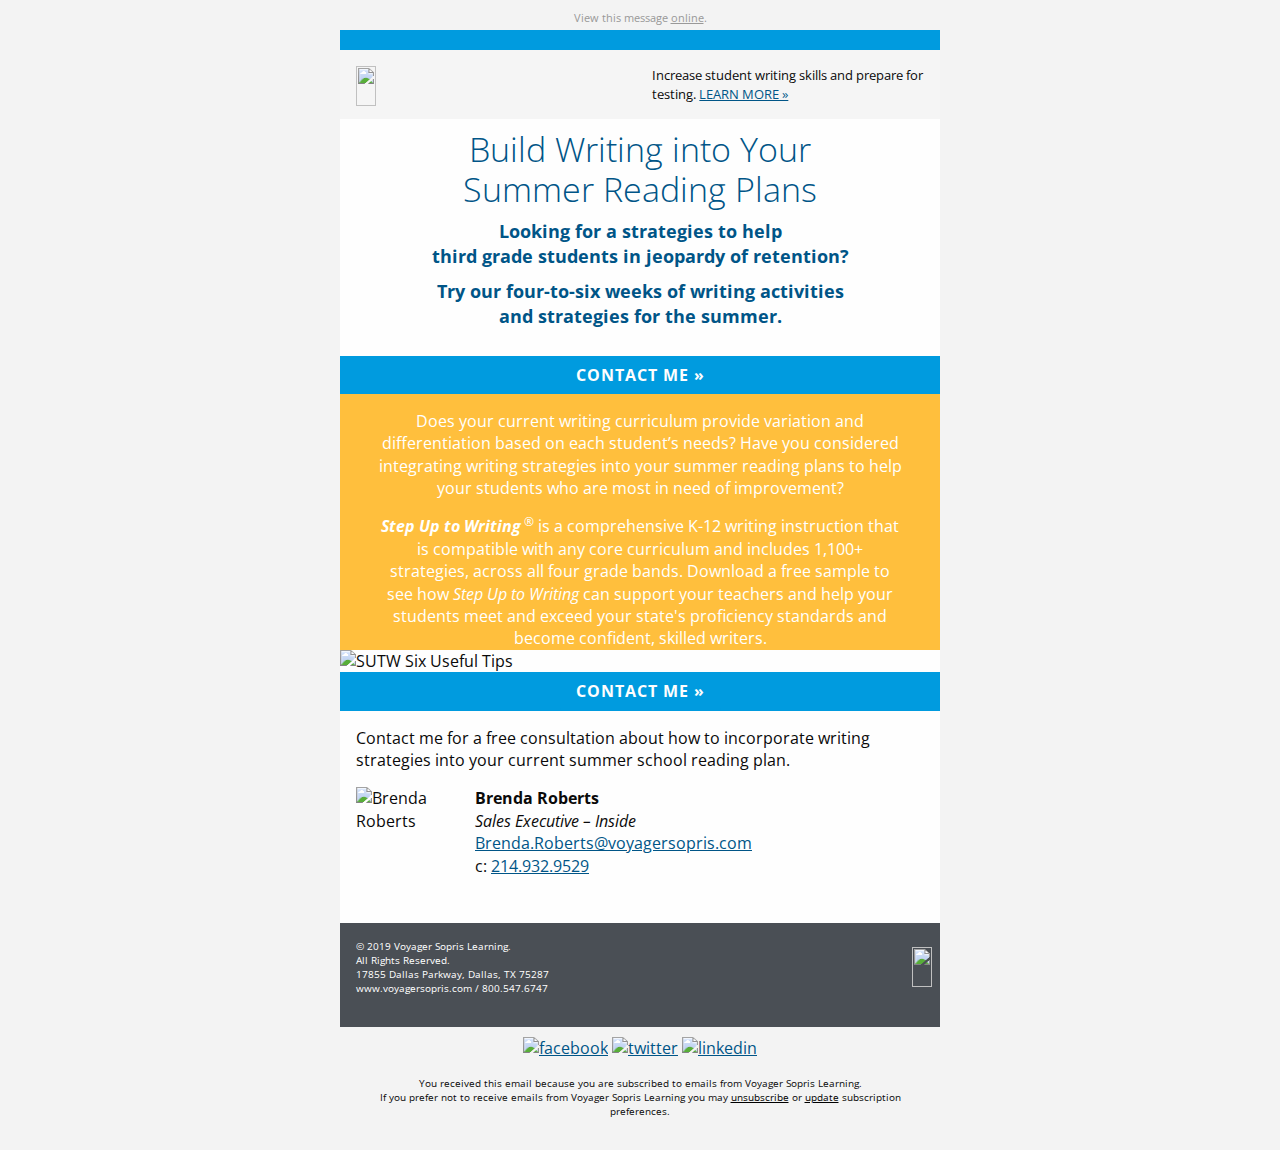
==== index.html @ e81623a9 "Add preview for client review" ====
<!DOCTYPE html PUBLIC "-//W3C//DTD XHTML 1.0 Transitional//EN""http://www.w3.org/TR/xhtml1/DTD/xhtml1-transitional.dtd"><html xmlns="http://www.w3.org/1999/xhtml" lang="en" xml:lang="en"><head><meta http-equiv="Content-Type" content="text/html; charset=utf-8"><meta name="viewport" content="width=device-width"><meta name="format-detection" content="telephone=no"><meta name="format-detection" content="date=no"><meta name="format-detection" content="address=no"><meta name="format-detection" content="email=no"><link href="https://fonts.googleapis.com/css?family=Open+Sans:300,300i,400,400i,700" rel="stylesheet"><title>Integrate Writing into Summer School Reading Plans</title><style>@media only screen{html{min-height:100%;background:#f3f3f3}}@media only screen and (max-width:616px){.small-float-center{margin:0 auto!important;float:none!important;text-align:center!important}.small-text-center{text-align:center!important}}@media only screen and (max-width:616px){table.body img{width:auto;height:auto}table.body center{min-width:0!important}table.body .container{width:95%!important}table.body .columns{height:auto!important;-moz-box-sizing:border-box;-webkit-box-sizing:border-box;box-sizing:border-box;padding-left:16px!important;padding-right:16px!important}table.body .collapse .columns{padding-left:0!important;padding-right:0!important}th.small-12{display:inline-block!important;width:100%!important}}@media only screen and (max-width:616px){.social-media img{width:42px!important;height:42px!important;margin:0 5px}.hide-hardbreak-for-mobile{display:none}.intro-cta{font-size:1em;text-align:center}.footer p{text-align:center}}</style></head><body style="-moz-box-sizing:border-box;-ms-text-size-adjust:100%;-webkit-box-sizing:border-box;-webkit-text-size-adjust:100%;Margin:0;box-sizing:border-box;color:#0a0a0a;font-family:'Open Sans',Arial,sans-serif;font-size:16px;font-weight:400;line-height:1.4;margin:0;min-width:100%;padding:0;text-align:left;width:100%!important"><span class="invisible-previewline" style="color:#f3f3f3;display:none!important;font-size:1px;line-height:1px;max-height:0;max-width:0;mso-hide:all!important;opacity:0;overflow:hidden;visibility:hidden">4-6 Weeks of Writing Activities and Strategies</span><table class="body" style="Margin:0;background:#f3f3f3;border-collapse:collapse;border-spacing:0;color:#0a0a0a;font-family:'Open Sans',Arial,sans-serif;font-size:16px;font-weight:400;height:100%;line-height:1.4;margin:0;padding:0;text-align:left;vertical-align:top;width:100%"><tr style="padding:0;text-align:left;vertical-align:top"><td class="center" align="center" valign="top" style="-moz-hyphens:none;-ms-hyphens:none;-webkit-hyphens:none;Margin:0;border-collapse:collapse!important;color:#0a0a0a;font-family:'Open Sans',Arial,sans-serif;font-size:16px;font-weight:400;hyphens:none;line-height:1.4;margin:0;padding:0;text-align:left;vertical-align:top;word-wrap:break-word"><center data-parsed="" style="min-width:600px;width:100%"><table class="spacer float-center" style="Margin:0 auto;border-collapse:collapse;border-spacing:0;float:none;margin:0 auto;padding:0;text-align:center;vertical-align:top;width:100%"><tbody><tr style="padding:0;text-align:left;vertical-align:top"><td height="10px" style="-moz-hyphens:none;-ms-hyphens:none;-webkit-hyphens:none;Margin:0;border-collapse:collapse!important;color:#0a0a0a;font-family:'Open Sans',Arial,sans-serif;font-size:10px;font-weight:400;hyphens:none;line-height:10px;margin:0;mso-line-height-rule:exactly;padding:0;text-align:left;vertical-align:top;word-wrap:break-word">&#xA0;</td></tr></tbody></table><p class="view-online float-center" pardot-region="view-online" align="center" style="Margin:0;Margin-bottom:16px;background:#f3f3f3;color:#999;font-family:'Open Sans',Arial,sans-serif;font-size:11px;font-weight:400;line-height:1.4;margin:0;margin-bottom:5px;padding:0;text-align:center">View this message <a href="%%view_online%%" target="_blank" style="Margin:0;color:#999;font-family:'Open Sans',Arial,sans-serif;font-weight:400;line-height:1.4;margin:0;padding:0;text-align:left;text-decoration:underline">online</a>.</p><table align="center" class="container float-center" style="Margin:0 auto;background:#fefefe;border-collapse:collapse;border-spacing:0;float:none;margin:0 auto;padding:0;text-align:center;vertical-align:top;width:600px"><tbody><tr style="padding:0;text-align:left;vertical-align:top"><td style="-moz-hyphens:none;-ms-hyphens:none;-webkit-hyphens:none;Margin:0;border-collapse:collapse!important;color:#0a0a0a;font-family:'Open Sans',Arial,sans-serif;font-size:16px;font-weight:400;hyphens:none;line-height:1.4;margin:0;padding:0;text-align:left;vertical-align:top;word-wrap:break-word"><table class="row" style="border-collapse:collapse;border-spacing:0;display:table;padding:0;position:relative;text-align:left;vertical-align:top;width:100%"><tbody><tr style="padding:0;text-align:left;vertical-align:top"><th class="top-bar no-bottom-padding small-12 large-12 columns first last" style="Margin:0 auto;background:#009bdf;color:#0a0a0a;font-family:'Open Sans',Arial,sans-serif;font-size:16px;font-weight:400;line-height:1.4;margin:0 auto;padding:0;padding-bottom:0!important;padding-left:16px;padding-right:16px;text-align:left;width:584px"><table style="border-collapse:collapse;border-spacing:0;padding:0;text-align:left;vertical-align:top;width:100%"><tr style="padding:0;text-align:left;vertical-align:top"><th style="Margin:0;color:#0a0a0a;font-family:'Open Sans',Arial,sans-serif;font-size:16px;font-weight:400;line-height:1.4;margin:0;padding:0;text-align:left"><table class="spacer" style="border-collapse:collapse;border-spacing:0;padding:0;text-align:left;vertical-align:top;width:100%"><tbody><tr style="padding:0;text-align:left;vertical-align:top"><td height="20px" style="-moz-hyphens:none;-ms-hyphens:none;-webkit-hyphens:none;Margin:0;border-collapse:collapse!important;color:#0a0a0a;font-family:'Open Sans',Arial,sans-serif;font-size:20px;font-weight:400;hyphens:none;line-height:20px;margin:0;mso-line-height-rule:exactly;padding:0;text-align:left;vertical-align:top;word-wrap:break-word">&#xA0;</td></tr></tbody></table></th><th class="expander" style="Margin:0;color:#0a0a0a;font-family:'Open Sans',Arial,sans-serif;font-size:16px;font-weight:400;line-height:1.4;margin:0;padding:0!important;text-align:left;visibility:hidden;width:0"></th></tr></table></th></tr></tbody></table><table class="row bg-light-gray" style="background:#f5f5f5;border-collapse:collapse;border-spacing:0;display:table;padding:0;position:relative;text-align:left;vertical-align:top;width:100%"><tbody><tr style="padding:0;text-align:left;vertical-align:top"><th class="no-bottom-padding small-12 large-6 columns first" style="Margin:0 auto;color:#0a0a0a;font-family:'Open Sans',Arial,sans-serif;font-size:16px;font-weight:400;line-height:1.4;margin:0 auto;padding:0;padding-bottom:0!important;padding-left:16px;padding-right:8px;text-align:left;width:284px"><table style="border-collapse:collapse;border-spacing:0;padding:0;text-align:left;vertical-align:top;width:100%"><tr style="padding:0;text-align:left;vertical-align:top"><th style="Margin:0;color:#0a0a0a;font-family:'Open Sans',Arial,sans-serif;font-size:16px;font-weight:400;line-height:1.4;margin:0;padding:0;text-align:left"><table class="spacer" style="border-collapse:collapse;border-spacing:0;padding:0;text-align:left;vertical-align:top;width:100%"><tbody><tr style="padding:0;text-align:left;vertical-align:top"><td height="16px" style="-moz-hyphens:none;-ms-hyphens:none;-webkit-hyphens:none;Margin:0;border-collapse:collapse!important;color:#0a0a0a;font-family:'Open Sans',Arial,sans-serif;font-size:16px;font-weight:400;hyphens:none;line-height:16px;margin:0;mso-line-height-rule:exactly;padding:0;text-align:left;vertical-align:top;word-wrap:break-word">&#xA0;</td></tr></tbody></table><a href="https://www.voyagersopris.com?utm_source=news&amp;utm_medium=email&amp;utm_campaign=2019_Q1_REG_FL_SUTW_Summer_School" target="_blank" title="https://www.voyagersopris.com" style="Margin:0;color:#005587;font-family:'Open Sans',Arial,sans-serif;font-weight:400;line-height:1.4;margin:0;padding:0;text-align:left;text-decoration:underline"><img src="http://go.voyagersopris.com/l/207592/2017-10-20/6ff1y/207592/36096/vsp_logo_blue_email__2x.png" height="40" width="215" style="-ms-interpolation-mode:bicubic;border:none;clear:both;display:block;max-width:100%;outline:0;text-decoration:none;width:auto"></a></th></tr></table></th><th class="no-bottom-padding small-12 large-6 columns last" pardot-region="copy1" style="Margin:0 auto;color:#0a0a0a;font-family:'Open Sans',Arial,sans-serif;font-size:16px;font-weight:400;line-height:1.4;margin:0 auto;padding:0;padding-bottom:0!important;padding-left:8px;padding-right:16px;text-align:left;width:284px"><table style="border-collapse:collapse;border-spacing:0;padding:0;text-align:left;vertical-align:top;width:100%"><tr style="padding:0;text-align:left;vertical-align:top"><th style="Margin:0;color:#0a0a0a;font-family:'Open Sans',Arial,sans-serif;font-size:16px;font-weight:400;line-height:1.4;margin:0;padding:0;text-align:left"><table class="spacer" style="border-collapse:collapse;border-spacing:0;padding:0;text-align:left;vertical-align:top;width:100%"><tbody><tr style="padding:0;text-align:left;vertical-align:top"><td height="16px" style="-moz-hyphens:none;-ms-hyphens:none;-webkit-hyphens:none;Margin:0;border-collapse:collapse!important;color:#0a0a0a;font-family:'Open Sans',Arial,sans-serif;font-size:16px;font-weight:400;hyphens:none;line-height:16px;margin:0;mso-line-height-rule:exactly;padding:0;text-align:left;vertical-align:top;word-wrap:break-word">&#xA0;</td></tr></tbody></table><p class="intro-cta" style="Margin:0;Margin-bottom:16px;color:#0a0a0a;font-family:'Open Sans',Arial,sans-serif;font-size:13px;font-weight:400;line-height:1.4;margin:0;margin-bottom:16px;padding:0;text-align:left">Increase student writing skills and prepare for testing. <a href="https://www.voyagersopris.com/literacy/step-up-to-writing/overview?utm_source=news&amp;utm_medium=email&amp;utm_campaign=2019_Q1_REG_FL_SUTW_Summer_School" style="Margin:0;color:#005587;font-family:'Open Sans',Arial,sans-serif;font-weight:400;line-height:1.4;margin:0;padding:0;text-align:left;text-decoration:underline">LEARN MORE &raquo;</a></p></th></tr></table></th></tr></tbody></table><table class="row" style="border-collapse:collapse;border-spacing:0;display:table;padding:0;position:relative;text-align:left;vertical-align:top;width:100%"><tbody><tr style="padding:0;text-align:left;vertical-align:top"><th class="small-12 large-12 columns first last" pardot-region="copy" style="Margin:0 auto;color:#0a0a0a;font-family:'Open Sans',Arial,sans-serif;font-size:16px;font-weight:400;line-height:1.4;margin:0 auto;padding:0;padding-bottom:16px;padding-left:16px;padding-right:16px;text-align:left;width:584px"><table style="border-collapse:collapse;border-spacing:0;padding:0;text-align:left;vertical-align:top;width:100%"><tr style="padding:0;text-align:left;vertical-align:top"><th style="Margin:0;color:#0a0a0a;font-family:'Open Sans',Arial,sans-serif;font-size:16px;font-weight:400;line-height:1.4;margin:0;padding:0;text-align:left"><table class="spacer" style="border-collapse:collapse;border-spacing:0;padding:0;text-align:left;vertical-align:top;width:100%"><tbody><tr style="padding:0;text-align:left;vertical-align:top"><td height="10px" style="-moz-hyphens:none;-ms-hyphens:none;-webkit-hyphens:none;Margin:0;border-collapse:collapse!important;color:#0a0a0a;font-family:'Open Sans',Arial,sans-serif;font-size:10px;font-weight:400;hyphens:none;line-height:10px;margin:0;mso-line-height-rule:exactly;padding:0;text-align:left;vertical-align:top;word-wrap:break-word">&#xA0;</td></tr></tbody></table><h1 style="Margin:0;Margin-bottom:10px;color:#005587;font-family:'Open Sans',Arial,sans-serif;font-size:34px;font-weight:300;line-height:40px;margin:0;margin-bottom:10px;padding:0;text-align:center;word-wrap:normal">Build Writing into Your<br class="hide-hardbreak-for-mobile">Summer Reading Plans</h1><h2 style="Margin:0;Margin-bottom:10px;color:#005587;font-family:'Open Sans',Arial,sans-serif;font-size:18px;font-weight:700;line-height:1.4;margin:0;margin-bottom:10px;padding:0;text-align:center;word-wrap:normal">Looking for a strategies to help<br class="hide-hardbreak-for-mobile">third grade students in jeopardy of retention?</h2><h2 style="Margin:0;Margin-bottom:10px;color:#005587;font-family:'Open Sans',Arial,sans-serif;font-size:18px;font-weight:700;line-height:1.4;margin:0;margin-bottom:10px;padding:0;text-align:center;word-wrap:normal">Try our four-to-six weeks of writing activities<br class="hide-hardbreak-for-mobile">and strategies for the summer.</h2></th><th class="expander" style="Margin:0;color:#0a0a0a;font-family:'Open Sans',Arial,sans-serif;font-size:16px;font-weight:400;line-height:1.4;margin:0;padding:0!important;text-align:left;visibility:hidden;width:0"></th></tr></table></th></tr></tbody></table><table class="row collapse bg-light-blue" style="background:#009bdf;border-collapse:collapse;border-spacing:0;display:table;padding:0;position:relative;text-align:left;vertical-align:top;width:100%"><tbody><tr style="padding:0;text-align:left;vertical-align:top"><th class="btn-full-width bg-light-blue no-bottom-padding small-12 large-12 columns first last" pardot-region="copy1" style="Margin:0 auto;background:#009bdf;color:#0a0a0a;font-family:'Open Sans',Arial,sans-serif;font-size:16px;font-weight:400;line-height:1.4;margin:0 auto;padding:0;padding-bottom:0!important;padding-left:0;padding-right:0;text-align:left;width:608px"><table style="border-collapse:collapse;border-spacing:0;padding:0;text-align:left;vertical-align:top;width:100%"><tr style="padding:0;text-align:left;vertical-align:top"><th style="Margin:0;color:#0a0a0a;font-family:'Open Sans',Arial,sans-serif;font-size:16px;font-weight:400;line-height:1.4;margin:0;padding:0;text-align:left"><center data-parsed="" style="min-width:552px;width:100%"><table class="button radius success float-center" style="Margin:0 0 16px 0;border-collapse:collapse;border-spacing:0;float:none;margin:0 0 16px 0;margin-bottom:0!important;padding:0;text-align:center;vertical-align:top;width:auto"><tr style="padding:0;text-align:left;vertical-align:top"><td style="-moz-hyphens:none;-ms-hyphens:none;-webkit-hyphens:none;Margin:0;border-collapse:collapse!important;color:#0a0a0a;font-family:'Open Sans',Arial,sans-serif;font-size:16px;font-weight:400;hyphens:none;line-height:1.4;margin:0;padding:0;text-align:left;vertical-align:top;word-wrap:break-word"><table style="border-collapse:collapse;border-spacing:0;padding:0;text-align:left;vertical-align:top;width:100%"><tr style="padding:0;text-align:left;vertical-align:top"><td style="-moz-hyphens:none;-ms-hyphens:none;-webkit-hyphens:none;Margin:0;background:#009bdf;border:0 solid #009bdf;border-collapse:collapse!important;border-radius:3px;color:#fefefe;font-family:'Open Sans',Arial,sans-serif;font-size:16px;font-weight:400;hyphens:none;line-height:1.4;margin:0;padding:0;text-align:center!important;vertical-align:top;word-wrap:break-word"><a href="#" style="Margin:0;border:0 solid #009bdf;border-radius:3px;color:#fefefe;display:inline-block;font-family:'Open Sans',Arial,sans-serif;font-size:16px;font-weight:700;letter-spacing:1px;line-height:1.4;margin:0;padding:8px 16px 8px 16px;text-align:center;text-decoration:none">CONTACT ME &raquo;</a></td></tr></table></td></tr></table></center></th><th class="expander" style="Margin:0;color:#0a0a0a;font-family:'Open Sans',Arial,sans-serif;font-size:16px;font-weight:400;line-height:1.4;margin:0;padding:0!important;text-align:left;visibility:hidden;width:0"></th></tr></table></th></tr></tbody></table><table class="row bg-yellow" style="background:#ffbf3d;border-collapse:collapse;border-spacing:0;display:table;padding:0;position:relative;text-align:left;vertical-align:top;width:100%"><tbody><tr style="padding:0;text-align:left;vertical-align:top"><th class="no-bottom-padding small-12 large-12 columns first last" pardot-region="copy" style="Margin:0 auto;color:#0a0a0a;font-family:'Open Sans',Arial,sans-serif;font-size:16px;font-weight:400;line-height:1.4;margin:0 auto;padding:0;padding-bottom:0!important;padding-left:16px;padding-right:16px;text-align:left;width:584px"><table style="border-collapse:collapse;border-spacing:0;padding:0;text-align:left;vertical-align:top;width:100%"><tr style="padding:0;text-align:left;vertical-align:top"><th style="Margin:0;color:#0a0a0a;font-family:'Open Sans',Arial,sans-serif;font-size:16px;font-weight:400;line-height:1.4;margin:0;padding:0;text-align:left"><table class="spacer" style="border-collapse:collapse;border-spacing:0;padding:0;text-align:left;vertical-align:top;width:100%"><tbody><tr style="padding:0;text-align:left;vertical-align:top"><td height="16px" style="-moz-hyphens:none;-ms-hyphens:none;-webkit-hyphens:none;Margin:0;border-collapse:collapse!important;color:#0a0a0a;font-family:'Open Sans',Arial,sans-serif;font-size:16px;font-weight:400;hyphens:none;line-height:16px;margin:0;mso-line-height-rule:exactly;padding:0;text-align:left;vertical-align:top;word-wrap:break-word">&#xA0;</td></tr></tbody></table><p class="pointer" style="Margin:0;Margin-bottom:16px;color:#fff;font-family:'Open Sans',Arial,sans-serif;font-size:16px;font-weight:400;line-height:1.4;margin:0 20px;margin-bottom:16px;padding:0;text-align:center">Does your current writing curriculum provide variation and differentiation based on each student’s needs? Have you considered integrating writing strategies into your summer reading plans to help your students who are most in need of improvement?</p><p class="pointer no-bottom-margin" style="Margin:0;Margin-bottom:16px;color:#fff;font-family:'Open Sans',Arial,sans-serif;font-size:16px;font-weight:400;line-height:1.4;margin:0 20px;margin-bottom:0!important;padding:0;text-align:center"><strong><em>Step Up to Writing</em></strong><sup style="display:inline-block;font-size:12px;line-height:12px;margin-left:3px">&reg;</sup> is a comprehensive K-12 writing instruction that is compatible with any core curriculum and includes 1,100+ strategies, across all four grade bands. Download a free sample to see how <em>Step Up to Writing</em> can support your teachers and help your students meet and exceed your state's proficiency standards and become confident, skilled writers.</p></th><th class="expander" style="Margin:0;color:#0a0a0a;font-family:'Open Sans',Arial,sans-serif;font-size:16px;font-weight:400;line-height:1.4;margin:0;padding:0!important;text-align:left;visibility:hidden;width:0"></th></tr></table></th></tr></tbody></table><table class="row collapse" style="border-collapse:collapse;border-spacing:0;display:table;padding:0;position:relative;text-align:left;vertical-align:top;width:100%"><tbody><tr style="padding:0;text-align:left;vertical-align:top"><th class="no-bottom-padding small-12 large-12 columns first last" pardot-region="copy" style="Margin:0 auto;color:#0a0a0a;font-family:'Open Sans',Arial,sans-serif;font-size:16px;font-weight:400;line-height:1.4;margin:0 auto;padding:0;padding-bottom:0!important;padding-left:0;padding-right:0;text-align:left;width:608px"><table style="border-collapse:collapse;border-spacing:0;padding:0;text-align:left;vertical-align:top;width:100%"><tr style="padding:0;text-align:left;vertical-align:top"><th style="Margin:0;color:#0a0a0a;font-family:'Open Sans',Arial,sans-serif;font-size:16px;font-weight:400;line-height:1.4;margin:0;padding:0;text-align:left"><img src="https://go.voyagersopris.com/l/207592/2019-03-07/8qkdp/207592/93942/03_download_free_sample.jpg" alt="SUTW Six Useful Tips" style="-ms-interpolation-mode:bicubic;clear:both;display:block;max-width:100%;outline:0;text-decoration:none;width:auto"></th><th class="expander" style="Margin:0;color:#0a0a0a;font-family:'Open Sans',Arial,sans-serif;font-size:16px;font-weight:400;line-height:1.4;margin:0;padding:0!important;text-align:left;visibility:hidden;width:0"></th></tr></table></th></tr></tbody></table><table class="row collapse bg-light-blue" style="background:#009bdf;border-collapse:collapse;border-spacing:0;display:table;padding:0;position:relative;text-align:left;vertical-align:top;width:100%"><tbody><tr style="padding:0;text-align:left;vertical-align:top"><th class="btn-full-width bg-light-blue no-bottom-padding small-12 large-12 columns first last" pardot-region="copy1" style="Margin:0 auto;background:#009bdf;color:#0a0a0a;font-family:'Open Sans',Arial,sans-serif;font-size:16px;font-weight:400;line-height:1.4;margin:0 auto;padding:0;padding-bottom:0!important;padding-left:0;padding-right:0;text-align:left;width:608px"><table style="border-collapse:collapse;border-spacing:0;padding:0;text-align:left;vertical-align:top;width:100%"><tr style="padding:0;text-align:left;vertical-align:top"><th style="Margin:0;color:#0a0a0a;font-family:'Open Sans',Arial,sans-serif;font-size:16px;font-weight:400;line-height:1.4;margin:0;padding:0;text-align:left"><center data-parsed="" style="min-width:552px;width:100%"><table class="button radius success float-center" style="Margin:0 0 16px 0;border-collapse:collapse;border-spacing:0;float:none;margin:0 0 16px 0;margin-bottom:0!important;padding:0;text-align:center;vertical-align:top;width:auto"><tr style="padding:0;text-align:left;vertical-align:top"><td style="-moz-hyphens:none;-ms-hyphens:none;-webkit-hyphens:none;Margin:0;border-collapse:collapse!important;color:#0a0a0a;font-family:'Open Sans',Arial,sans-serif;font-size:16px;font-weight:400;hyphens:none;line-height:1.4;margin:0;padding:0;text-align:left;vertical-align:top;word-wrap:break-word"><table style="border-collapse:collapse;border-spacing:0;padding:0;text-align:left;vertical-align:top;width:100%"><tr style="padding:0;text-align:left;vertical-align:top"><td style="-moz-hyphens:none;-ms-hyphens:none;-webkit-hyphens:none;Margin:0;background:#009bdf;border:0 solid #009bdf;border-collapse:collapse!important;border-radius:3px;color:#fefefe;font-family:'Open Sans',Arial,sans-serif;font-size:16px;font-weight:400;hyphens:none;line-height:1.4;margin:0;padding:0;text-align:center!important;vertical-align:top;word-wrap:break-word"><a href="#" style="Margin:0;border:0 solid #009bdf;border-radius:3px;color:#fefefe;display:inline-block;font-family:'Open Sans',Arial,sans-serif;font-size:16px;font-weight:700;letter-spacing:1px;line-height:1.4;margin:0;padding:8px 16px 8px 16px;text-align:center;text-decoration:none">CONTACT ME &raquo;</a></td></tr></table></td></tr></table></center></th><th class="expander" style="Margin:0;color:#0a0a0a;font-family:'Open Sans',Arial,sans-serif;font-size:16px;font-weight:400;line-height:1.4;margin:0;padding:0!important;text-align:left;visibility:hidden;width:0"></th></tr></table></th></tr></tbody></table><table class="row" style="border-collapse:collapse;border-spacing:0;display:table;padding:0;position:relative;text-align:left;vertical-align:top;width:100%"><tbody><tr style="padding:0;text-align:left;vertical-align:top"><th class="small-12 large-12 columns first last" pardot-region="copy" style="Margin:0 auto;color:#0a0a0a;font-family:'Open Sans',Arial,sans-serif;font-size:16px;font-weight:400;line-height:1.4;margin:0 auto;padding:0;padding-bottom:16px;padding-left:16px;padding-right:16px;text-align:left;width:584px"><table style="border-collapse:collapse;border-spacing:0;padding:0;text-align:left;vertical-align:top;width:100%"><tr style="padding:0;text-align:left;vertical-align:top"><th style="Margin:0;color:#0a0a0a;font-family:'Open Sans',Arial,sans-serif;font-size:16px;font-weight:400;line-height:1.4;margin:0;padding:0;text-align:left"><table class="spacer" style="border-collapse:collapse;border-spacing:0;padding:0;text-align:left;vertical-align:top;width:100%"><tbody><tr style="padding:0;text-align:left;vertical-align:top"><td height="16px" style="-moz-hyphens:none;-ms-hyphens:none;-webkit-hyphens:none;Margin:0;border-collapse:collapse!important;color:#0a0a0a;font-family:'Open Sans',Arial,sans-serif;font-size:16px;font-weight:400;hyphens:none;line-height:16px;margin:0;mso-line-height-rule:exactly;padding:0;text-align:left;vertical-align:top;word-wrap:break-word">&#xA0;</td></tr></tbody></table><p class="no-bottom-margin" style="Margin:0;Margin-bottom:16px;color:#0a0a0a;font-family:'Open Sans',Arial,sans-serif;font-size:16px;font-weight:400;line-height:1.4;margin:0;margin-bottom:0!important;padding:0;text-align:left">Contact me for a free consultation about how to incorporate writing strategies into your current summer school reading plan.</p></th><th class="expander" style="Margin:0;color:#0a0a0a;font-family:'Open Sans',Arial,sans-serif;font-size:16px;font-weight:400;line-height:1.4;margin:0;padding:0!important;text-align:left;visibility:hidden;width:0"></th></tr></table></th></tr></tbody></table><table pardot-repeatable="" class="row signature" style="border-collapse:collapse;border-spacing:0;display:table;padding:0;position:relative;text-align:left;vertical-align:top;width:100%"><tbody><tr style="padding:0;text-align:left;vertical-align:top"><th class="small-12 large-2 columns first" pardot-region="rep_photo" style="Margin:0 auto;color:#0a0a0a;font-family:'Open Sans',Arial,sans-serif;font-size:16px;font-weight:400;line-height:1.4;margin:0 auto;padding:0;padding-bottom:16px;padding-left:16px;padding-right:8px;text-align:left;width:84px"><table style="border-collapse:collapse;border-spacing:0;padding:0;text-align:left;vertical-align:top;width:100%"><tr style="padding:0;text-align:left;vertical-align:top"><th style="Margin:0;color:#0a0a0a;font-family:'Open Sans',Arial,sans-serif;font-size:16px;font-weight:400;line-height:1.4;margin:0;padding:0;text-align:left"><img class="small-float-center" src="http://go.voyagersopris.com/l/207592/2018-04-03/6xxkw/207592/49498/BRoberts_120.jpg" alt="Brenda Roberts" width="103" height="120" style="-ms-interpolation-mode:bicubic;clear:both;display:block;max-width:200px;outline:0;text-decoration:none;width:auto"></th></tr></table></th><th class="small-12 large-10 columns last" pardot-region="rep_signature" style="Margin:0 auto;color:#0a0a0a;font-family:'Open Sans',Arial,sans-serif;font-size:16px;font-weight:400;line-height:1.4;margin:0 auto;padding:0;padding-bottom:16px;padding-left:8px;padding-right:16px;text-align:left;width:484px"><table style="border-collapse:collapse;border-spacing:0;padding:0;text-align:left;vertical-align:top;width:100%"><tr style="padding:0;text-align:left;vertical-align:top"><th style="Margin:0;color:#0a0a0a;font-family:'Open Sans',Arial,sans-serif;font-size:16px;font-weight:400;line-height:1.4;margin:0;padding:0;text-align:left"><p class="small-text-center" style="Margin:0;Margin-bottom:16px;color:#0a0a0a;font-family:'Open Sans',Arial,sans-serif;font-size:16px;font-weight:400;line-height:1.4;margin:0;margin-bottom:16px;padding:0;text-align:left"><strong>Brenda Roberts</strong><br><em>Sales Executive &ndash; Inside</em><br><a href="mailto:Brenda.Roberts@voyagersopris.com" style="Margin:0;color:#005587;font-family:'Open Sans',Arial,sans-serif;font-weight:400;line-height:1.4;margin:0;padding:0;text-align:left;text-decoration:underline">Brenda.Roberts@voyagersopris.com</a><br>c: <a href="tel:12149329529" style="Margin:0;color:#005587;font-family:'Open Sans',Arial,sans-serif;font-weight:400;line-height:1.4;margin:0;padding:0;text-align:left;text-decoration:underline">214.932.9529</a></p></th></tr></table></th></tr></tbody></table><table dir="rtl" class="row footer" style="background:#4a4f55;border-collapse:collapse;border-spacing:0;display:table;padding:0;position:relative;text-align:left;vertical-align:top;width:100%"><tbody><tr style="padding:0;text-align:left;vertical-align:top"><th class="small-12 large-6 columns first" valign="middle" style="Margin:0 auto;color:#0a0a0a;font-family:'Open Sans',Arial,sans-serif;font-size:16px;font-weight:400;line-height:1.4;margin:0 auto;padding:0;padding-bottom:16px;padding-left:16px;padding-right:8px;text-align:left;width:284px"><table style="border-collapse:collapse;border-spacing:0;padding:0;text-align:left;vertical-align:top;width:100%"><tr style="padding:0;text-align:left;vertical-align:top"><th style="Margin:0;color:#0a0a0a;font-family:'Open Sans',Arial,sans-serif;font-size:16px;font-weight:400;line-height:1.4;margin:0;padding:0;text-align:left"><table class="spacer" style="border-collapse:collapse;border-spacing:0;padding:0;text-align:left;vertical-align:top;width:100%"><tbody><tr style="padding:0;text-align:left;vertical-align:top"><td height="16px" style="-moz-hyphens:none;-ms-hyphens:none;-webkit-hyphens:none;Margin:0;border-collapse:collapse!important;color:#0a0a0a;font-family:'Open Sans',Arial,sans-serif;font-size:16px;font-weight:400;hyphens:none;line-height:16px;margin:0;mso-line-height-rule:exactly;padding:0;text-align:left;vertical-align:top;word-wrap:break-word">&#xA0;</td></tr></tbody></table><a href="https://www.voyagersopris.com?utm_source=news&amp;utm_medium=email&amp;utm_campaign=2019_Q1_REG_FL_SUTW_Summer_School" target="_blank" title="https://www.voyagersopris.com?utm_source=news&amp;utm_medium=email&amp;utm_campaign=2019_Q1_REG_FL_SUTW_Summer_School" style="Margin:0;color:#fff;font-family:'Open Sans',Arial,sans-serif;font-weight:400;line-height:1.4;margin:0;padding:0;text-align:left;text-decoration:none"><img src="http://go.voyagersopris.com/l/207592/2017-09-08/69hvv/207592/33471/vsp_logo_white_email__2x.png" height="40" width="215" class="vsl-logo float-right small-float-center" align="right" style="-ms-interpolation-mode:bicubic;border:none;clear:both;display:block;float:right;max-width:300px;outline:0;text-align:right;text-decoration:none;width:auto"></a><table class="spacer" style="border-collapse:collapse;border-spacing:0;padding:0;text-align:left;vertical-align:top;width:100%"><tbody><tr style="padding:0;text-align:left;vertical-align:top"><td height="16px" style="-moz-hyphens:none;-ms-hyphens:none;-webkit-hyphens:none;Margin:0;border-collapse:collapse!important;color:#0a0a0a;font-family:'Open Sans',Arial,sans-serif;font-size:16px;font-weight:400;hyphens:none;line-height:16px;margin:0;mso-line-height-rule:exactly;padding:0;text-align:left;vertical-align:top;word-wrap:break-word">&#xA0;</td></tr></tbody></table></th></tr></table></th><th class="address-cell small-12 large-6 columns last" dir="ltr" pardot-region="footer" style="Margin:0 auto;color:#0a0a0a;font-family:'Open Sans',Arial,sans-serif;font-size:16px;font-weight:400;line-height:1.4;margin:0 auto;padding:0;padding-bottom:16px;padding-left:16px;padding-right:16px;text-align:left;width:284px"><table style="border-collapse:collapse;border-spacing:0;padding:0;text-align:left;vertical-align:top;width:100%"><tr style="padding:0;text-align:left;vertical-align:top"><th style="Margin:0;color:#0a0a0a;font-family:'Open Sans',Arial,sans-serif;font-size:16px;font-weight:400;line-height:1.4;margin:0;padding:0;text-align:left"><table class="spacer" style="border-collapse:collapse;border-spacing:0;padding:0;text-align:left;vertical-align:top;width:100%"><tbody><tr style="padding:0;text-align:left;vertical-align:top"><td height="16px" style="-moz-hyphens:none;-ms-hyphens:none;-webkit-hyphens:none;Margin:0;border-collapse:collapse!important;color:#0a0a0a;font-family:'Open Sans',Arial,sans-serif;font-size:16px;font-weight:400;hyphens:none;line-height:16px;margin:0;mso-line-height-rule:exactly;padding:0;text-align:left;vertical-align:top;word-wrap:break-word">&#xA0;</td></tr></tbody></table><p style="Margin:0;Margin-bottom:16px;color:#fff;font-family:'Open Sans',Arial,sans-serif;font-size:10px;font-weight:400;line-height:1.4;margin:0;margin-bottom:16px;padding:0;text-align:left">&copy; 2019 Voyager Sopris Learning.<br>All Rights Reserved.<br>17855 Dallas Parkway, Dallas, TX 75287<br><a href="https://www.voyagersopris.com?utm_source=news&amp;utm_medium=email&amp;utm_campaign=2019_Q1_REG_FL_SUTW_Summer_School" target="_blank" style="Margin:0;color:#fff;font-family:'Open Sans',Arial,sans-serif;font-weight:400;line-height:1.4;margin:0;padding:0;text-align:left;text-decoration:none">www.voyagersopris.com</a> / <a href="tel:18005476747" target="_blank" title="Call Voyager Sopris Learning" style="Margin:0;color:#fff;font-family:'Open Sans',Arial,sans-serif;font-weight:400;line-height:1.4;margin:0;padding:0;text-align:left;text-decoration:none">800.547.6747</a></p></th></tr></table></th></tr></tbody></table><table class="row" style="border-collapse:collapse;border-spacing:0;display:table;padding:0;position:relative;text-align:left;vertical-align:top;width:100%"><tbody><tr style="padding:0;text-align:left;vertical-align:top"><th class="social-media small-12 large-12 columns first last" style="Margin:0 auto;background:#f3f3f3;color:#0a0a0a;font-family:'Open Sans',Arial,sans-serif;font-size:16px;font-weight:400;line-height:1.4;margin:0 auto;padding:0;padding-bottom:16px;padding-left:16px;padding-right:16px;text-align:left;width:584px"><table style="border-collapse:collapse;border-spacing:0;padding:0;text-align:left;vertical-align:top;width:100%"><tr style="padding:0;text-align:left;vertical-align:top"><th style="Margin:0;color:#0a0a0a;font-family:'Open Sans',Arial,sans-serif;font-size:16px;font-weight:400;line-height:1.4;margin:0;padding:0;text-align:left"><table class="spacer" style="border-collapse:collapse;border-spacing:0;padding:0;text-align:left;vertical-align:top;width:100%"><tbody><tr style="padding:0;text-align:left;vertical-align:top"><td height="10px" style="-moz-hyphens:none;-ms-hyphens:none;-webkit-hyphens:none;Margin:0;border-collapse:collapse!important;color:#0a0a0a;font-family:'Open Sans',Arial,sans-serif;font-size:10px;font-weight:400;hyphens:none;line-height:10px;margin:0;mso-line-height-rule:exactly;padding:0;text-align:left;vertical-align:top;word-wrap:break-word">&#xA0;</td></tr></tbody></table><center data-parsed="" style="min-width:552px;width:100%"><a href="https://www.facebook.com/VoyagerSopris/" target="_blank" align="center" class="float-center" style="Margin:0;color:#005587;font-family:'Open Sans',Arial,sans-serif;font-weight:400;line-height:1.4;margin:0;padding:0;text-align:left;text-decoration:underline"><img src="http://go.voyagersopris.com/l/207592/2017-09-13/69ty8/207592/33729/facebook.png" alt="facebook" width="32" height="32" style="-ms-interpolation-mode:bicubic;border:none;clear:both;display:inline;height:32px;margin:0 2px;max-width:100%;outline:0;text-decoration:none;width:32px"></a><a href="https://twitter.com/VoyagerSopris" target="_blank" align="center" class="float-center" style="Margin:0;color:#005587;font-family:'Open Sans',Arial,sans-serif;font-weight:400;line-height:1.4;margin:0;padding:0;text-align:left;text-decoration:underline"><img src="http://go.voyagersopris.com/l/207592/2017-09-13/69tyb/207592/33731/twitter.png" alt="twitter" width="32" height="32" style="-ms-interpolation-mode:bicubic;border:none;clear:both;display:inline;height:32px;margin:0 2px;max-width:100%;outline:0;text-decoration:none;width:32px"></a><a href="https://www.linkedin.com/company/voyager-sopris-learning" target="_blank" align="center" class="float-center" style="Margin:0;color:#005587;font-family:'Open Sans',Arial,sans-serif;font-weight:400;line-height:1.4;margin:0;padding:0;text-align:left;text-decoration:underline"><img src="http://go.voyagersopris.com/l/207592/2017-09-13/69ty6/207592/33727/linkedin.png" alt="linkedin" width="32" height="32" style="-ms-interpolation-mode:bicubic;border:none;clear:both;display:inline;height:32px;margin:0 2px;max-width:100%;outline:0;text-decoration:none;width:32px"></a></center></th><th class="expander" style="Margin:0;color:#0a0a0a;font-family:'Open Sans',Arial,sans-serif;font-size:16px;font-weight:400;line-height:1.4;margin:0;padding:0!important;text-align:left;visibility:hidden;width:0"></th></tr></table></th></tr></tbody></table><table class="row unsubscribe" style="background:#f3f3f3;border-collapse:collapse;border-spacing:0;display:table;padding:0;position:relative;text-align:left;vertical-align:top;width:100%"><tbody><tr style="padding:0;text-align:left;vertical-align:top"><th class="small-12 large-12 columns first last" pardot-region="subscription" style="Margin:0 auto;color:#0a0a0a;font-family:'Open Sans',Arial,sans-serif;font-size:16px;font-weight:400;line-height:1.4;margin:0 auto;padding:0;padding-bottom:16px;padding-left:16px;padding-right:16px;text-align:left;width:584px"><table style="border-collapse:collapse;border-spacing:0;padding:0;text-align:left;vertical-align:top;width:100%"><tr style="padding:0;text-align:left;vertical-align:top"><th style="Margin:0;color:#0a0a0a;font-family:'Open Sans',Arial,sans-serif;font-size:16px;font-weight:400;line-height:1.4;margin:0;padding:0;text-align:left"><p class="text-center" style="Margin:0;Margin-bottom:16px;color:#0a0a0a;font-family:'Open Sans',Arial,sans-serif;font-size:10px;font-weight:400;line-height:1.4;margin:0;margin-bottom:16px;padding:0;text-align:center">You received this email because you are subscribed to emails from Voyager Sopris Learning.<br>If you prefer not to receive emails from Voyager Sopris Learning you may <a href="%%unsubscribe%%" style="Margin:0;color:#000;font-family:'Open Sans',Arial,sans-serif;font-weight:400;line-height:1.4;margin:0;padding:0;text-align:left;text-decoration:underline">unsubscribe</a> or <a href="%%email_preference_center%%" style="Margin:0;color:#000;font-family:'Open Sans',Arial,sans-serif;font-weight:400;line-height:1.4;margin:0;padding:0;text-align:left;text-decoration:underline">update</a> subscription preferences.</p></th><th class="expander" style="Margin:0;color:#0a0a0a;font-family:'Open Sans',Arial,sans-serif;font-size:16px;font-weight:400;line-height:1.4;margin:0;padding:0!important;text-align:left;visibility:hidden;width:0"></th></tr></table></th></tr></tbody></table></td></tr></tbody></table></center></td></tr></table><!-- prevent Gmail on iOS font size manipulation --><div style="display:none;white-space:nowrap;font:15px courier;line-height:0">&nbsp; &nbsp; &nbsp; &nbsp; &nbsp; &nbsp; &nbsp; &nbsp; &nbsp; &nbsp; &nbsp; &nbsp; &nbsp; &nbsp; &nbsp; &nbsp; &nbsp; &nbsp; &nbsp; &nbsp; &nbsp; &nbsp; &nbsp; &nbsp; &nbsp; &nbsp; &nbsp; &nbsp; &nbsp; &nbsp;</div></body></html>
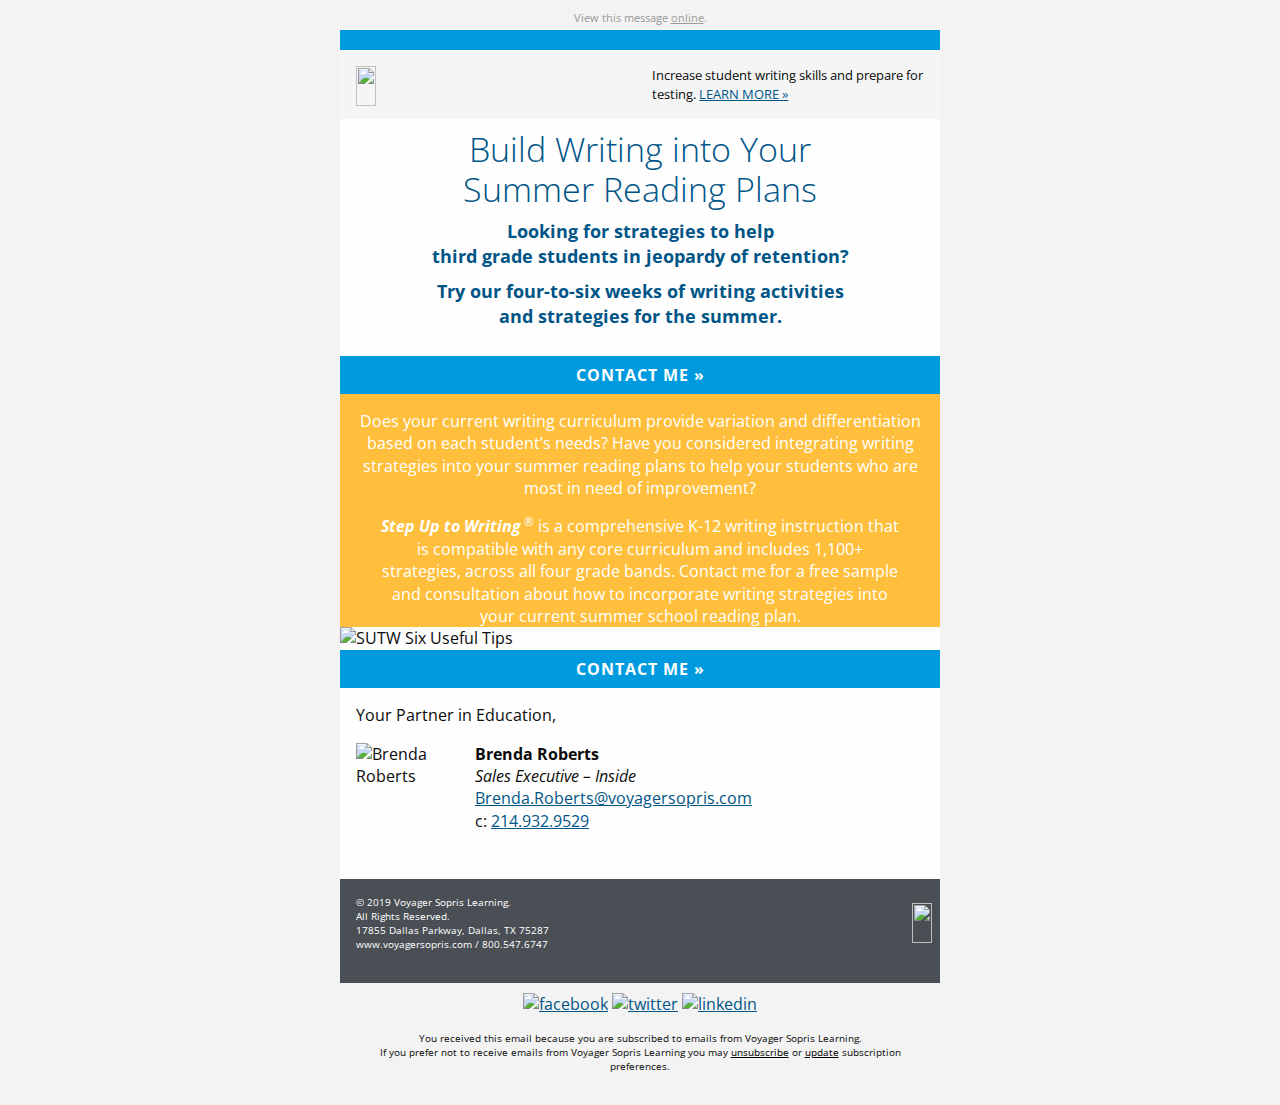
==== commit 4e684a99: "Add three sales rep versions" ====
--- a/index.html
+++ b/index.html
@@ -1 +1 @@
-<!DOCTYPE html PUBLIC "-//W3C//DTD XHTML 1.0 Transitional//EN""http://www.w3.org/TR/xhtml1/DTD/xhtml1-transitional.dtd"><html xmlns="http://www.w3.org/1999/xhtml" lang="en" xml:lang="en"><head><meta http-equiv="Content-Type" content="text/html; charset=utf-8"><meta name="viewport" content="width=device-width"><meta name="format-detection" content="telephone=no"><meta name="format-detection" content="date=no"><meta name="format-detection" content="address=no"><meta name="format-detection" content="email=no"><link href="https://fonts.googleapis.com/css?family=Open+Sans:300,300i,400,400i,700" rel="stylesheet"><title>Integrate Writing into Summer School Reading Plans</title><style>@media only screen{html{min-height:100%;background:#f3f3f3}}@media only screen and (max-width:616px){.small-float-center{margin:0 auto!important;float:none!important;text-align:center!important}.small-text-center{text-align:center!important}}@media only screen and (max-width:616px){table.body img{width:auto;height:auto}table.body center{min-width:0!important}table.body .container{width:95%!important}table.body .columns{height:auto!important;-moz-box-sizing:border-box;-webkit-box-sizing:border-box;box-sizing:border-box;padding-left:16px!important;padding-right:16px!important}table.body .collapse .columns{padding-left:0!important;padding-right:0!important}th.small-12{display:inline-block!important;width:100%!important}}@media only screen and (max-width:616px){.social-media img{width:42px!important;height:42px!important;margin:0 5px}.hide-hardbreak-for-mobile{display:none}.intro-cta{font-size:1em;text-align:center}.footer p{text-align:center}}</style></head><body style="-moz-box-sizing:border-box;-ms-text-size-adjust:100%;-webkit-box-sizing:border-box;-webkit-text-size-adjust:100%;Margin:0;box-sizing:border-box;color:#0a0a0a;font-family:'Open Sans',Arial,sans-serif;font-size:16px;font-weight:400;line-height:1.4;margin:0;min-width:100%;padding:0;text-align:left;width:100%!important"><span class="invisible-previewline" style="color:#f3f3f3;display:none!important;font-size:1px;line-height:1px;max-height:0;max-width:0;mso-hide:all!important;opacity:0;overflow:hidden;visibility:hidden">4-6 Weeks of Writing Activities and Strategies</span><table class="body" style="Margin:0;background:#f3f3f3;border-collapse:collapse;border-spacing:0;color:#0a0a0a;font-family:'Open Sans',Arial,sans-serif;font-size:16px;font-weight:400;height:100%;line-height:1.4;margin:0;padding:0;text-align:left;vertical-align:top;width:100%"><tr style="padding:0;text-align:left;vertical-align:top"><td class="center" align="center" valign="top" style="-moz-hyphens:none;-ms-hyphens:none;-webkit-hyphens:none;Margin:0;border-collapse:collapse!important;color:#0a0a0a;font-family:'Open Sans',Arial,sans-serif;font-size:16px;font-weight:400;hyphens:none;line-height:1.4;margin:0;padding:0;text-align:left;vertical-align:top;word-wrap:break-word"><center data-parsed="" style="min-width:600px;width:100%"><table class="spacer float-center" style="Margin:0 auto;border-collapse:collapse;border-spacing:0;float:none;margin:0 auto;padding:0;text-align:center;vertical-align:top;width:100%"><tbody><tr style="padding:0;text-align:left;vertical-align:top"><td height="10px" style="-moz-hyphens:none;-ms-hyphens:none;-webkit-hyphens:none;Margin:0;border-collapse:collapse!important;color:#0a0a0a;font-family:'Open Sans',Arial,sans-serif;font-size:10px;font-weight:400;hyphens:none;line-height:10px;margin:0;mso-line-height-rule:exactly;padding:0;text-align:left;vertical-align:top;word-wrap:break-word">&#xA0;</td></tr></tbody></table><p class="view-online float-center" pardot-region="view-online" align="center" style="Margin:0;Margin-bottom:16px;background:#f3f3f3;color:#999;font-family:'Open Sans',Arial,sans-serif;font-size:11px;font-weight:400;line-height:1.4;margin:0;margin-bottom:5px;padding:0;text-align:center">View this message <a href="%%view_online%%" target="_blank" style="Margin:0;color:#999;font-family:'Open Sans',Arial,sans-serif;font-weight:400;line-height:1.4;margin:0;padding:0;text-align:left;text-decoration:underline">online</a>.</p><table align="center" class="container float-center" style="Margin:0 auto;background:#fefefe;border-collapse:collapse;border-spacing:0;float:none;margin:0 auto;padding:0;text-align:center;vertical-align:top;width:600px"><tbody><tr style="padding:0;text-align:left;vertical-align:top"><td style="-moz-hyphens:none;-ms-hyphens:none;-webkit-hyphens:none;Margin:0;border-collapse:collapse!important;color:#0a0a0a;font-family:'Open Sans',Arial,sans-serif;font-size:16px;font-weight:400;hyphens:none;line-height:1.4;margin:0;padding:0;text-align:left;vertical-align:top;word-wrap:break-word"><table class="row" style="border-collapse:collapse;border-spacing:0;display:table;padding:0;position:relative;text-align:left;vertical-align:top;width:100%"><tbody><tr style="padding:0;text-align:left;vertical-align:top"><th class="top-bar no-bottom-padding small-12 large-12 columns first last" style="Margin:0 auto;background:#009bdf;color:#0a0a0a;font-family:'Open Sans',Arial,sans-serif;font-size:16px;font-weight:400;line-height:1.4;margin:0 auto;padding:0;padding-bottom:0!important;padding-left:16px;padding-right:16px;text-align:left;width:584px"><table style="border-collapse:collapse;border-spacing:0;padding:0;text-align:left;vertical-align:top;width:100%"><tr style="padding:0;text-align:left;vertical-align:top"><th style="Margin:0;color:#0a0a0a;font-family:'Open Sans',Arial,sans-serif;font-size:16px;font-weight:400;line-height:1.4;margin:0;padding:0;text-align:left"><table class="spacer" style="border-collapse:collapse;border-spacing:0;padding:0;text-align:left;vertical-align:top;width:100%"><tbody><tr style="padding:0;text-align:left;vertical-align:top"><td height="20px" style="-moz-hyphens:none;-ms-hyphens:none;-webkit-hyphens:none;Margin:0;border-collapse:collapse!important;color:#0a0a0a;font-family:'Open Sans',Arial,sans-serif;font-size:20px;font-weight:400;hyphens:none;line-height:20px;margin:0;mso-line-height-rule:exactly;padding:0;text-align:left;vertical-align:top;word-wrap:break-word">&#xA0;</td></tr></tbody></table></th><th class="expander" style="Margin:0;color:#0a0a0a;font-family:'Open Sans',Arial,sans-serif;font-size:16px;font-weight:400;line-height:1.4;margin:0;padding:0!important;text-align:left;visibility:hidden;width:0"></th></tr></table></th></tr></tbody></table><table class="row bg-light-gray" style="background:#f5f5f5;border-collapse:collapse;border-spacing:0;display:table;padding:0;position:relative;text-align:left;vertical-align:top;width:100%"><tbody><tr style="padding:0;text-align:left;vertical-align:top"><th class="no-bottom-padding small-12 large-6 columns first" style="Margin:0 auto;color:#0a0a0a;font-family:'Open Sans',Arial,sans-serif;font-size:16px;font-weight:400;line-height:1.4;margin:0 auto;padding:0;padding-bottom:0!important;padding-left:16px;padding-right:8px;text-align:left;width:284px"><table style="border-collapse:collapse;border-spacing:0;padding:0;text-align:left;vertical-align:top;width:100%"><tr style="padding:0;text-align:left;vertical-align:top"><th style="Margin:0;color:#0a0a0a;font-family:'Open Sans',Arial,sans-serif;font-size:16px;font-weight:400;line-height:1.4;margin:0;padding:0;text-align:left"><table class="spacer" style="border-collapse:collapse;border-spacing:0;padding:0;text-align:left;vertical-align:top;width:100%"><tbody><tr style="padding:0;text-align:left;vertical-align:top"><td height="16px" style="-moz-hyphens:none;-ms-hyphens:none;-webkit-hyphens:none;Margin:0;border-collapse:collapse!important;color:#0a0a0a;font-family:'Open Sans',Arial,sans-serif;font-size:16px;font-weight:400;hyphens:none;line-height:16px;margin:0;mso-line-height-rule:exactly;padding:0;text-align:left;vertical-align:top;word-wrap:break-word">&#xA0;</td></tr></tbody></table><a href="https://www.voyagersopris.com?utm_source=news&amp;utm_medium=email&amp;utm_campaign=2019_Q1_REG_FL_SUTW_Summer_School" target="_blank" title="https://www.voyagersopris.com" style="Margin:0;color:#005587;font-family:'Open Sans',Arial,sans-serif;font-weight:400;line-height:1.4;margin:0;padding:0;text-align:left;text-decoration:underline"><img src="http://go.voyagersopris.com/l/207592/2017-10-20/6ff1y/207592/36096/vsp_logo_blue_email__2x.png" height="40" width="215" style="-ms-interpolation-mode:bicubic;border:none;clear:both;display:block;max-width:100%;outline:0;text-decoration:none;width:auto"></a></th></tr></table></th><th class="no-bottom-padding small-12 large-6 columns last" pardot-region="copy1" style="Margin:0 auto;color:#0a0a0a;font-family:'Open Sans',Arial,sans-serif;font-size:16px;font-weight:400;line-height:1.4;margin:0 auto;padding:0;padding-bottom:0!important;padding-left:8px;padding-right:16px;text-align:left;width:284px"><table style="border-collapse:collapse;border-spacing:0;padding:0;text-align:left;vertical-align:top;width:100%"><tr style="padding:0;text-align:left;vertical-align:top"><th style="Margin:0;color:#0a0a0a;font-family:'Open Sans',Arial,sans-serif;font-size:16px;font-weight:400;line-height:1.4;margin:0;padding:0;text-align:left"><table class="spacer" style="border-collapse:collapse;border-spacing:0;padding:0;text-align:left;vertical-align:top;width:100%"><tbody><tr style="padding:0;text-align:left;vertical-align:top"><td height="16px" style="-moz-hyphens:none;-ms-hyphens:none;-webkit-hyphens:none;Margin:0;border-collapse:collapse!important;color:#0a0a0a;font-family:'Open Sans',Arial,sans-serif;font-size:16px;font-weight:400;hyphens:none;line-height:16px;margin:0;mso-line-height-rule:exactly;padding:0;text-align:left;vertical-align:top;word-wrap:break-word">&#xA0;</td></tr></tbody></table><p class="intro-cta" style="Margin:0;Margin-bottom:16px;color:#0a0a0a;font-family:'Open Sans',Arial,sans-serif;font-size:13px;font-weight:400;line-height:1.4;margin:0;margin-bottom:16px;padding:0;text-align:left">Increase student writing skills and prepare for testing. <a href="https://www.voyagersopris.com/literacy/step-up-to-writing/overview?utm_source=news&amp;utm_medium=email&amp;utm_campaign=2019_Q1_REG_FL_SUTW_Summer_School" style="Margin:0;color:#005587;font-family:'Open Sans',Arial,sans-serif;font-weight:400;line-height:1.4;margin:0;padding:0;text-align:left;text-decoration:underline">LEARN MORE &raquo;</a></p></th></tr></table></th></tr></tbody></table><table class="row" style="border-collapse:collapse;border-spacing:0;display:table;padding:0;position:relative;text-align:left;vertical-align:top;width:100%"><tbody><tr style="padding:0;text-align:left;vertical-align:top"><th class="small-12 large-12 columns first last" pardot-region="copy" style="Margin:0 auto;color:#0a0a0a;font-family:'Open Sans',Arial,sans-serif;font-size:16px;font-weight:400;line-height:1.4;margin:0 auto;padding:0;padding-bottom:16px;padding-left:16px;padding-right:16px;text-align:left;width:584px"><table style="border-collapse:collapse;border-spacing:0;padding:0;text-align:left;vertical-align:top;width:100%"><tr style="padding:0;text-align:left;vertical-align:top"><th style="Margin:0;color:#0a0a0a;font-family:'Open Sans',Arial,sans-serif;font-size:16px;font-weight:400;line-height:1.4;margin:0;padding:0;text-align:left"><table class="spacer" style="border-collapse:collapse;border-spacing:0;padding:0;text-align:left;vertical-align:top;width:100%"><tbody><tr style="padding:0;text-align:left;vertical-align:top"><td height="10px" style="-moz-hyphens:none;-ms-hyphens:none;-webkit-hyphens:none;Margin:0;border-collapse:collapse!important;color:#0a0a0a;font-family:'Open Sans',Arial,sans-serif;font-size:10px;font-weight:400;hyphens:none;line-height:10px;margin:0;mso-line-height-rule:exactly;padding:0;text-align:left;vertical-align:top;word-wrap:break-word">&#xA0;</td></tr></tbody></table><h1 style="Margin:0;Margin-bottom:10px;color:#005587;font-family:'Open Sans',Arial,sans-serif;font-size:34px;font-weight:300;line-height:40px;margin:0;margin-bottom:10px;padding:0;text-align:center;word-wrap:normal">Build Writing into Your<br class="hide-hardbreak-for-mobile">Summer Reading Plans</h1><h2 style="Margin:0;Margin-bottom:10px;color:#005587;font-family:'Open Sans',Arial,sans-serif;font-size:18px;font-weight:700;line-height:1.4;margin:0;margin-bottom:10px;padding:0;text-align:center;word-wrap:normal">Looking for a strategies to help<br class="hide-hardbreak-for-mobile">third grade students in jeopardy of retention?</h2><h2 style="Margin:0;Margin-bottom:10px;color:#005587;font-family:'Open Sans',Arial,sans-serif;font-size:18px;font-weight:700;line-height:1.4;margin:0;margin-bottom:10px;padding:0;text-align:center;word-wrap:normal">Try our four-to-six weeks of writing activities<br class="hide-hardbreak-for-mobile">and strategies for the summer.</h2></th><th class="expander" style="Margin:0;color:#0a0a0a;font-family:'Open Sans',Arial,sans-serif;font-size:16px;font-weight:400;line-height:1.4;margin:0;padding:0!important;text-align:left;visibility:hidden;width:0"></th></tr></table></th></tr></tbody></table><table class="row collapse bg-light-blue" style="background:#009bdf;border-collapse:collapse;border-spacing:0;display:table;padding:0;position:relative;text-align:left;vertical-align:top;width:100%"><tbody><tr style="padding:0;text-align:left;vertical-align:top"><th class="btn-full-width bg-light-blue no-bottom-padding small-12 large-12 columns first last" pardot-region="copy1" style="Margin:0 auto;background:#009bdf;color:#0a0a0a;font-family:'Open Sans',Arial,sans-serif;font-size:16px;font-weight:400;line-height:1.4;margin:0 auto;padding:0;padding-bottom:0!important;padding-left:0;padding-right:0;text-align:left;width:608px"><table style="border-collapse:collapse;border-spacing:0;padding:0;text-align:left;vertical-align:top;width:100%"><tr style="padding:0;text-align:left;vertical-align:top"><th style="Margin:0;color:#0a0a0a;font-family:'Open Sans',Arial,sans-serif;font-size:16px;font-weight:400;line-height:1.4;margin:0;padding:0;text-align:left"><center data-parsed="" style="min-width:552px;width:100%"><table class="button radius success float-center" style="Margin:0 0 16px 0;border-collapse:collapse;border-spacing:0;float:none;margin:0 0 16px 0;margin-bottom:0!important;padding:0;text-align:center;vertical-align:top;width:auto"><tr style="padding:0;text-align:left;vertical-align:top"><td style="-moz-hyphens:none;-ms-hyphens:none;-webkit-hyphens:none;Margin:0;border-collapse:collapse!important;color:#0a0a0a;font-family:'Open Sans',Arial,sans-serif;font-size:16px;font-weight:400;hyphens:none;line-height:1.4;margin:0;padding:0;text-align:left;vertical-align:top;word-wrap:break-word"><table style="border-collapse:collapse;border-spacing:0;padding:0;text-align:left;vertical-align:top;width:100%"><tr style="padding:0;text-align:left;vertical-align:top"><td style="-moz-hyphens:none;-ms-hyphens:none;-webkit-hyphens:none;Margin:0;background:#009bdf;border:0 solid #009bdf;border-collapse:collapse!important;border-radius:3px;color:#fefefe;font-family:'Open Sans',Arial,sans-serif;font-size:16px;font-weight:400;hyphens:none;line-height:1.4;margin:0;padding:0;text-align:center!important;vertical-align:top;word-wrap:break-word"><a href="#" style="Margin:0;border:0 solid #009bdf;border-radius:3px;color:#fefefe;display:inline-block;font-family:'Open Sans',Arial,sans-serif;font-size:16px;font-weight:700;letter-spacing:1px;line-height:1.4;margin:0;padding:8px 16px 8px 16px;text-align:center;text-decoration:none">CONTACT ME &raquo;</a></td></tr></table></td></tr></table></center></th><th class="expander" style="Margin:0;color:#0a0a0a;font-family:'Open Sans',Arial,sans-serif;font-size:16px;font-weight:400;line-height:1.4;margin:0;padding:0!important;text-align:left;visibility:hidden;width:0"></th></tr></table></th></tr></tbody></table><table class="row bg-yellow" style="background:#ffbf3d;border-collapse:collapse;border-spacing:0;display:table;padding:0;position:relative;text-align:left;vertical-align:top;width:100%"><tbody><tr style="padding:0;text-align:left;vertical-align:top"><th class="no-bottom-padding small-12 large-12 columns first last" pardot-region="copy" style="Margin:0 auto;color:#0a0a0a;font-family:'Open Sans',Arial,sans-serif;font-size:16px;font-weight:400;line-height:1.4;margin:0 auto;padding:0;padding-bottom:0!important;padding-left:16px;padding-right:16px;text-align:left;width:584px"><table style="border-collapse:collapse;border-spacing:0;padding:0;text-align:left;vertical-align:top;width:100%"><tr style="padding:0;text-align:left;vertical-align:top"><th style="Margin:0;color:#0a0a0a;font-family:'Open Sans',Arial,sans-serif;font-size:16px;font-weight:400;line-height:1.4;margin:0;padding:0;text-align:left"><table class="spacer" style="border-collapse:collapse;border-spacing:0;padding:0;text-align:left;vertical-align:top;width:100%"><tbody><tr style="padding:0;text-align:left;vertical-align:top"><td height="16px" style="-moz-hyphens:none;-ms-hyphens:none;-webkit-hyphens:none;Margin:0;border-collapse:collapse!important;color:#0a0a0a;font-family:'Open Sans',Arial,sans-serif;font-size:16px;font-weight:400;hyphens:none;line-height:16px;margin:0;mso-line-height-rule:exactly;padding:0;text-align:left;vertical-align:top;word-wrap:break-word">&#xA0;</td></tr></tbody></table><p class="pointer" style="Margin:0;Margin-bottom:16px;color:#fff;font-family:'Open Sans',Arial,sans-serif;font-size:16px;font-weight:400;line-height:1.4;margin:0 20px;margin-bottom:16px;padding:0;text-align:center">Does your current writing curriculum provide variation and differentiation based on each student’s needs? Have you considered integrating writing strategies into your summer reading plans to help your students who are most in need of improvement?</p><p class="pointer no-bottom-margin" style="Margin:0;Margin-bottom:16px;color:#fff;font-family:'Open Sans',Arial,sans-serif;font-size:16px;font-weight:400;line-height:1.4;margin:0 20px;margin-bottom:0!important;padding:0;text-align:center"><strong><em>Step Up to Writing</em></strong><sup style="display:inline-block;font-size:12px;line-height:12px;margin-left:3px">&reg;</sup> is a comprehensive K-12 writing instruction that is compatible with any core curriculum and includes 1,100+ strategies, across all four grade bands. Download a free sample to see how <em>Step Up to Writing</em> can support your teachers and help your students meet and exceed your state's proficiency standards and become confident, skilled writers.</p></th><th class="expander" style="Margin:0;color:#0a0a0a;font-family:'Open Sans',Arial,sans-serif;font-size:16px;font-weight:400;line-height:1.4;margin:0;padding:0!important;text-align:left;visibility:hidden;width:0"></th></tr></table></th></tr></tbody></table><table class="row collapse" style="border-collapse:collapse;border-spacing:0;display:table;padding:0;position:relative;text-align:left;vertical-align:top;width:100%"><tbody><tr style="padding:0;text-align:left;vertical-align:top"><th class="no-bottom-padding small-12 large-12 columns first last" pardot-region="copy" style="Margin:0 auto;color:#0a0a0a;font-family:'Open Sans',Arial,sans-serif;font-size:16px;font-weight:400;line-height:1.4;margin:0 auto;padding:0;padding-bottom:0!important;padding-left:0;padding-right:0;text-align:left;width:608px"><table style="border-collapse:collapse;border-spacing:0;padding:0;text-align:left;vertical-align:top;width:100%"><tr style="padding:0;text-align:left;vertical-align:top"><th style="Margin:0;color:#0a0a0a;font-family:'Open Sans',Arial,sans-serif;font-size:16px;font-weight:400;line-height:1.4;margin:0;padding:0;text-align:left"><img src="https://go.voyagersopris.com/l/207592/2019-03-07/8qkdp/207592/93942/03_download_free_sample.jpg" alt="SUTW Six Useful Tips" style="-ms-interpolation-mode:bicubic;clear:both;display:block;max-width:100%;outline:0;text-decoration:none;width:auto"></th><th class="expander" style="Margin:0;color:#0a0a0a;font-family:'Open Sans',Arial,sans-serif;font-size:16px;font-weight:400;line-height:1.4;margin:0;padding:0!important;text-align:left;visibility:hidden;width:0"></th></tr></table></th></tr></tbody></table><table class="row collapse bg-light-blue" style="background:#009bdf;border-collapse:collapse;border-spacing:0;display:table;padding:0;position:relative;text-align:left;vertical-align:top;width:100%"><tbody><tr style="padding:0;text-align:left;vertical-align:top"><th class="btn-full-width bg-light-blue no-bottom-padding small-12 large-12 columns first last" pardot-region="copy1" style="Margin:0 auto;background:#009bdf;color:#0a0a0a;font-family:'Open Sans',Arial,sans-serif;font-size:16px;font-weight:400;line-height:1.4;margin:0 auto;padding:0;padding-bottom:0!important;padding-left:0;padding-right:0;text-align:left;width:608px"><table style="border-collapse:collapse;border-spacing:0;padding:0;text-align:left;vertical-align:top;width:100%"><tr style="padding:0;text-align:left;vertical-align:top"><th style="Margin:0;color:#0a0a0a;font-family:'Open Sans',Arial,sans-serif;font-size:16px;font-weight:400;line-height:1.4;margin:0;padding:0;text-align:left"><center data-parsed="" style="min-width:552px;width:100%"><table class="button radius success float-center" style="Margin:0 0 16px 0;border-collapse:collapse;border-spacing:0;float:none;margin:0 0 16px 0;margin-bottom:0!important;padding:0;text-align:center;vertical-align:top;width:auto"><tr style="padding:0;text-align:left;vertical-align:top"><td style="-moz-hyphens:none;-ms-hyphens:none;-webkit-hyphens:none;Margin:0;border-collapse:collapse!important;color:#0a0a0a;font-family:'Open Sans',Arial,sans-serif;font-size:16px;font-weight:400;hyphens:none;line-height:1.4;margin:0;padding:0;text-align:left;vertical-align:top;word-wrap:break-word"><table style="border-collapse:collapse;border-spacing:0;padding:0;text-align:left;vertical-align:top;width:100%"><tr style="padding:0;text-align:left;vertical-align:top"><td style="-moz-hyphens:none;-ms-hyphens:none;-webkit-hyphens:none;Margin:0;background:#009bdf;border:0 solid #009bdf;border-collapse:collapse!important;border-radius:3px;color:#fefefe;font-family:'Open Sans',Arial,sans-serif;font-size:16px;font-weight:400;hyphens:none;line-height:1.4;margin:0;padding:0;text-align:center!important;vertical-align:top;word-wrap:break-word"><a href="#" style="Margin:0;border:0 solid #009bdf;border-radius:3px;color:#fefefe;display:inline-block;font-family:'Open Sans',Arial,sans-serif;font-size:16px;font-weight:700;letter-spacing:1px;line-height:1.4;margin:0;padding:8px 16px 8px 16px;text-align:center;text-decoration:none">CONTACT ME &raquo;</a></td></tr></table></td></tr></table></center></th><th class="expander" style="Margin:0;color:#0a0a0a;font-family:'Open Sans',Arial,sans-serif;font-size:16px;font-weight:400;line-height:1.4;margin:0;padding:0!important;text-align:left;visibility:hidden;width:0"></th></tr></table></th></tr></tbody></table><table class="row" style="border-collapse:collapse;border-spacing:0;display:table;padding:0;position:relative;text-align:left;vertical-align:top;width:100%"><tbody><tr style="padding:0;text-align:left;vertical-align:top"><th class="small-12 large-12 columns first last" pardot-region="copy" style="Margin:0 auto;color:#0a0a0a;font-family:'Open Sans',Arial,sans-serif;font-size:16px;font-weight:400;line-height:1.4;margin:0 auto;padding:0;padding-bottom:16px;padding-left:16px;padding-right:16px;text-align:left;width:584px"><table style="border-collapse:collapse;border-spacing:0;padding:0;text-align:left;vertical-align:top;width:100%"><tr style="padding:0;text-align:left;vertical-align:top"><th style="Margin:0;color:#0a0a0a;font-family:'Open Sans',Arial,sans-serif;font-size:16px;font-weight:400;line-height:1.4;margin:0;padding:0;text-align:left"><table class="spacer" style="border-collapse:collapse;border-spacing:0;padding:0;text-align:left;vertical-align:top;width:100%"><tbody><tr style="padding:0;text-align:left;vertical-align:top"><td height="16px" style="-moz-hyphens:none;-ms-hyphens:none;-webkit-hyphens:none;Margin:0;border-collapse:collapse!important;color:#0a0a0a;font-family:'Open Sans',Arial,sans-serif;font-size:16px;font-weight:400;hyphens:none;line-height:16px;margin:0;mso-line-height-rule:exactly;padding:0;text-align:left;vertical-align:top;word-wrap:break-word">&#xA0;</td></tr></tbody></table><p class="no-bottom-margin" style="Margin:0;Margin-bottom:16px;color:#0a0a0a;font-family:'Open Sans',Arial,sans-serif;font-size:16px;font-weight:400;line-height:1.4;margin:0;margin-bottom:0!important;padding:0;text-align:left">Contact me for a free consultation about how to incorporate writing strategies into your current summer school reading plan.</p></th><th class="expander" style="Margin:0;color:#0a0a0a;font-family:'Open Sans',Arial,sans-serif;font-size:16px;font-weight:400;line-height:1.4;margin:0;padding:0!important;text-align:left;visibility:hidden;width:0"></th></tr></table></th></tr></tbody></table><table pardot-repeatable="" class="row signature" style="border-collapse:collapse;border-spacing:0;display:table;padding:0;position:relative;text-align:left;vertical-align:top;width:100%"><tbody><tr style="padding:0;text-align:left;vertical-align:top"><th class="small-12 large-2 columns first" pardot-region="rep_photo" style="Margin:0 auto;color:#0a0a0a;font-family:'Open Sans',Arial,sans-serif;font-size:16px;font-weight:400;line-height:1.4;margin:0 auto;padding:0;padding-bottom:16px;padding-left:16px;padding-right:8px;text-align:left;width:84px"><table style="border-collapse:collapse;border-spacing:0;padding:0;text-align:left;vertical-align:top;width:100%"><tr style="padding:0;text-align:left;vertical-align:top"><th style="Margin:0;color:#0a0a0a;font-family:'Open Sans',Arial,sans-serif;font-size:16px;font-weight:400;line-height:1.4;margin:0;padding:0;text-align:left"><img class="small-float-center" src="http://go.voyagersopris.com/l/207592/2018-04-03/6xxkw/207592/49498/BRoberts_120.jpg" alt="Brenda Roberts" width="103" height="120" style="-ms-interpolation-mode:bicubic;clear:both;display:block;max-width:200px;outline:0;text-decoration:none;width:auto"></th></tr></table></th><th class="small-12 large-10 columns last" pardot-region="rep_signature" style="Margin:0 auto;color:#0a0a0a;font-family:'Open Sans',Arial,sans-serif;font-size:16px;font-weight:400;line-height:1.4;margin:0 auto;padding:0;padding-bottom:16px;padding-left:8px;padding-right:16px;text-align:left;width:484px"><table style="border-collapse:collapse;border-spacing:0;padding:0;text-align:left;vertical-align:top;width:100%"><tr style="padding:0;text-align:left;vertical-align:top"><th style="Margin:0;color:#0a0a0a;font-family:'Open Sans',Arial,sans-serif;font-size:16px;font-weight:400;line-height:1.4;margin:0;padding:0;text-align:left"><p class="small-text-center" style="Margin:0;Margin-bottom:16px;color:#0a0a0a;font-family:'Open Sans',Arial,sans-serif;font-size:16px;font-weight:400;line-height:1.4;margin:0;margin-bottom:16px;padding:0;text-align:left"><strong>Brenda Roberts</strong><br><em>Sales Executive &ndash; Inside</em><br><a href="mailto:Brenda.Roberts@voyagersopris.com" style="Margin:0;color:#005587;font-family:'Open Sans',Arial,sans-serif;font-weight:400;line-height:1.4;margin:0;padding:0;text-align:left;text-decoration:underline">Brenda.Roberts@voyagersopris.com</a><br>c: <a href="tel:12149329529" style="Margin:0;color:#005587;font-family:'Open Sans',Arial,sans-serif;font-weight:400;line-height:1.4;margin:0;padding:0;text-align:left;text-decoration:underline">214.932.9529</a></p></th></tr></table></th></tr></tbody></table><table dir="rtl" class="row footer" style="background:#4a4f55;border-collapse:collapse;border-spacing:0;display:table;padding:0;position:relative;text-align:left;vertical-align:top;width:100%"><tbody><tr style="padding:0;text-align:left;vertical-align:top"><th class="small-12 large-6 columns first" valign="middle" style="Margin:0 auto;color:#0a0a0a;font-family:'Open Sans',Arial,sans-serif;font-size:16px;font-weight:400;line-height:1.4;margin:0 auto;padding:0;padding-bottom:16px;padding-left:16px;padding-right:8px;text-align:left;width:284px"><table style="border-collapse:collapse;border-spacing:0;padding:0;text-align:left;vertical-align:top;width:100%"><tr style="padding:0;text-align:left;vertical-align:top"><th style="Margin:0;color:#0a0a0a;font-family:'Open Sans',Arial,sans-serif;font-size:16px;font-weight:400;line-height:1.4;margin:0;padding:0;text-align:left"><table class="spacer" style="border-collapse:collapse;border-spacing:0;padding:0;text-align:left;vertical-align:top;width:100%"><tbody><tr style="padding:0;text-align:left;vertical-align:top"><td height="16px" style="-moz-hyphens:none;-ms-hyphens:none;-webkit-hyphens:none;Margin:0;border-collapse:collapse!important;color:#0a0a0a;font-family:'Open Sans',Arial,sans-serif;font-size:16px;font-weight:400;hyphens:none;line-height:16px;margin:0;mso-line-height-rule:exactly;padding:0;text-align:left;vertical-align:top;word-wrap:break-word">&#xA0;</td></tr></tbody></table><a href="https://www.voyagersopris.com?utm_source=news&amp;utm_medium=email&amp;utm_campaign=2019_Q1_REG_FL_SUTW_Summer_School" target="_blank" title="https://www.voyagersopris.com?utm_source=news&amp;utm_medium=email&amp;utm_campaign=2019_Q1_REG_FL_SUTW_Summer_School" style="Margin:0;color:#fff;font-family:'Open Sans',Arial,sans-serif;font-weight:400;line-height:1.4;margin:0;padding:0;text-align:left;text-decoration:none"><img src="http://go.voyagersopris.com/l/207592/2017-09-08/69hvv/207592/33471/vsp_logo_white_email__2x.png" height="40" width="215" class="vsl-logo float-right small-float-center" align="right" style="-ms-interpolation-mode:bicubic;border:none;clear:both;display:block;float:right;max-width:300px;outline:0;text-align:right;text-decoration:none;width:auto"></a><table class="spacer" style="border-collapse:collapse;border-spacing:0;padding:0;text-align:left;vertical-align:top;width:100%"><tbody><tr style="padding:0;text-align:left;vertical-align:top"><td height="16px" style="-moz-hyphens:none;-ms-hyphens:none;-webkit-hyphens:none;Margin:0;border-collapse:collapse!important;color:#0a0a0a;font-family:'Open Sans',Arial,sans-serif;font-size:16px;font-weight:400;hyphens:none;line-height:16px;margin:0;mso-line-height-rule:exactly;padding:0;text-align:left;vertical-align:top;word-wrap:break-word">&#xA0;</td></tr></tbody></table></th></tr></table></th><th class="address-cell small-12 large-6 columns last" dir="ltr" pardot-region="footer" style="Margin:0 auto;color:#0a0a0a;font-family:'Open Sans',Arial,sans-serif;font-size:16px;font-weight:400;line-height:1.4;margin:0 auto;padding:0;padding-bottom:16px;padding-left:16px;padding-right:16px;text-align:left;width:284px"><table style="border-collapse:collapse;border-spacing:0;padding:0;text-align:left;vertical-align:top;width:100%"><tr style="padding:0;text-align:left;vertical-align:top"><th style="Margin:0;color:#0a0a0a;font-family:'Open Sans',Arial,sans-serif;font-size:16px;font-weight:400;line-height:1.4;margin:0;padding:0;text-align:left"><table class="spacer" style="border-collapse:collapse;border-spacing:0;padding:0;text-align:left;vertical-align:top;width:100%"><tbody><tr style="padding:0;text-align:left;vertical-align:top"><td height="16px" style="-moz-hyphens:none;-ms-hyphens:none;-webkit-hyphens:none;Margin:0;border-collapse:collapse!important;color:#0a0a0a;font-family:'Open Sans',Arial,sans-serif;font-size:16px;font-weight:400;hyphens:none;line-height:16px;margin:0;mso-line-height-rule:exactly;padding:0;text-align:left;vertical-align:top;word-wrap:break-word">&#xA0;</td></tr></tbody></table><p style="Margin:0;Margin-bottom:16px;color:#fff;font-family:'Open Sans',Arial,sans-serif;font-size:10px;font-weight:400;line-height:1.4;margin:0;margin-bottom:16px;padding:0;text-align:left">&copy; 2019 Voyager Sopris Learning.<br>All Rights Reserved.<br>17855 Dallas Parkway, Dallas, TX 75287<br><a href="https://www.voyagersopris.com?utm_source=news&amp;utm_medium=email&amp;utm_campaign=2019_Q1_REG_FL_SUTW_Summer_School" target="_blank" style="Margin:0;color:#fff;font-family:'Open Sans',Arial,sans-serif;font-weight:400;line-height:1.4;margin:0;padding:0;text-align:left;text-decoration:none">www.voyagersopris.com</a> / <a href="tel:18005476747" target="_blank" title="Call Voyager Sopris Learning" style="Margin:0;color:#fff;font-family:'Open Sans',Arial,sans-serif;font-weight:400;line-height:1.4;margin:0;padding:0;text-align:left;text-decoration:none">800.547.6747</a></p></th></tr></table></th></tr></tbody></table><table class="row" style="border-collapse:collapse;border-spacing:0;display:table;padding:0;position:relative;text-align:left;vertical-align:top;width:100%"><tbody><tr style="padding:0;text-align:left;vertical-align:top"><th class="social-media small-12 large-12 columns first last" style="Margin:0 auto;background:#f3f3f3;color:#0a0a0a;font-family:'Open Sans',Arial,sans-serif;font-size:16px;font-weight:400;line-height:1.4;margin:0 auto;padding:0;padding-bottom:16px;padding-left:16px;padding-right:16px;text-align:left;width:584px"><table style="border-collapse:collapse;border-spacing:0;padding:0;text-align:left;vertical-align:top;width:100%"><tr style="padding:0;text-align:left;vertical-align:top"><th style="Margin:0;color:#0a0a0a;font-family:'Open Sans',Arial,sans-serif;font-size:16px;font-weight:400;line-height:1.4;margin:0;padding:0;text-align:left"><table class="spacer" style="border-collapse:collapse;border-spacing:0;padding:0;text-align:left;vertical-align:top;width:100%"><tbody><tr style="padding:0;text-align:left;vertical-align:top"><td height="10px" style="-moz-hyphens:none;-ms-hyphens:none;-webkit-hyphens:none;Margin:0;border-collapse:collapse!important;color:#0a0a0a;font-family:'Open Sans',Arial,sans-serif;font-size:10px;font-weight:400;hyphens:none;line-height:10px;margin:0;mso-line-height-rule:exactly;padding:0;text-align:left;vertical-align:top;word-wrap:break-word">&#xA0;</td></tr></tbody></table><center data-parsed="" style="min-width:552px;width:100%"><a href="https://www.facebook.com/VoyagerSopris/" target="_blank" align="center" class="float-center" style="Margin:0;color:#005587;font-family:'Open Sans',Arial,sans-serif;font-weight:400;line-height:1.4;margin:0;padding:0;text-align:left;text-decoration:underline"><img src="http://go.voyagersopris.com/l/207592/2017-09-13/69ty8/207592/33729/facebook.png" alt="facebook" width="32" height="32" style="-ms-interpolation-mode:bicubic;border:none;clear:both;display:inline;height:32px;margin:0 2px;max-width:100%;outline:0;text-decoration:none;width:32px"></a><a href="https://twitter.com/VoyagerSopris" target="_blank" align="center" class="float-center" style="Margin:0;color:#005587;font-family:'Open Sans',Arial,sans-serif;font-weight:400;line-height:1.4;margin:0;padding:0;text-align:left;text-decoration:underline"><img src="http://go.voyagersopris.com/l/207592/2017-09-13/69tyb/207592/33731/twitter.png" alt="twitter" width="32" height="32" style="-ms-interpolation-mode:bicubic;border:none;clear:both;display:inline;height:32px;margin:0 2px;max-width:100%;outline:0;text-decoration:none;width:32px"></a><a href="https://www.linkedin.com/company/voyager-sopris-learning" target="_blank" align="center" class="float-center" style="Margin:0;color:#005587;font-family:'Open Sans',Arial,sans-serif;font-weight:400;line-height:1.4;margin:0;padding:0;text-align:left;text-decoration:underline"><img src="http://go.voyagersopris.com/l/207592/2017-09-13/69ty6/207592/33727/linkedin.png" alt="linkedin" width="32" height="32" style="-ms-interpolation-mode:bicubic;border:none;clear:both;display:inline;height:32px;margin:0 2px;max-width:100%;outline:0;text-decoration:none;width:32px"></a></center></th><th class="expander" style="Margin:0;color:#0a0a0a;font-family:'Open Sans',Arial,sans-serif;font-size:16px;font-weight:400;line-height:1.4;margin:0;padding:0!important;text-align:left;visibility:hidden;width:0"></th></tr></table></th></tr></tbody></table><table class="row unsubscribe" style="background:#f3f3f3;border-collapse:collapse;border-spacing:0;display:table;padding:0;position:relative;text-align:left;vertical-align:top;width:100%"><tbody><tr style="padding:0;text-align:left;vertical-align:top"><th class="small-12 large-12 columns first last" pardot-region="subscription" style="Margin:0 auto;color:#0a0a0a;font-family:'Open Sans',Arial,sans-serif;font-size:16px;font-weight:400;line-height:1.4;margin:0 auto;padding:0;padding-bottom:16px;padding-left:16px;padding-right:16px;text-align:left;width:584px"><table style="border-collapse:collapse;border-spacing:0;padding:0;text-align:left;vertical-align:top;width:100%"><tr style="padding:0;text-align:left;vertical-align:top"><th style="Margin:0;color:#0a0a0a;font-family:'Open Sans',Arial,sans-serif;font-size:16px;font-weight:400;line-height:1.4;margin:0;padding:0;text-align:left"><p class="text-center" style="Margin:0;Margin-bottom:16px;color:#0a0a0a;font-family:'Open Sans',Arial,sans-serif;font-size:10px;font-weight:400;line-height:1.4;margin:0;margin-bottom:16px;padding:0;text-align:center">You received this email because you are subscribed to emails from Voyager Sopris Learning.<br>If you prefer not to receive emails from Voyager Sopris Learning you may <a href="%%unsubscribe%%" style="Margin:0;color:#000;font-family:'Open Sans',Arial,sans-serif;font-weight:400;line-height:1.4;margin:0;padding:0;text-align:left;text-decoration:underline">unsubscribe</a> or <a href="%%email_preference_center%%" style="Margin:0;color:#000;font-family:'Open Sans',Arial,sans-serif;font-weight:400;line-height:1.4;margin:0;padding:0;text-align:left;text-decoration:underline">update</a> subscription preferences.</p></th><th class="expander" style="Margin:0;color:#0a0a0a;font-family:'Open Sans',Arial,sans-serif;font-size:16px;font-weight:400;line-height:1.4;margin:0;padding:0!important;text-align:left;visibility:hidden;width:0"></th></tr></table></th></tr></tbody></table></td></tr></tbody></table></center></td></tr></table><!-- prevent Gmail on iOS font size manipulation --><div style="display:none;white-space:nowrap;font:15px courier;line-height:0">&nbsp; &nbsp; &nbsp; &nbsp; &nbsp; &nbsp; &nbsp; &nbsp; &nbsp; &nbsp; &nbsp; &nbsp; &nbsp; &nbsp; &nbsp; &nbsp; &nbsp; &nbsp; &nbsp; &nbsp; &nbsp; &nbsp; &nbsp; &nbsp; &nbsp; &nbsp; &nbsp; &nbsp; &nbsp; &nbsp;</div></body></html>+<!DOCTYPE html PUBLIC "-//W3C//DTD XHTML 1.0 Transitional//EN""http://www.w3.org/TR/xhtml1/DTD/xhtml1-transitional.dtd"><html xmlns="http://www.w3.org/1999/xhtml" lang="en" xml:lang="en"><head><meta http-equiv="Content-Type" content="text/html; charset=utf-8"><meta name="viewport" content="width=device-width"><meta name="format-detection" content="telephone=no"><meta name="format-detection" content="date=no"><meta name="format-detection" content="address=no"><meta name="format-detection" content="email=no"><link href="https://fonts.googleapis.com/css?family=Open+Sans:300,300i,400,400i,700" rel="stylesheet"><title>Integrate Writing into Summer School Reading Plans</title><style>@media only screen{html{min-height:100%;background:#f3f3f3}}@media only screen and (max-width:616px){.small-float-center{margin:0 auto!important;float:none!important;text-align:center!important}.small-text-center{text-align:center!important}}@media only screen and (max-width:616px){table.body img{width:auto;height:auto}table.body center{min-width:0!important}table.body .container{width:95%!important}table.body .columns{height:auto!important;-moz-box-sizing:border-box;-webkit-box-sizing:border-box;box-sizing:border-box;padding-left:16px!important;padding-right:16px!important}table.body .collapse .columns{padding-left:0!important;padding-right:0!important}th.small-12{display:inline-block!important;width:100%!important}}@media only screen and (max-width:616px){.social-media img{width:42px!important;height:42px!important;margin:0 5px}.hide-hardbreak-for-mobile{display:none}.intro-cta{font-size:1em;text-align:center}.footer p{text-align:center}}</style></head><body style="-moz-box-sizing:border-box;-ms-text-size-adjust:100%;-webkit-box-sizing:border-box;-webkit-text-size-adjust:100%;Margin:0;box-sizing:border-box;color:#0a0a0a;font-family:'Open Sans',Arial,sans-serif;font-size:16px;font-weight:400;line-height:1.4;margin:0;min-width:100%;padding:0;text-align:left;width:100%!important"><span class="invisible-previewline" style="color:#f3f3f3;display:none!important;font-size:1px;line-height:1px;max-height:0;max-width:0;mso-hide:all!important;opacity:0;overflow:hidden;visibility:hidden">4-6 Weeks of Writing Activities and Strategies</span><table class="body" style="Margin:0;background:#f3f3f3;border-collapse:collapse;border-spacing:0;color:#0a0a0a;font-family:'Open Sans',Arial,sans-serif;font-size:16px;font-weight:400;height:100%;line-height:1.4;margin:0;padding:0;text-align:left;vertical-align:top;width:100%"><tr style="padding:0;text-align:left;vertical-align:top"><td class="center" align="center" valign="top" style="-moz-hyphens:none;-ms-hyphens:none;-webkit-hyphens:none;Margin:0;border-collapse:collapse!important;color:#0a0a0a;font-family:'Open Sans',Arial,sans-serif;font-size:16px;font-weight:400;hyphens:none;line-height:1.4;margin:0;padding:0;text-align:left;vertical-align:top;word-wrap:break-word"><center data-parsed="" style="min-width:600px;width:100%"><table class="spacer float-center" style="Margin:0 auto;border-collapse:collapse;border-spacing:0;float:none;margin:0 auto;padding:0;text-align:center;vertical-align:top;width:100%"><tbody><tr style="padding:0;text-align:left;vertical-align:top"><td height="10px" style="-moz-hyphens:none;-ms-hyphens:none;-webkit-hyphens:none;Margin:0;border-collapse:collapse!important;color:#0a0a0a;font-family:'Open Sans',Arial,sans-serif;font-size:10px;font-weight:400;hyphens:none;line-height:10px;margin:0;mso-line-height-rule:exactly;padding:0;text-align:left;vertical-align:top;word-wrap:break-word">&#xA0;</td></tr></tbody></table><p class="view-online float-center" pardot-region="view-online" align="center" style="Margin:0;Margin-bottom:16px;background:#f3f3f3;color:#999;font-family:'Open Sans',Arial,sans-serif;font-size:11px;font-weight:400;line-height:1.4;margin:0;margin-bottom:5px;padding:0;text-align:center">View this message <a href="%%view_online%%" target="_blank" style="Margin:0;color:#999;font-family:'Open Sans',Arial,sans-serif;font-weight:400;line-height:1.4;margin:0;padding:0;text-align:left;text-decoration:underline">online</a>.</p><table align="center" class="container float-center" style="Margin:0 auto;background:#fefefe;border-collapse:collapse;border-spacing:0;float:none;margin:0 auto;padding:0;text-align:center;vertical-align:top;width:600px"><tbody><tr style="padding:0;text-align:left;vertical-align:top"><td style="-moz-hyphens:none;-ms-hyphens:none;-webkit-hyphens:none;Margin:0;border-collapse:collapse!important;color:#0a0a0a;font-family:'Open Sans',Arial,sans-serif;font-size:16px;font-weight:400;hyphens:none;line-height:1.4;margin:0;padding:0;text-align:left;vertical-align:top;word-wrap:break-word"><table class="row" style="border-collapse:collapse;border-spacing:0;display:table;padding:0;position:relative;text-align:left;vertical-align:top;width:100%"><tbody><tr style="padding:0;text-align:left;vertical-align:top"><th class="top-bar no-bottom-padding small-12 large-12 columns first last" style="Margin:0 auto;background:#009bdf;color:#0a0a0a;font-family:'Open Sans',Arial,sans-serif;font-size:16px;font-weight:400;line-height:1.4;margin:0 auto;padding:0;padding-bottom:0!important;padding-left:16px;padding-right:16px;text-align:left;width:584px"><table style="border-collapse:collapse;border-spacing:0;padding:0;text-align:left;vertical-align:top;width:100%"><tr style="padding:0;text-align:left;vertical-align:top"><th style="Margin:0;color:#0a0a0a;font-family:'Open Sans',Arial,sans-serif;font-size:16px;font-weight:400;line-height:1.4;margin:0;padding:0;text-align:left"><table class="spacer" style="border-collapse:collapse;border-spacing:0;padding:0;text-align:left;vertical-align:top;width:100%"><tbody><tr style="padding:0;text-align:left;vertical-align:top"><td height="20px" style="-moz-hyphens:none;-ms-hyphens:none;-webkit-hyphens:none;Margin:0;border-collapse:collapse!important;color:#0a0a0a;font-family:'Open Sans',Arial,sans-serif;font-size:20px;font-weight:400;hyphens:none;line-height:20px;margin:0;mso-line-height-rule:exactly;padding:0;text-align:left;vertical-align:top;word-wrap:break-word">&#xA0;</td></tr></tbody></table></th><th class="expander" style="Margin:0;color:#0a0a0a;font-family:'Open Sans',Arial,sans-serif;font-size:16px;font-weight:400;line-height:1.4;margin:0;padding:0!important;text-align:left;visibility:hidden;width:0"></th></tr></table></th></tr></tbody></table><table class="row bg-light-gray" style="background:#f5f5f5;border-collapse:collapse;border-spacing:0;display:table;padding:0;position:relative;text-align:left;vertical-align:top;width:100%"><tbody><tr style="padding:0;text-align:left;vertical-align:top"><th class="no-bottom-padding small-12 large-6 columns first" style="Margin:0 auto;color:#0a0a0a;font-family:'Open Sans',Arial,sans-serif;font-size:16px;font-weight:400;line-height:1.4;margin:0 auto;padding:0;padding-bottom:0!important;padding-left:16px;padding-right:8px;text-align:left;width:284px"><table style="border-collapse:collapse;border-spacing:0;padding:0;text-align:left;vertical-align:top;width:100%"><tr style="padding:0;text-align:left;vertical-align:top"><th style="Margin:0;color:#0a0a0a;font-family:'Open Sans',Arial,sans-serif;font-size:16px;font-weight:400;line-height:1.4;margin:0;padding:0;text-align:left"><table class="spacer" style="border-collapse:collapse;border-spacing:0;padding:0;text-align:left;vertical-align:top;width:100%"><tbody><tr style="padding:0;text-align:left;vertical-align:top"><td height="16px" style="-moz-hyphens:none;-ms-hyphens:none;-webkit-hyphens:none;Margin:0;border-collapse:collapse!important;color:#0a0a0a;font-family:'Open Sans',Arial,sans-serif;font-size:16px;font-weight:400;hyphens:none;line-height:16px;margin:0;mso-line-height-rule:exactly;padding:0;text-align:left;vertical-align:top;word-wrap:break-word">&#xA0;</td></tr></tbody></table><a href="https://www.voyagersopris.com?utm_source=news&amp;utm_medium=email&amp;utm_campaign=2019_Q1_REG_FL_SUTW_Summer_School" target="_blank" title="https://www.voyagersopris.com" style="Margin:0;color:#005587;font-family:'Open Sans',Arial,sans-serif;font-weight:400;line-height:1.4;margin:0;padding:0;text-align:left;text-decoration:underline"><img src="http://go.voyagersopris.com/l/207592/2017-10-20/6ff1y/207592/36096/vsp_logo_blue_email__2x.png" height="40" width="215" style="-ms-interpolation-mode:bicubic;border:none;clear:both;display:block;max-width:100%;outline:0;text-decoration:none;width:auto"></a></th></tr></table></th><th class="no-bottom-padding small-12 large-6 columns last" pardot-region="copy1" style="Margin:0 auto;color:#0a0a0a;font-family:'Open Sans',Arial,sans-serif;font-size:16px;font-weight:400;line-height:1.4;margin:0 auto;padding:0;padding-bottom:0!important;padding-left:8px;padding-right:16px;text-align:left;width:284px"><table style="border-collapse:collapse;border-spacing:0;padding:0;text-align:left;vertical-align:top;width:100%"><tr style="padding:0;text-align:left;vertical-align:top"><th style="Margin:0;color:#0a0a0a;font-family:'Open Sans',Arial,sans-serif;font-size:16px;font-weight:400;line-height:1.4;margin:0;padding:0;text-align:left"><table class="spacer" style="border-collapse:collapse;border-spacing:0;padding:0;text-align:left;vertical-align:top;width:100%"><tbody><tr style="padding:0;text-align:left;vertical-align:top"><td height="16px" style="-moz-hyphens:none;-ms-hyphens:none;-webkit-hyphens:none;Margin:0;border-collapse:collapse!important;color:#0a0a0a;font-family:'Open Sans',Arial,sans-serif;font-size:16px;font-weight:400;hyphens:none;line-height:16px;margin:0;mso-line-height-rule:exactly;padding:0;text-align:left;vertical-align:top;word-wrap:break-word">&#xA0;</td></tr></tbody></table><p class="intro-cta" style="Margin:0;Margin-bottom:16px;color:#0a0a0a;font-family:'Open Sans',Arial,sans-serif;font-size:13px;font-weight:400;line-height:1.4;margin:0;margin-bottom:16px;padding:0;text-align:left">Increase student writing skills and prepare for testing. <a href="https://www.voyagersopris.com/literacy/step-up-to-writing/overview?utm_source=news&amp;utm_medium=email&amp;utm_campaign=2019_Q1_REG_FL_SUTW_Summer_School" style="Margin:0;color:#005587;font-family:'Open Sans',Arial,sans-serif;font-weight:400;line-height:1.4;margin:0;padding:0;text-align:left;text-decoration:underline">LEARN MORE &raquo;</a></p></th></tr></table></th></tr></tbody></table><table class="row" style="border-collapse:collapse;border-spacing:0;display:table;padding:0;position:relative;text-align:left;vertical-align:top;width:100%"><tbody><tr style="padding:0;text-align:left;vertical-align:top"><th class="small-12 large-12 columns first last" pardot-region="copy" style="Margin:0 auto;color:#0a0a0a;font-family:'Open Sans',Arial,sans-serif;font-size:16px;font-weight:400;line-height:1.4;margin:0 auto;padding:0;padding-bottom:16px;padding-left:16px;padding-right:16px;text-align:left;width:584px"><table style="border-collapse:collapse;border-spacing:0;padding:0;text-align:left;vertical-align:top;width:100%"><tr style="padding:0;text-align:left;vertical-align:top"><th style="Margin:0;color:#0a0a0a;font-family:'Open Sans',Arial,sans-serif;font-size:16px;font-weight:400;line-height:1.4;margin:0;padding:0;text-align:left"><table class="spacer" style="border-collapse:collapse;border-spacing:0;padding:0;text-align:left;vertical-align:top;width:100%"><tbody><tr style="padding:0;text-align:left;vertical-align:top"><td height="10px" style="-moz-hyphens:none;-ms-hyphens:none;-webkit-hyphens:none;Margin:0;border-collapse:collapse!important;color:#0a0a0a;font-family:'Open Sans',Arial,sans-serif;font-size:10px;font-weight:400;hyphens:none;line-height:10px;margin:0;mso-line-height-rule:exactly;padding:0;text-align:left;vertical-align:top;word-wrap:break-word">&#xA0;</td></tr></tbody></table><h1 style="Margin:0;Margin-bottom:10px;color:#005587;font-family:'Open Sans',Arial,sans-serif;font-size:34px;font-weight:300;line-height:40px;margin:0;margin-bottom:10px;padding:0;text-align:center;word-wrap:normal">Build Writing into Your<br class="hide-hardbreak-for-mobile">Summer Reading Plans</h1><h2 style="Margin:0;Margin-bottom:10px;color:#005587;font-family:'Open Sans',Arial,sans-serif;font-size:18px;font-weight:700;line-height:1.4;margin:0;margin-bottom:10px;padding:0;text-align:center;word-wrap:normal">Looking for strategies to help<br class="hide-hardbreak-for-mobile">third grade students in jeopardy of retention?</h2><h2 style="Margin:0;Margin-bottom:10px;color:#005587;font-family:'Open Sans',Arial,sans-serif;font-size:18px;font-weight:700;line-height:1.4;margin:0;margin-bottom:10px;padding:0;text-align:center;word-wrap:normal">Try our four-to-six weeks of writing activities<br class="hide-hardbreak-for-mobile">and strategies for the summer.</h2></th><th class="expander" style="Margin:0;color:#0a0a0a;font-family:'Open Sans',Arial,sans-serif;font-size:16px;font-weight:400;line-height:1.4;margin:0;padding:0!important;text-align:left;visibility:hidden;width:0"></th></tr></table></th></tr></tbody></table><table class="row collapse bg-light-blue" style="background:#009bdf;border-collapse:collapse;border-spacing:0;display:table;padding:0;position:relative;text-align:left;vertical-align:top;width:100%"><tbody><tr style="padding:0;text-align:left;vertical-align:top"><th class="btn-full-width bg-light-blue no-bottom-padding small-12 large-12 columns first last" pardot-region="copy1" style="Margin:0 auto;background:#009bdf;color:#0a0a0a;font-family:'Open Sans',Arial,sans-serif;font-size:16px;font-weight:400;line-height:1.4;margin:0 auto;padding:0;padding-bottom:0!important;padding-left:0;padding-right:0;text-align:left;width:608px"><table style="border-collapse:collapse;border-spacing:0;padding:0;text-align:left;vertical-align:top;width:100%"><tr style="padding:0;text-align:left;vertical-align:top"><th style="Margin:0;color:#0a0a0a;font-family:'Open Sans',Arial,sans-serif;font-size:16px;font-weight:400;line-height:1.4;margin:0;padding:0;text-align:left"><center data-parsed="" style="min-width:552px;width:100%"><table class="button radius success float-center" style="Margin:0 0 16px 0;border-collapse:collapse;border-spacing:0;float:none;margin:0 0 16px 0;margin-bottom:0!important;padding:0;text-align:center;vertical-align:top;width:auto"><tr style="padding:0;text-align:left;vertical-align:top"><td style="-moz-hyphens:none;-ms-hyphens:none;-webkit-hyphens:none;Margin:0;border-collapse:collapse!important;color:#0a0a0a;font-family:'Open Sans',Arial,sans-serif;font-size:16px;font-weight:400;hyphens:none;line-height:1.4;margin:0;padding:0;text-align:left;vertical-align:top;word-wrap:break-word"><table style="border-collapse:collapse;border-spacing:0;padding:0;text-align:left;vertical-align:top;width:100%"><tr style="padding:0;text-align:left;vertical-align:top"><td style="-moz-hyphens:none;-ms-hyphens:none;-webkit-hyphens:none;Margin:0;background:#009bdf;border:0 solid #009bdf;border-collapse:collapse!important;border-radius:3px;color:#fefefe;font-family:'Open Sans',Arial,sans-serif;font-size:16px;font-weight:400;hyphens:none;line-height:1.4;margin:0;padding:0;text-align:center!important;vertical-align:top;word-wrap:break-word"><a href="#" style="Margin:0;border:0 solid #009bdf;border-radius:3px;color:#fefefe;display:inline-block;font-family:'Open Sans',Arial,sans-serif;font-size:16px;font-weight:700;letter-spacing:1px;line-height:1.4;margin:0;padding:8px 16px 8px 16px;text-align:center;text-decoration:none">CONTACT ME &raquo;</a></td></tr></table></td></tr></table></center></th><th class="expander" style="Margin:0;color:#0a0a0a;font-family:'Open Sans',Arial,sans-serif;font-size:16px;font-weight:400;line-height:1.4;margin:0;padding:0!important;text-align:left;visibility:hidden;width:0"></th></tr></table></th></tr></tbody></table><table class="row bg-yellow" style="background:#ffbf3d;border-collapse:collapse;border-spacing:0;display:table;padding:0;position:relative;text-align:left;vertical-align:top;width:100%"><tbody><tr style="padding:0;text-align:left;vertical-align:top"><th class="no-bottom-padding small-12 large-12 columns first last" pardot-region="copy" style="Margin:0 auto;color:#0a0a0a;font-family:'Open Sans',Arial,sans-serif;font-size:16px;font-weight:400;line-height:1.4;margin:0 auto;padding:0;padding-bottom:0!important;padding-left:16px;padding-right:16px;text-align:left;width:584px"><table style="border-collapse:collapse;border-spacing:0;padding:0;text-align:left;vertical-align:top;width:100%"><tr style="padding:0;text-align:left;vertical-align:top"><th style="Margin:0;color:#0a0a0a;font-family:'Open Sans',Arial,sans-serif;font-size:16px;font-weight:400;line-height:1.4;margin:0;padding:0;text-align:left"><table class="spacer" style="border-collapse:collapse;border-spacing:0;padding:0;text-align:left;vertical-align:top;width:100%"><tbody><tr style="padding:0;text-align:left;vertical-align:top"><td height="16px" style="-moz-hyphens:none;-ms-hyphens:none;-webkit-hyphens:none;Margin:0;border-collapse:collapse!important;color:#0a0a0a;font-family:'Open Sans',Arial,sans-serif;font-size:16px;font-weight:400;hyphens:none;line-height:16px;margin:0;mso-line-height-rule:exactly;padding:0;text-align:left;vertical-align:top;word-wrap:break-word">&#xA0;</td></tr></tbody></table><p class="whitecopy" style="Margin:0;Margin-bottom:16px;color:#fff;font-family:'Open Sans',Arial,sans-serif;font-size:16px;font-weight:400;line-height:1.4;margin:0;margin-bottom:16px;padding:0;text-align:center">Does your current writing curriculum provide variation and differentiation based on each student’s needs? Have you considered integrating writing strategies into your summer reading plans to help your students who are most in need of improvement?</p><p class="pointer no-bottom-margin" style="Margin:0;Margin-bottom:16px;color:#fff;font-family:'Open Sans',Arial,sans-serif;font-size:16px;font-weight:400;line-height:1.4;margin:0 20px;margin-bottom:0!important;padding:0;text-align:center"><strong><em>Step Up to Writing</em></strong><sup style="display:inline-block;font-size:12px;line-height:12px;margin-left:3px">&reg;</sup> is a comprehensive K-12 writing instruction that is compatible with any core curriculum and includes 1,100+ strategies, across all four grade bands. Contact me for a free sample and consultation about how to incorporate writing strategies into your current summer school reading plan.</p></th><th class="expander" style="Margin:0;color:#0a0a0a;font-family:'Open Sans',Arial,sans-serif;font-size:16px;font-weight:400;line-height:1.4;margin:0;padding:0!important;text-align:left;visibility:hidden;width:0"></th></tr></table></th></tr></tbody></table><table class="row collapse" style="border-collapse:collapse;border-spacing:0;display:table;padding:0;position:relative;text-align:left;vertical-align:top;width:100%"><tbody><tr style="padding:0;text-align:left;vertical-align:top"><th class="no-bottom-padding small-12 large-12 columns first last" pardot-region="copy" style="Margin:0 auto;color:#0a0a0a;font-family:'Open Sans',Arial,sans-serif;font-size:16px;font-weight:400;line-height:1.4;margin:0 auto;padding:0;padding-bottom:0!important;padding-left:0;padding-right:0;text-align:left;width:608px"><table style="border-collapse:collapse;border-spacing:0;padding:0;text-align:left;vertical-align:top;width:100%"><tr style="padding:0;text-align:left;vertical-align:top"><th style="Margin:0;color:#0a0a0a;font-family:'Open Sans',Arial,sans-serif;font-size:16px;font-weight:400;line-height:1.4;margin:0;padding:0;text-align:left"><img src="https://go.voyagersopris.com/l/207592/2019-03-07/8qkdp/207592/93942/03_download_free_sample.jpg" alt="SUTW Six Useful Tips" style="-ms-interpolation-mode:bicubic;clear:both;display:block;max-width:100%;outline:0;text-decoration:none;width:auto"></th><th class="expander" style="Margin:0;color:#0a0a0a;font-family:'Open Sans',Arial,sans-serif;font-size:16px;font-weight:400;line-height:1.4;margin:0;padding:0!important;text-align:left;visibility:hidden;width:0"></th></tr></table></th></tr></tbody></table><table class="row collapse bg-light-blue" style="background:#009bdf;border-collapse:collapse;border-spacing:0;display:table;padding:0;position:relative;text-align:left;vertical-align:top;width:100%"><tbody><tr style="padding:0;text-align:left;vertical-align:top"><th class="btn-full-width bg-light-blue no-bottom-padding small-12 large-12 columns first last" pardot-region="copy1" style="Margin:0 auto;background:#009bdf;color:#0a0a0a;font-family:'Open Sans',Arial,sans-serif;font-size:16px;font-weight:400;line-height:1.4;margin:0 auto;padding:0;padding-bottom:0!important;padding-left:0;padding-right:0;text-align:left;width:608px"><table style="border-collapse:collapse;border-spacing:0;padding:0;text-align:left;vertical-align:top;width:100%"><tr style="padding:0;text-align:left;vertical-align:top"><th style="Margin:0;color:#0a0a0a;font-family:'Open Sans',Arial,sans-serif;font-size:16px;font-weight:400;line-height:1.4;margin:0;padding:0;text-align:left"><center data-parsed="" style="min-width:552px;width:100%"><table class="button radius success float-center" style="Margin:0 0 16px 0;border-collapse:collapse;border-spacing:0;float:none;margin:0 0 16px 0;margin-bottom:0!important;padding:0;text-align:center;vertical-align:top;width:auto"><tr style="padding:0;text-align:left;vertical-align:top"><td style="-moz-hyphens:none;-ms-hyphens:none;-webkit-hyphens:none;Margin:0;border-collapse:collapse!important;color:#0a0a0a;font-family:'Open Sans',Arial,sans-serif;font-size:16px;font-weight:400;hyphens:none;line-height:1.4;margin:0;padding:0;text-align:left;vertical-align:top;word-wrap:break-word"><table style="border-collapse:collapse;border-spacing:0;padding:0;text-align:left;vertical-align:top;width:100%"><tr style="padding:0;text-align:left;vertical-align:top"><td style="-moz-hyphens:none;-ms-hyphens:none;-webkit-hyphens:none;Margin:0;background:#009bdf;border:0 solid #009bdf;border-collapse:collapse!important;border-radius:3px;color:#fefefe;font-family:'Open Sans',Arial,sans-serif;font-size:16px;font-weight:400;hyphens:none;line-height:1.4;margin:0;padding:0;text-align:center!important;vertical-align:top;word-wrap:break-word"><a href="#" style="Margin:0;border:0 solid #009bdf;border-radius:3px;color:#fefefe;display:inline-block;font-family:'Open Sans',Arial,sans-serif;font-size:16px;font-weight:700;letter-spacing:1px;line-height:1.4;margin:0;padding:8px 16px 8px 16px;text-align:center;text-decoration:none">CONTACT ME &raquo;</a></td></tr></table></td></tr></table></center></th><th class="expander" style="Margin:0;color:#0a0a0a;font-family:'Open Sans',Arial,sans-serif;font-size:16px;font-weight:400;line-height:1.4;margin:0;padding:0!important;text-align:left;visibility:hidden;width:0"></th></tr></table></th></tr></tbody></table><table class="row" style="border-collapse:collapse;border-spacing:0;display:table;padding:0;position:relative;text-align:left;vertical-align:top;width:100%"><tbody><tr style="padding:0;text-align:left;vertical-align:top"><th class="small-12 large-12 columns first last" pardot-region="copy" style="Margin:0 auto;color:#0a0a0a;font-family:'Open Sans',Arial,sans-serif;font-size:16px;font-weight:400;line-height:1.4;margin:0 auto;padding:0;padding-bottom:16px;padding-left:16px;padding-right:16px;text-align:left;width:584px"><table style="border-collapse:collapse;border-spacing:0;padding:0;text-align:left;vertical-align:top;width:100%"><tr style="padding:0;text-align:left;vertical-align:top"><th style="Margin:0;color:#0a0a0a;font-family:'Open Sans',Arial,sans-serif;font-size:16px;font-weight:400;line-height:1.4;margin:0;padding:0;text-align:left"><table class="spacer" style="border-collapse:collapse;border-spacing:0;padding:0;text-align:left;vertical-align:top;width:100%"><tbody><tr style="padding:0;text-align:left;vertical-align:top"><td height="16px" style="-moz-hyphens:none;-ms-hyphens:none;-webkit-hyphens:none;Margin:0;border-collapse:collapse!important;color:#0a0a0a;font-family:'Open Sans',Arial,sans-serif;font-size:16px;font-weight:400;hyphens:none;line-height:16px;margin:0;mso-line-height-rule:exactly;padding:0;text-align:left;vertical-align:top;word-wrap:break-word">&#xA0;</td></tr></tbody></table><p class="no-bottom-margin" style="Margin:0;Margin-bottom:16px;color:#0a0a0a;font-family:'Open Sans',Arial,sans-serif;font-size:16px;font-weight:400;line-height:1.4;margin:0;margin-bottom:0!important;padding:0;text-align:left">Your Partner in Education,</p></th><th class="expander" style="Margin:0;color:#0a0a0a;font-family:'Open Sans',Arial,sans-serif;font-size:16px;font-weight:400;line-height:1.4;margin:0;padding:0!important;text-align:left;visibility:hidden;width:0"></th></tr></table></th></tr></tbody></table><table pardot-repeatable="" class="row signature" style="border-collapse:collapse;border-spacing:0;display:table;padding:0;position:relative;text-align:left;vertical-align:top;width:100%"><tbody><tr style="padding:0;text-align:left;vertical-align:top"><th class="small-12 large-2 columns first" pardot-region="rep_photo" style="Margin:0 auto;color:#0a0a0a;font-family:'Open Sans',Arial,sans-serif;font-size:16px;font-weight:400;line-height:1.4;margin:0 auto;padding:0;padding-bottom:16px;padding-left:16px;padding-right:8px;text-align:left;width:84px"><table style="border-collapse:collapse;border-spacing:0;padding:0;text-align:left;vertical-align:top;width:100%"><tr style="padding:0;text-align:left;vertical-align:top"><th style="Margin:0;color:#0a0a0a;font-family:'Open Sans',Arial,sans-serif;font-size:16px;font-weight:400;line-height:1.4;margin:0;padding:0;text-align:left"><img class="small-float-center" src="http://go.voyagersopris.com/l/207592/2018-04-03/6xxkw/207592/49498/BRoberts_120.jpg" alt="Brenda Roberts" width="103" height="120" style="-ms-interpolation-mode:bicubic;clear:both;display:block;max-width:200px;outline:0;text-decoration:none;width:auto"></th></tr></table></th><th class="small-12 large-10 columns last" pardot-region="rep_signature" style="Margin:0 auto;color:#0a0a0a;font-family:'Open Sans',Arial,sans-serif;font-size:16px;font-weight:400;line-height:1.4;margin:0 auto;padding:0;padding-bottom:16px;padding-left:8px;padding-right:16px;text-align:left;width:484px"><table style="border-collapse:collapse;border-spacing:0;padding:0;text-align:left;vertical-align:top;width:100%"><tr style="padding:0;text-align:left;vertical-align:top"><th style="Margin:0;color:#0a0a0a;font-family:'Open Sans',Arial,sans-serif;font-size:16px;font-weight:400;line-height:1.4;margin:0;padding:0;text-align:left"><p class="small-text-center" style="Margin:0;Margin-bottom:16px;color:#0a0a0a;font-family:'Open Sans',Arial,sans-serif;font-size:16px;font-weight:400;line-height:1.4;margin:0;margin-bottom:16px;padding:0;text-align:left"><strong>Brenda Roberts</strong><br><em>Sales Executive &ndash; Inside</em><br><a href="mailto:Brenda.Roberts@voyagersopris.com" style="Margin:0;color:#005587;font-family:'Open Sans',Arial,sans-serif;font-weight:400;line-height:1.4;margin:0;padding:0;text-align:left;text-decoration:underline">Brenda.Roberts@voyagersopris.com</a><br>c: <a href="tel:12149329529" style="Margin:0;color:#005587;font-family:'Open Sans',Arial,sans-serif;font-weight:400;line-height:1.4;margin:0;padding:0;text-align:left;text-decoration:underline">214.932.9529</a></p></th></tr></table></th></tr></tbody></table><table dir="rtl" class="row footer" style="background:#4a4f55;border-collapse:collapse;border-spacing:0;display:table;padding:0;position:relative;text-align:left;vertical-align:top;width:100%"><tbody><tr style="padding:0;text-align:left;vertical-align:top"><th class="small-12 large-6 columns first" valign="middle" style="Margin:0 auto;color:#0a0a0a;font-family:'Open Sans',Arial,sans-serif;font-size:16px;font-weight:400;line-height:1.4;margin:0 auto;padding:0;padding-bottom:16px;padding-left:16px;padding-right:8px;text-align:left;width:284px"><table style="border-collapse:collapse;border-spacing:0;padding:0;text-align:left;vertical-align:top;width:100%"><tr style="padding:0;text-align:left;vertical-align:top"><th style="Margin:0;color:#0a0a0a;font-family:'Open Sans',Arial,sans-serif;font-size:16px;font-weight:400;line-height:1.4;margin:0;padding:0;text-align:left"><table class="spacer" style="border-collapse:collapse;border-spacing:0;padding:0;text-align:left;vertical-align:top;width:100%"><tbody><tr style="padding:0;text-align:left;vertical-align:top"><td height="16px" style="-moz-hyphens:none;-ms-hyphens:none;-webkit-hyphens:none;Margin:0;border-collapse:collapse!important;color:#0a0a0a;font-family:'Open Sans',Arial,sans-serif;font-size:16px;font-weight:400;hyphens:none;line-height:16px;margin:0;mso-line-height-rule:exactly;padding:0;text-align:left;vertical-align:top;word-wrap:break-word">&#xA0;</td></tr></tbody></table><a href="https://www.voyagersopris.com?utm_source=news&amp;utm_medium=email&amp;utm_campaign=2019_Q1_REG_FL_SUTW_Summer_School" target="_blank" title="https://www.voyagersopris.com?utm_source=news&amp;utm_medium=email&amp;utm_campaign=2019_Q1_REG_FL_SUTW_Summer_School" style="Margin:0;color:#fff;font-family:'Open Sans',Arial,sans-serif;font-weight:400;line-height:1.4;margin:0;padding:0;text-align:left;text-decoration:none"><img src="http://go.voyagersopris.com/l/207592/2017-09-08/69hvv/207592/33471/vsp_logo_white_email__2x.png" height="40" width="215" class="vsl-logo float-right small-float-center" align="right" style="-ms-interpolation-mode:bicubic;border:none;clear:both;display:block;float:right;max-width:300px;outline:0;text-align:right;text-decoration:none;width:auto"></a><table class="spacer" style="border-collapse:collapse;border-spacing:0;padding:0;text-align:left;vertical-align:top;width:100%"><tbody><tr style="padding:0;text-align:left;vertical-align:top"><td height="16px" style="-moz-hyphens:none;-ms-hyphens:none;-webkit-hyphens:none;Margin:0;border-collapse:collapse!important;color:#0a0a0a;font-family:'Open Sans',Arial,sans-serif;font-size:16px;font-weight:400;hyphens:none;line-height:16px;margin:0;mso-line-height-rule:exactly;padding:0;text-align:left;vertical-align:top;word-wrap:break-word">&#xA0;</td></tr></tbody></table></th></tr></table></th><th class="address-cell small-12 large-6 columns last" dir="ltr" pardot-region="footer" style="Margin:0 auto;color:#0a0a0a;font-family:'Open Sans',Arial,sans-serif;font-size:16px;font-weight:400;line-height:1.4;margin:0 auto;padding:0;padding-bottom:16px;padding-left:16px;padding-right:16px;text-align:left;width:284px"><table style="border-collapse:collapse;border-spacing:0;padding:0;text-align:left;vertical-align:top;width:100%"><tr style="padding:0;text-align:left;vertical-align:top"><th style="Margin:0;color:#0a0a0a;font-family:'Open Sans',Arial,sans-serif;font-size:16px;font-weight:400;line-height:1.4;margin:0;padding:0;text-align:left"><table class="spacer" style="border-collapse:collapse;border-spacing:0;padding:0;text-align:left;vertical-align:top;width:100%"><tbody><tr style="padding:0;text-align:left;vertical-align:top"><td height="16px" style="-moz-hyphens:none;-ms-hyphens:none;-webkit-hyphens:none;Margin:0;border-collapse:collapse!important;color:#0a0a0a;font-family:'Open Sans',Arial,sans-serif;font-size:16px;font-weight:400;hyphens:none;line-height:16px;margin:0;mso-line-height-rule:exactly;padding:0;text-align:left;vertical-align:top;word-wrap:break-word">&#xA0;</td></tr></tbody></table><p style="Margin:0;Margin-bottom:16px;color:#fff;font-family:'Open Sans',Arial,sans-serif;font-size:10px;font-weight:400;line-height:1.4;margin:0;margin-bottom:16px;padding:0;text-align:left">&copy; 2019 Voyager Sopris Learning.<br>All Rights Reserved.<br>17855 Dallas Parkway, Dallas, TX 75287<br><a href="https://www.voyagersopris.com?utm_source=news&amp;utm_medium=email&amp;utm_campaign=2019_Q1_REG_FL_SUTW_Summer_School" target="_blank" style="Margin:0;color:#fff;font-family:'Open Sans',Arial,sans-serif;font-weight:400;line-height:1.4;margin:0;padding:0;text-align:left;text-decoration:none">www.voyagersopris.com</a> / <a href="tel:18005476747" target="_blank" title="Call Voyager Sopris Learning" style="Margin:0;color:#fff;font-family:'Open Sans',Arial,sans-serif;font-weight:400;line-height:1.4;margin:0;padding:0;text-align:left;text-decoration:none">800.547.6747</a></p></th></tr></table></th></tr></tbody></table><table class="row" style="border-collapse:collapse;border-spacing:0;display:table;padding:0;position:relative;text-align:left;vertical-align:top;width:100%"><tbody><tr style="padding:0;text-align:left;vertical-align:top"><th class="social-media small-12 large-12 columns first last" style="Margin:0 auto;background:#f3f3f3;color:#0a0a0a;font-family:'Open Sans',Arial,sans-serif;font-size:16px;font-weight:400;line-height:1.4;margin:0 auto;padding:0;padding-bottom:16px;padding-left:16px;padding-right:16px;text-align:left;width:584px"><table style="border-collapse:collapse;border-spacing:0;padding:0;text-align:left;vertical-align:top;width:100%"><tr style="padding:0;text-align:left;vertical-align:top"><th style="Margin:0;color:#0a0a0a;font-family:'Open Sans',Arial,sans-serif;font-size:16px;font-weight:400;line-height:1.4;margin:0;padding:0;text-align:left"><table class="spacer" style="border-collapse:collapse;border-spacing:0;padding:0;text-align:left;vertical-align:top;width:100%"><tbody><tr style="padding:0;text-align:left;vertical-align:top"><td height="10px" style="-moz-hyphens:none;-ms-hyphens:none;-webkit-hyphens:none;Margin:0;border-collapse:collapse!important;color:#0a0a0a;font-family:'Open Sans',Arial,sans-serif;font-size:10px;font-weight:400;hyphens:none;line-height:10px;margin:0;mso-line-height-rule:exactly;padding:0;text-align:left;vertical-align:top;word-wrap:break-word">&#xA0;</td></tr></tbody></table><center data-parsed="" style="min-width:552px;width:100%"><a href="https://www.facebook.com/VoyagerSopris/" target="_blank" align="center" class="float-center" style="Margin:0;color:#005587;font-family:'Open Sans',Arial,sans-serif;font-weight:400;line-height:1.4;margin:0;padding:0;text-align:left;text-decoration:underline"><img src="http://go.voyagersopris.com/l/207592/2017-09-13/69ty8/207592/33729/facebook.png" alt="facebook" width="32" height="32" style="-ms-interpolation-mode:bicubic;border:none;clear:both;display:inline;height:32px;margin:0 2px;max-width:100%;outline:0;text-decoration:none;width:32px"></a><a href="https://twitter.com/VoyagerSopris" target="_blank" align="center" class="float-center" style="Margin:0;color:#005587;font-family:'Open Sans',Arial,sans-serif;font-weight:400;line-height:1.4;margin:0;padding:0;text-align:left;text-decoration:underline"><img src="http://go.voyagersopris.com/l/207592/2017-09-13/69tyb/207592/33731/twitter.png" alt="twitter" width="32" height="32" style="-ms-interpolation-mode:bicubic;border:none;clear:both;display:inline;height:32px;margin:0 2px;max-width:100%;outline:0;text-decoration:none;width:32px"></a><a href="https://www.linkedin.com/company/voyager-sopris-learning" target="_blank" align="center" class="float-center" style="Margin:0;color:#005587;font-family:'Open Sans',Arial,sans-serif;font-weight:400;line-height:1.4;margin:0;padding:0;text-align:left;text-decoration:underline"><img src="http://go.voyagersopris.com/l/207592/2017-09-13/69ty6/207592/33727/linkedin.png" alt="linkedin" width="32" height="32" style="-ms-interpolation-mode:bicubic;border:none;clear:both;display:inline;height:32px;margin:0 2px;max-width:100%;outline:0;text-decoration:none;width:32px"></a></center></th><th class="expander" style="Margin:0;color:#0a0a0a;font-family:'Open Sans',Arial,sans-serif;font-size:16px;font-weight:400;line-height:1.4;margin:0;padding:0!important;text-align:left;visibility:hidden;width:0"></th></tr></table></th></tr></tbody></table><table class="row unsubscribe" style="background:#f3f3f3;border-collapse:collapse;border-spacing:0;display:table;padding:0;position:relative;text-align:left;vertical-align:top;width:100%"><tbody><tr style="padding:0;text-align:left;vertical-align:top"><th class="small-12 large-12 columns first last" pardot-region="subscription" style="Margin:0 auto;color:#0a0a0a;font-family:'Open Sans',Arial,sans-serif;font-size:16px;font-weight:400;line-height:1.4;margin:0 auto;padding:0;padding-bottom:16px;padding-left:16px;padding-right:16px;text-align:left;width:584px"><table style="border-collapse:collapse;border-spacing:0;padding:0;text-align:left;vertical-align:top;width:100%"><tr style="padding:0;text-align:left;vertical-align:top"><th style="Margin:0;color:#0a0a0a;font-family:'Open Sans',Arial,sans-serif;font-size:16px;font-weight:400;line-height:1.4;margin:0;padding:0;text-align:left"><p class="text-center" style="Margin:0;Margin-bottom:16px;color:#0a0a0a;font-family:'Open Sans',Arial,sans-serif;font-size:10px;font-weight:400;line-height:1.4;margin:0;margin-bottom:16px;padding:0;text-align:center">You received this email because you are subscribed to emails from Voyager Sopris Learning.<br>If you prefer not to receive emails from Voyager Sopris Learning you may <a href="%%unsubscribe%%" style="Margin:0;color:#000;font-family:'Open Sans',Arial,sans-serif;font-weight:400;line-height:1.4;margin:0;padding:0;text-align:left;text-decoration:underline">unsubscribe</a> or <a href="%%email_preference_center%%" style="Margin:0;color:#000;font-family:'Open Sans',Arial,sans-serif;font-weight:400;line-height:1.4;margin:0;padding:0;text-align:left;text-decoration:underline">update</a> subscription preferences.</p></th><th class="expander" style="Margin:0;color:#0a0a0a;font-family:'Open Sans',Arial,sans-serif;font-size:16px;font-weight:400;line-height:1.4;margin:0;padding:0!important;text-align:left;visibility:hidden;width:0"></th></tr></table></th></tr></tbody></table></td></tr></tbody></table></center></td></tr></table><!-- prevent Gmail on iOS font size manipulation --><div style="display:none;white-space:nowrap;font:15px courier;line-height:0">&nbsp; &nbsp; &nbsp; &nbsp; &nbsp; &nbsp; &nbsp; &nbsp; &nbsp; &nbsp; &nbsp; &nbsp; &nbsp; &nbsp; &nbsp; &nbsp; &nbsp; &nbsp; &nbsp; &nbsp; &nbsp; &nbsp; &nbsp; &nbsp; &nbsp; &nbsp; &nbsp; &nbsp; &nbsp; &nbsp;</div></body></html>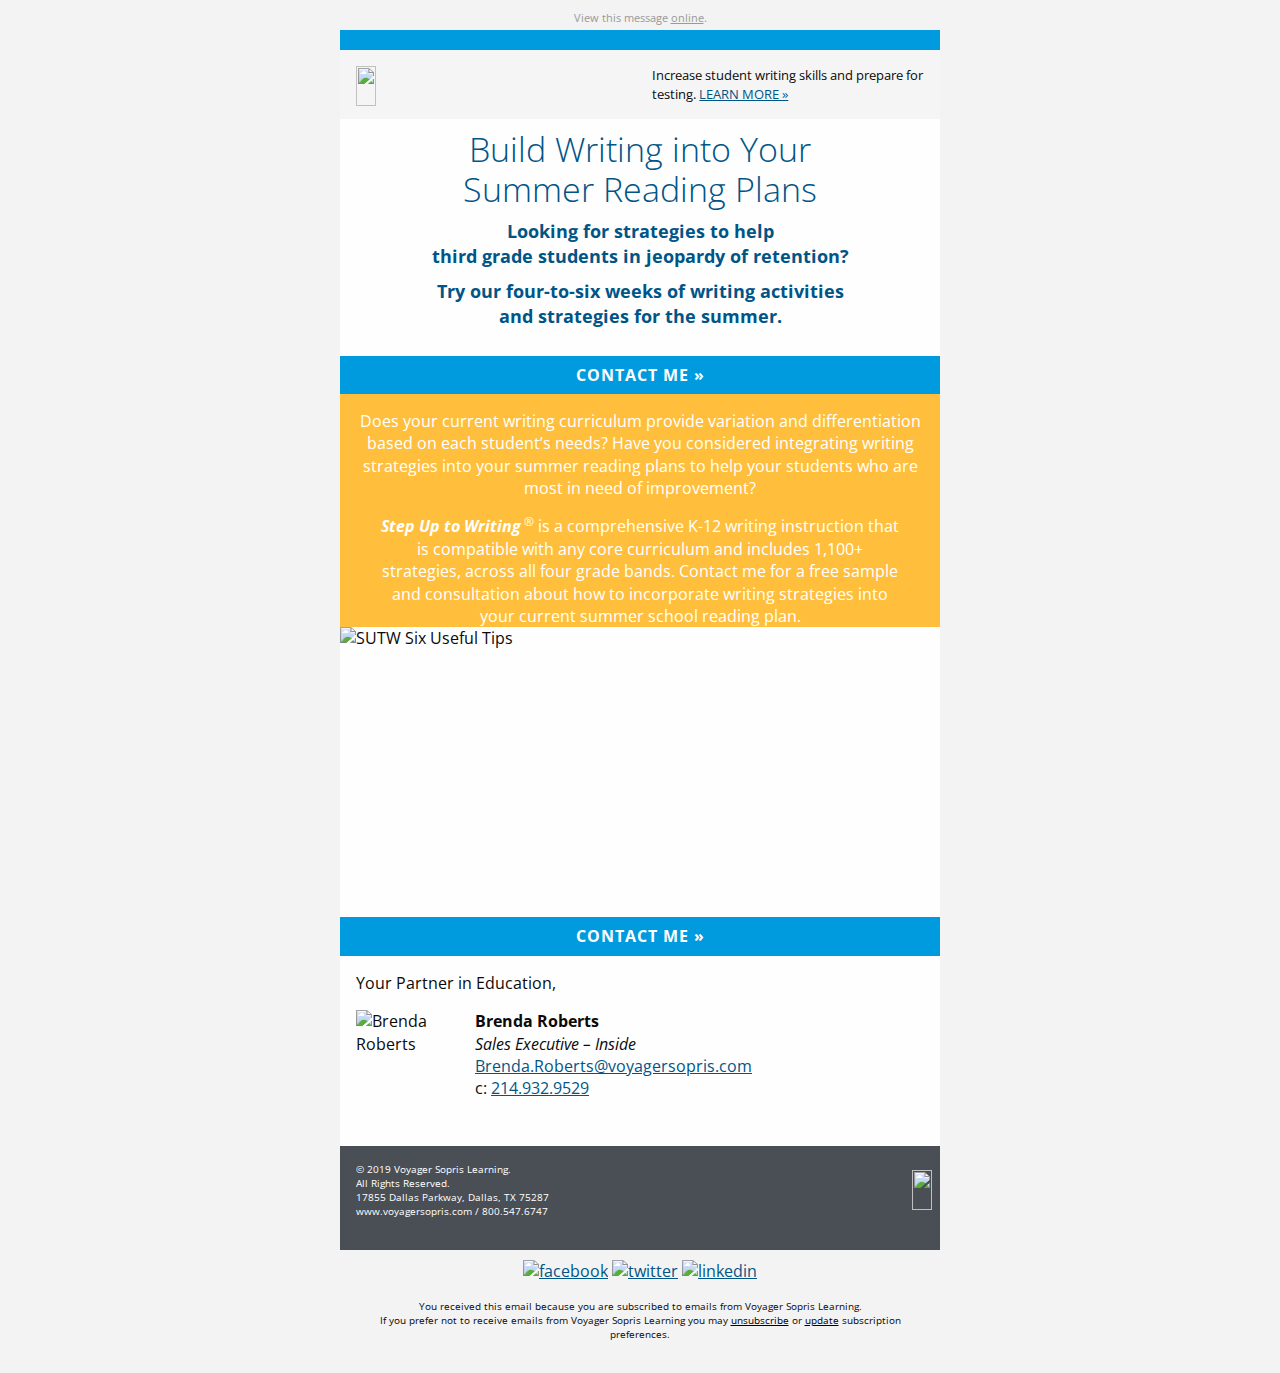
==== commit 90daf08d: "Add latest" ====
--- a/index.html
+++ b/index.html
@@ -1 +1 @@
-<!DOCTYPE html PUBLIC "-//W3C//DTD XHTML 1.0 Transitional//EN""http://www.w3.org/TR/xhtml1/DTD/xhtml1-transitional.dtd"><html xmlns="http://www.w3.org/1999/xhtml" lang="en" xml:lang="en"><head><meta http-equiv="Content-Type" content="text/html; charset=utf-8"><meta name="viewport" content="width=device-width"><meta name="format-detection" content="telephone=no"><meta name="format-detection" content="date=no"><meta name="format-detection" content="address=no"><meta name="format-detection" content="email=no"><link href="https://fonts.googleapis.com/css?family=Open+Sans:300,300i,400,400i,700" rel="stylesheet"><title>Integrate Writing into Summer School Reading Plans</title><style>@media only screen{html{min-height:100%;background:#f3f3f3}}@media only screen and (max-width:616px){.small-float-center{margin:0 auto!important;float:none!important;text-align:center!important}.small-text-center{text-align:center!important}}@media only screen and (max-width:616px){table.body img{width:auto;height:auto}table.body center{min-width:0!important}table.body .container{width:95%!important}table.body .columns{height:auto!important;-moz-box-sizing:border-box;-webkit-box-sizing:border-box;box-sizing:border-box;padding-left:16px!important;padding-right:16px!important}table.body .collapse .columns{padding-left:0!important;padding-right:0!important}th.small-12{display:inline-block!important;width:100%!important}}@media only screen and (max-width:616px){.social-media img{width:42px!important;height:42px!important;margin:0 5px}.hide-hardbreak-for-mobile{display:none}.intro-cta{font-size:1em;text-align:center}.footer p{text-align:center}}</style></head><body style="-moz-box-sizing:border-box;-ms-text-size-adjust:100%;-webkit-box-sizing:border-box;-webkit-text-size-adjust:100%;Margin:0;box-sizing:border-box;color:#0a0a0a;font-family:'Open Sans',Arial,sans-serif;font-size:16px;font-weight:400;line-height:1.4;margin:0;min-width:100%;padding:0;text-align:left;width:100%!important"><span class="invisible-previewline" style="color:#f3f3f3;display:none!important;font-size:1px;line-height:1px;max-height:0;max-width:0;mso-hide:all!important;opacity:0;overflow:hidden;visibility:hidden">4-6 Weeks of Writing Activities and Strategies</span><table class="body" style="Margin:0;background:#f3f3f3;border-collapse:collapse;border-spacing:0;color:#0a0a0a;font-family:'Open Sans',Arial,sans-serif;font-size:16px;font-weight:400;height:100%;line-height:1.4;margin:0;padding:0;text-align:left;vertical-align:top;width:100%"><tr style="padding:0;text-align:left;vertical-align:top"><td class="center" align="center" valign="top" style="-moz-hyphens:none;-ms-hyphens:none;-webkit-hyphens:none;Margin:0;border-collapse:collapse!important;color:#0a0a0a;font-family:'Open Sans',Arial,sans-serif;font-size:16px;font-weight:400;hyphens:none;line-height:1.4;margin:0;padding:0;text-align:left;vertical-align:top;word-wrap:break-word"><center data-parsed="" style="min-width:600px;width:100%"><table class="spacer float-center" style="Margin:0 auto;border-collapse:collapse;border-spacing:0;float:none;margin:0 auto;padding:0;text-align:center;vertical-align:top;width:100%"><tbody><tr style="padding:0;text-align:left;vertical-align:top"><td height="10px" style="-moz-hyphens:none;-ms-hyphens:none;-webkit-hyphens:none;Margin:0;border-collapse:collapse!important;color:#0a0a0a;font-family:'Open Sans',Arial,sans-serif;font-size:10px;font-weight:400;hyphens:none;line-height:10px;margin:0;mso-line-height-rule:exactly;padding:0;text-align:left;vertical-align:top;word-wrap:break-word">&#xA0;</td></tr></tbody></table><p class="view-online float-center" pardot-region="view-online" align="center" style="Margin:0;Margin-bottom:16px;background:#f3f3f3;color:#999;font-family:'Open Sans',Arial,sans-serif;font-size:11px;font-weight:400;line-height:1.4;margin:0;margin-bottom:5px;padding:0;text-align:center">View this message <a href="%%view_online%%" target="_blank" style="Margin:0;color:#999;font-family:'Open Sans',Arial,sans-serif;font-weight:400;line-height:1.4;margin:0;padding:0;text-align:left;text-decoration:underline">online</a>.</p><table align="center" class="container float-center" style="Margin:0 auto;background:#fefefe;border-collapse:collapse;border-spacing:0;float:none;margin:0 auto;padding:0;text-align:center;vertical-align:top;width:600px"><tbody><tr style="padding:0;text-align:left;vertical-align:top"><td style="-moz-hyphens:none;-ms-hyphens:none;-webkit-hyphens:none;Margin:0;border-collapse:collapse!important;color:#0a0a0a;font-family:'Open Sans',Arial,sans-serif;font-size:16px;font-weight:400;hyphens:none;line-height:1.4;margin:0;padding:0;text-align:left;vertical-align:top;word-wrap:break-word"><table class="row" style="border-collapse:collapse;border-spacing:0;display:table;padding:0;position:relative;text-align:left;vertical-align:top;width:100%"><tbody><tr style="padding:0;text-align:left;vertical-align:top"><th class="top-bar no-bottom-padding small-12 large-12 columns first last" style="Margin:0 auto;background:#009bdf;color:#0a0a0a;font-family:'Open Sans',Arial,sans-serif;font-size:16px;font-weight:400;line-height:1.4;margin:0 auto;padding:0;padding-bottom:0!important;padding-left:16px;padding-right:16px;text-align:left;width:584px"><table style="border-collapse:collapse;border-spacing:0;padding:0;text-align:left;vertical-align:top;width:100%"><tr style="padding:0;text-align:left;vertical-align:top"><th style="Margin:0;color:#0a0a0a;font-family:'Open Sans',Arial,sans-serif;font-size:16px;font-weight:400;line-height:1.4;margin:0;padding:0;text-align:left"><table class="spacer" style="border-collapse:collapse;border-spacing:0;padding:0;text-align:left;vertical-align:top;width:100%"><tbody><tr style="padding:0;text-align:left;vertical-align:top"><td height="20px" style="-moz-hyphens:none;-ms-hyphens:none;-webkit-hyphens:none;Margin:0;border-collapse:collapse!important;color:#0a0a0a;font-family:'Open Sans',Arial,sans-serif;font-size:20px;font-weight:400;hyphens:none;line-height:20px;margin:0;mso-line-height-rule:exactly;padding:0;text-align:left;vertical-align:top;word-wrap:break-word">&#xA0;</td></tr></tbody></table></th><th class="expander" style="Margin:0;color:#0a0a0a;font-family:'Open Sans',Arial,sans-serif;font-size:16px;font-weight:400;line-height:1.4;margin:0;padding:0!important;text-align:left;visibility:hidden;width:0"></th></tr></table></th></tr></tbody></table><table class="row bg-light-gray" style="background:#f5f5f5;border-collapse:collapse;border-spacing:0;display:table;padding:0;position:relative;text-align:left;vertical-align:top;width:100%"><tbody><tr style="padding:0;text-align:left;vertical-align:top"><th class="no-bottom-padding small-12 large-6 columns first" style="Margin:0 auto;color:#0a0a0a;font-family:'Open Sans',Arial,sans-serif;font-size:16px;font-weight:400;line-height:1.4;margin:0 auto;padding:0;padding-bottom:0!important;padding-left:16px;padding-right:8px;text-align:left;width:284px"><table style="border-collapse:collapse;border-spacing:0;padding:0;text-align:left;vertical-align:top;width:100%"><tr style="padding:0;text-align:left;vertical-align:top"><th style="Margin:0;color:#0a0a0a;font-family:'Open Sans',Arial,sans-serif;font-size:16px;font-weight:400;line-height:1.4;margin:0;padding:0;text-align:left"><table class="spacer" style="border-collapse:collapse;border-spacing:0;padding:0;text-align:left;vertical-align:top;width:100%"><tbody><tr style="padding:0;text-align:left;vertical-align:top"><td height="16px" style="-moz-hyphens:none;-ms-hyphens:none;-webkit-hyphens:none;Margin:0;border-collapse:collapse!important;color:#0a0a0a;font-family:'Open Sans',Arial,sans-serif;font-size:16px;font-weight:400;hyphens:none;line-height:16px;margin:0;mso-line-height-rule:exactly;padding:0;text-align:left;vertical-align:top;word-wrap:break-word">&#xA0;</td></tr></tbody></table><a href="https://www.voyagersopris.com?utm_source=news&amp;utm_medium=email&amp;utm_campaign=2019_Q1_REG_FL_SUTW_Summer_School" target="_blank" title="https://www.voyagersopris.com" style="Margin:0;color:#005587;font-family:'Open Sans',Arial,sans-serif;font-weight:400;line-height:1.4;margin:0;padding:0;text-align:left;text-decoration:underline"><img src="http://go.voyagersopris.com/l/207592/2017-10-20/6ff1y/207592/36096/vsp_logo_blue_email__2x.png" height="40" width="215" style="-ms-interpolation-mode:bicubic;border:none;clear:both;display:block;max-width:100%;outline:0;text-decoration:none;width:auto"></a></th></tr></table></th><th class="no-bottom-padding small-12 large-6 columns last" pardot-region="copy1" style="Margin:0 auto;color:#0a0a0a;font-family:'Open Sans',Arial,sans-serif;font-size:16px;font-weight:400;line-height:1.4;margin:0 auto;padding:0;padding-bottom:0!important;padding-left:8px;padding-right:16px;text-align:left;width:284px"><table style="border-collapse:collapse;border-spacing:0;padding:0;text-align:left;vertical-align:top;width:100%"><tr style="padding:0;text-align:left;vertical-align:top"><th style="Margin:0;color:#0a0a0a;font-family:'Open Sans',Arial,sans-serif;font-size:16px;font-weight:400;line-height:1.4;margin:0;padding:0;text-align:left"><table class="spacer" style="border-collapse:collapse;border-spacing:0;padding:0;text-align:left;vertical-align:top;width:100%"><tbody><tr style="padding:0;text-align:left;vertical-align:top"><td height="16px" style="-moz-hyphens:none;-ms-hyphens:none;-webkit-hyphens:none;Margin:0;border-collapse:collapse!important;color:#0a0a0a;font-family:'Open Sans',Arial,sans-serif;font-size:16px;font-weight:400;hyphens:none;line-height:16px;margin:0;mso-line-height-rule:exactly;padding:0;text-align:left;vertical-align:top;word-wrap:break-word">&#xA0;</td></tr></tbody></table><p class="intro-cta" style="Margin:0;Margin-bottom:16px;color:#0a0a0a;font-family:'Open Sans',Arial,sans-serif;font-size:13px;font-weight:400;line-height:1.4;margin:0;margin-bottom:16px;padding:0;text-align:left">Increase student writing skills and prepare for testing. <a href="https://www.voyagersopris.com/literacy/step-up-to-writing/overview?utm_source=news&amp;utm_medium=email&amp;utm_campaign=2019_Q1_REG_FL_SUTW_Summer_School" style="Margin:0;color:#005587;font-family:'Open Sans',Arial,sans-serif;font-weight:400;line-height:1.4;margin:0;padding:0;text-align:left;text-decoration:underline">LEARN MORE &raquo;</a></p></th></tr></table></th></tr></tbody></table><table class="row" style="border-collapse:collapse;border-spacing:0;display:table;padding:0;position:relative;text-align:left;vertical-align:top;width:100%"><tbody><tr style="padding:0;text-align:left;vertical-align:top"><th class="small-12 large-12 columns first last" pardot-region="copy" style="Margin:0 auto;color:#0a0a0a;font-family:'Open Sans',Arial,sans-serif;font-size:16px;font-weight:400;line-height:1.4;margin:0 auto;padding:0;padding-bottom:16px;padding-left:16px;padding-right:16px;text-align:left;width:584px"><table style="border-collapse:collapse;border-spacing:0;padding:0;text-align:left;vertical-align:top;width:100%"><tr style="padding:0;text-align:left;vertical-align:top"><th style="Margin:0;color:#0a0a0a;font-family:'Open Sans',Arial,sans-serif;font-size:16px;font-weight:400;line-height:1.4;margin:0;padding:0;text-align:left"><table class="spacer" style="border-collapse:collapse;border-spacing:0;padding:0;text-align:left;vertical-align:top;width:100%"><tbody><tr style="padding:0;text-align:left;vertical-align:top"><td height="10px" style="-moz-hyphens:none;-ms-hyphens:none;-webkit-hyphens:none;Margin:0;border-collapse:collapse!important;color:#0a0a0a;font-family:'Open Sans',Arial,sans-serif;font-size:10px;font-weight:400;hyphens:none;line-height:10px;margin:0;mso-line-height-rule:exactly;padding:0;text-align:left;vertical-align:top;word-wrap:break-word">&#xA0;</td></tr></tbody></table><h1 style="Margin:0;Margin-bottom:10px;color:#005587;font-family:'Open Sans',Arial,sans-serif;font-size:34px;font-weight:300;line-height:40px;margin:0;margin-bottom:10px;padding:0;text-align:center;word-wrap:normal">Build Writing into Your<br class="hide-hardbreak-for-mobile">Summer Reading Plans</h1><h2 style="Margin:0;Margin-bottom:10px;color:#005587;font-family:'Open Sans',Arial,sans-serif;font-size:18px;font-weight:700;line-height:1.4;margin:0;margin-bottom:10px;padding:0;text-align:center;word-wrap:normal">Looking for strategies to help<br class="hide-hardbreak-for-mobile">third grade students in jeopardy of retention?</h2><h2 style="Margin:0;Margin-bottom:10px;color:#005587;font-family:'Open Sans',Arial,sans-serif;font-size:18px;font-weight:700;line-height:1.4;margin:0;margin-bottom:10px;padding:0;text-align:center;word-wrap:normal">Try our four-to-six weeks of writing activities<br class="hide-hardbreak-for-mobile">and strategies for the summer.</h2></th><th class="expander" style="Margin:0;color:#0a0a0a;font-family:'Open Sans',Arial,sans-serif;font-size:16px;font-weight:400;line-height:1.4;margin:0;padding:0!important;text-align:left;visibility:hidden;width:0"></th></tr></table></th></tr></tbody></table><table class="row collapse bg-light-blue" style="background:#009bdf;border-collapse:collapse;border-spacing:0;display:table;padding:0;position:relative;text-align:left;vertical-align:top;width:100%"><tbody><tr style="padding:0;text-align:left;vertical-align:top"><th class="btn-full-width bg-light-blue no-bottom-padding small-12 large-12 columns first last" pardot-region="copy1" style="Margin:0 auto;background:#009bdf;color:#0a0a0a;font-family:'Open Sans',Arial,sans-serif;font-size:16px;font-weight:400;line-height:1.4;margin:0 auto;padding:0;padding-bottom:0!important;padding-left:0;padding-right:0;text-align:left;width:608px"><table style="border-collapse:collapse;border-spacing:0;padding:0;text-align:left;vertical-align:top;width:100%"><tr style="padding:0;text-align:left;vertical-align:top"><th style="Margin:0;color:#0a0a0a;font-family:'Open Sans',Arial,sans-serif;font-size:16px;font-weight:400;line-height:1.4;margin:0;padding:0;text-align:left"><center data-parsed="" style="min-width:552px;width:100%"><table class="button radius success float-center" style="Margin:0 0 16px 0;border-collapse:collapse;border-spacing:0;float:none;margin:0 0 16px 0;margin-bottom:0!important;padding:0;text-align:center;vertical-align:top;width:auto"><tr style="padding:0;text-align:left;vertical-align:top"><td style="-moz-hyphens:none;-ms-hyphens:none;-webkit-hyphens:none;Margin:0;border-collapse:collapse!important;color:#0a0a0a;font-family:'Open Sans',Arial,sans-serif;font-size:16px;font-weight:400;hyphens:none;line-height:1.4;margin:0;padding:0;text-align:left;vertical-align:top;word-wrap:break-word"><table style="border-collapse:collapse;border-spacing:0;padding:0;text-align:left;vertical-align:top;width:100%"><tr style="padding:0;text-align:left;vertical-align:top"><td style="-moz-hyphens:none;-ms-hyphens:none;-webkit-hyphens:none;Margin:0;background:#009bdf;border:0 solid #009bdf;border-collapse:collapse!important;border-radius:3px;color:#fefefe;font-family:'Open Sans',Arial,sans-serif;font-size:16px;font-weight:400;hyphens:none;line-height:1.4;margin:0;padding:0;text-align:center!important;vertical-align:top;word-wrap:break-word"><a href="#" style="Margin:0;border:0 solid #009bdf;border-radius:3px;color:#fefefe;display:inline-block;font-family:'Open Sans',Arial,sans-serif;font-size:16px;font-weight:700;letter-spacing:1px;line-height:1.4;margin:0;padding:8px 16px 8px 16px;text-align:center;text-decoration:none">CONTACT ME &raquo;</a></td></tr></table></td></tr></table></center></th><th class="expander" style="Margin:0;color:#0a0a0a;font-family:'Open Sans',Arial,sans-serif;font-size:16px;font-weight:400;line-height:1.4;margin:0;padding:0!important;text-align:left;visibility:hidden;width:0"></th></tr></table></th></tr></tbody></table><table class="row bg-yellow" style="background:#ffbf3d;border-collapse:collapse;border-spacing:0;display:table;padding:0;position:relative;text-align:left;vertical-align:top;width:100%"><tbody><tr style="padding:0;text-align:left;vertical-align:top"><th class="no-bottom-padding small-12 large-12 columns first last" pardot-region="copy" style="Margin:0 auto;color:#0a0a0a;font-family:'Open Sans',Arial,sans-serif;font-size:16px;font-weight:400;line-height:1.4;margin:0 auto;padding:0;padding-bottom:0!important;padding-left:16px;padding-right:16px;text-align:left;width:584px"><table style="border-collapse:collapse;border-spacing:0;padding:0;text-align:left;vertical-align:top;width:100%"><tr style="padding:0;text-align:left;vertical-align:top"><th style="Margin:0;color:#0a0a0a;font-family:'Open Sans',Arial,sans-serif;font-size:16px;font-weight:400;line-height:1.4;margin:0;padding:0;text-align:left"><table class="spacer" style="border-collapse:collapse;border-spacing:0;padding:0;text-align:left;vertical-align:top;width:100%"><tbody><tr style="padding:0;text-align:left;vertical-align:top"><td height="16px" style="-moz-hyphens:none;-ms-hyphens:none;-webkit-hyphens:none;Margin:0;border-collapse:collapse!important;color:#0a0a0a;font-family:'Open Sans',Arial,sans-serif;font-size:16px;font-weight:400;hyphens:none;line-height:16px;margin:0;mso-line-height-rule:exactly;padding:0;text-align:left;vertical-align:top;word-wrap:break-word">&#xA0;</td></tr></tbody></table><p class="whitecopy" style="Margin:0;Margin-bottom:16px;color:#fff;font-family:'Open Sans',Arial,sans-serif;font-size:16px;font-weight:400;line-height:1.4;margin:0;margin-bottom:16px;padding:0;text-align:center">Does your current writing curriculum provide variation and differentiation based on each student’s needs? Have you considered integrating writing strategies into your summer reading plans to help your students who are most in need of improvement?</p><p class="pointer no-bottom-margin" style="Margin:0;Margin-bottom:16px;color:#fff;font-family:'Open Sans',Arial,sans-serif;font-size:16px;font-weight:400;line-height:1.4;margin:0 20px;margin-bottom:0!important;padding:0;text-align:center"><strong><em>Step Up to Writing</em></strong><sup style="display:inline-block;font-size:12px;line-height:12px;margin-left:3px">&reg;</sup> is a comprehensive K-12 writing instruction that is compatible with any core curriculum and includes 1,100+ strategies, across all four grade bands. Contact me for a free sample and consultation about how to incorporate writing strategies into your current summer school reading plan.</p></th><th class="expander" style="Margin:0;color:#0a0a0a;font-family:'Open Sans',Arial,sans-serif;font-size:16px;font-weight:400;line-height:1.4;margin:0;padding:0!important;text-align:left;visibility:hidden;width:0"></th></tr></table></th></tr></tbody></table><table class="row collapse" style="border-collapse:collapse;border-spacing:0;display:table;padding:0;position:relative;text-align:left;vertical-align:top;width:100%"><tbody><tr style="padding:0;text-align:left;vertical-align:top"><th class="no-bottom-padding small-12 large-12 columns first last" pardot-region="copy" style="Margin:0 auto;color:#0a0a0a;font-family:'Open Sans',Arial,sans-serif;font-size:16px;font-weight:400;line-height:1.4;margin:0 auto;padding:0;padding-bottom:0!important;padding-left:0;padding-right:0;text-align:left;width:608px"><table style="border-collapse:collapse;border-spacing:0;padding:0;text-align:left;vertical-align:top;width:100%"><tr style="padding:0;text-align:left;vertical-align:top"><th style="Margin:0;color:#0a0a0a;font-family:'Open Sans',Arial,sans-serif;font-size:16px;font-weight:400;line-height:1.4;margin:0;padding:0;text-align:left"><img src="https://go.voyagersopris.com/l/207592/2019-03-07/8qkdp/207592/93942/03_download_free_sample.jpg" alt="SUTW Six Useful Tips" style="-ms-interpolation-mode:bicubic;clear:both;display:block;max-width:100%;outline:0;text-decoration:none;width:auto"></th><th class="expander" style="Margin:0;color:#0a0a0a;font-family:'Open Sans',Arial,sans-serif;font-size:16px;font-weight:400;line-height:1.4;margin:0;padding:0!important;text-align:left;visibility:hidden;width:0"></th></tr></table></th></tr></tbody></table><table class="row collapse bg-light-blue" style="background:#009bdf;border-collapse:collapse;border-spacing:0;display:table;padding:0;position:relative;text-align:left;vertical-align:top;width:100%"><tbody><tr style="padding:0;text-align:left;vertical-align:top"><th class="btn-full-width bg-light-blue no-bottom-padding small-12 large-12 columns first last" pardot-region="copy1" style="Margin:0 auto;background:#009bdf;color:#0a0a0a;font-family:'Open Sans',Arial,sans-serif;font-size:16px;font-weight:400;line-height:1.4;margin:0 auto;padding:0;padding-bottom:0!important;padding-left:0;padding-right:0;text-align:left;width:608px"><table style="border-collapse:collapse;border-spacing:0;padding:0;text-align:left;vertical-align:top;width:100%"><tr style="padding:0;text-align:left;vertical-align:top"><th style="Margin:0;color:#0a0a0a;font-family:'Open Sans',Arial,sans-serif;font-size:16px;font-weight:400;line-height:1.4;margin:0;padding:0;text-align:left"><center data-parsed="" style="min-width:552px;width:100%"><table class="button radius success float-center" style="Margin:0 0 16px 0;border-collapse:collapse;border-spacing:0;float:none;margin:0 0 16px 0;margin-bottom:0!important;padding:0;text-align:center;vertical-align:top;width:auto"><tr style="padding:0;text-align:left;vertical-align:top"><td style="-moz-hyphens:none;-ms-hyphens:none;-webkit-hyphens:none;Margin:0;border-collapse:collapse!important;color:#0a0a0a;font-family:'Open Sans',Arial,sans-serif;font-size:16px;font-weight:400;hyphens:none;line-height:1.4;margin:0;padding:0;text-align:left;vertical-align:top;word-wrap:break-word"><table style="border-collapse:collapse;border-spacing:0;padding:0;text-align:left;vertical-align:top;width:100%"><tr style="padding:0;text-align:left;vertical-align:top"><td style="-moz-hyphens:none;-ms-hyphens:none;-webkit-hyphens:none;Margin:0;background:#009bdf;border:0 solid #009bdf;border-collapse:collapse!important;border-radius:3px;color:#fefefe;font-family:'Open Sans',Arial,sans-serif;font-size:16px;font-weight:400;hyphens:none;line-height:1.4;margin:0;padding:0;text-align:center!important;vertical-align:top;word-wrap:break-word"><a href="#" style="Margin:0;border:0 solid #009bdf;border-radius:3px;color:#fefefe;display:inline-block;font-family:'Open Sans',Arial,sans-serif;font-size:16px;font-weight:700;letter-spacing:1px;line-height:1.4;margin:0;padding:8px 16px 8px 16px;text-align:center;text-decoration:none">CONTACT ME &raquo;</a></td></tr></table></td></tr></table></center></th><th class="expander" style="Margin:0;color:#0a0a0a;font-family:'Open Sans',Arial,sans-serif;font-size:16px;font-weight:400;line-height:1.4;margin:0;padding:0!important;text-align:left;visibility:hidden;width:0"></th></tr></table></th></tr></tbody></table><table class="row" style="border-collapse:collapse;border-spacing:0;display:table;padding:0;position:relative;text-align:left;vertical-align:top;width:100%"><tbody><tr style="padding:0;text-align:left;vertical-align:top"><th class="small-12 large-12 columns first last" pardot-region="copy" style="Margin:0 auto;color:#0a0a0a;font-family:'Open Sans',Arial,sans-serif;font-size:16px;font-weight:400;line-height:1.4;margin:0 auto;padding:0;padding-bottom:16px;padding-left:16px;padding-right:16px;text-align:left;width:584px"><table style="border-collapse:collapse;border-spacing:0;padding:0;text-align:left;vertical-align:top;width:100%"><tr style="padding:0;text-align:left;vertical-align:top"><th style="Margin:0;color:#0a0a0a;font-family:'Open Sans',Arial,sans-serif;font-size:16px;font-weight:400;line-height:1.4;margin:0;padding:0;text-align:left"><table class="spacer" style="border-collapse:collapse;border-spacing:0;padding:0;text-align:left;vertical-align:top;width:100%"><tbody><tr style="padding:0;text-align:left;vertical-align:top"><td height="16px" style="-moz-hyphens:none;-ms-hyphens:none;-webkit-hyphens:none;Margin:0;border-collapse:collapse!important;color:#0a0a0a;font-family:'Open Sans',Arial,sans-serif;font-size:16px;font-weight:400;hyphens:none;line-height:16px;margin:0;mso-line-height-rule:exactly;padding:0;text-align:left;vertical-align:top;word-wrap:break-word">&#xA0;</td></tr></tbody></table><p class="no-bottom-margin" style="Margin:0;Margin-bottom:16px;color:#0a0a0a;font-family:'Open Sans',Arial,sans-serif;font-size:16px;font-weight:400;line-height:1.4;margin:0;margin-bottom:0!important;padding:0;text-align:left">Your Partner in Education,</p></th><th class="expander" style="Margin:0;color:#0a0a0a;font-family:'Open Sans',Arial,sans-serif;font-size:16px;font-weight:400;line-height:1.4;margin:0;padding:0!important;text-align:left;visibility:hidden;width:0"></th></tr></table></th></tr></tbody></table><table pardot-repeatable="" class="row signature" style="border-collapse:collapse;border-spacing:0;display:table;padding:0;position:relative;text-align:left;vertical-align:top;width:100%"><tbody><tr style="padding:0;text-align:left;vertical-align:top"><th class="small-12 large-2 columns first" pardot-region="rep_photo" style="Margin:0 auto;color:#0a0a0a;font-family:'Open Sans',Arial,sans-serif;font-size:16px;font-weight:400;line-height:1.4;margin:0 auto;padding:0;padding-bottom:16px;padding-left:16px;padding-right:8px;text-align:left;width:84px"><table style="border-collapse:collapse;border-spacing:0;padding:0;text-align:left;vertical-align:top;width:100%"><tr style="padding:0;text-align:left;vertical-align:top"><th style="Margin:0;color:#0a0a0a;font-family:'Open Sans',Arial,sans-serif;font-size:16px;font-weight:400;line-height:1.4;margin:0;padding:0;text-align:left"><img class="small-float-center" src="http://go.voyagersopris.com/l/207592/2018-04-03/6xxkw/207592/49498/BRoberts_120.jpg" alt="Brenda Roberts" width="103" height="120" style="-ms-interpolation-mode:bicubic;clear:both;display:block;max-width:200px;outline:0;text-decoration:none;width:auto"></th></tr></table></th><th class="small-12 large-10 columns last" pardot-region="rep_signature" style="Margin:0 auto;color:#0a0a0a;font-family:'Open Sans',Arial,sans-serif;font-size:16px;font-weight:400;line-height:1.4;margin:0 auto;padding:0;padding-bottom:16px;padding-left:8px;padding-right:16px;text-align:left;width:484px"><table style="border-collapse:collapse;border-spacing:0;padding:0;text-align:left;vertical-align:top;width:100%"><tr style="padding:0;text-align:left;vertical-align:top"><th style="Margin:0;color:#0a0a0a;font-family:'Open Sans',Arial,sans-serif;font-size:16px;font-weight:400;line-height:1.4;margin:0;padding:0;text-align:left"><p class="small-text-center" style="Margin:0;Margin-bottom:16px;color:#0a0a0a;font-family:'Open Sans',Arial,sans-serif;font-size:16px;font-weight:400;line-height:1.4;margin:0;margin-bottom:16px;padding:0;text-align:left"><strong>Brenda Roberts</strong><br><em>Sales Executive &ndash; Inside</em><br><a href="mailto:Brenda.Roberts@voyagersopris.com" style="Margin:0;color:#005587;font-family:'Open Sans',Arial,sans-serif;font-weight:400;line-height:1.4;margin:0;padding:0;text-align:left;text-decoration:underline">Brenda.Roberts@voyagersopris.com</a><br>c: <a href="tel:12149329529" style="Margin:0;color:#005587;font-family:'Open Sans',Arial,sans-serif;font-weight:400;line-height:1.4;margin:0;padding:0;text-align:left;text-decoration:underline">214.932.9529</a></p></th></tr></table></th></tr></tbody></table><table dir="rtl" class="row footer" style="background:#4a4f55;border-collapse:collapse;border-spacing:0;display:table;padding:0;position:relative;text-align:left;vertical-align:top;width:100%"><tbody><tr style="padding:0;text-align:left;vertical-align:top"><th class="small-12 large-6 columns first" valign="middle" style="Margin:0 auto;color:#0a0a0a;font-family:'Open Sans',Arial,sans-serif;font-size:16px;font-weight:400;line-height:1.4;margin:0 auto;padding:0;padding-bottom:16px;padding-left:16px;padding-right:8px;text-align:left;width:284px"><table style="border-collapse:collapse;border-spacing:0;padding:0;text-align:left;vertical-align:top;width:100%"><tr style="padding:0;text-align:left;vertical-align:top"><th style="Margin:0;color:#0a0a0a;font-family:'Open Sans',Arial,sans-serif;font-size:16px;font-weight:400;line-height:1.4;margin:0;padding:0;text-align:left"><table class="spacer" style="border-collapse:collapse;border-spacing:0;padding:0;text-align:left;vertical-align:top;width:100%"><tbody><tr style="padding:0;text-align:left;vertical-align:top"><td height="16px" style="-moz-hyphens:none;-ms-hyphens:none;-webkit-hyphens:none;Margin:0;border-collapse:collapse!important;color:#0a0a0a;font-family:'Open Sans',Arial,sans-serif;font-size:16px;font-weight:400;hyphens:none;line-height:16px;margin:0;mso-line-height-rule:exactly;padding:0;text-align:left;vertical-align:top;word-wrap:break-word">&#xA0;</td></tr></tbody></table><a href="https://www.voyagersopris.com?utm_source=news&amp;utm_medium=email&amp;utm_campaign=2019_Q1_REG_FL_SUTW_Summer_School" target="_blank" title="https://www.voyagersopris.com?utm_source=news&amp;utm_medium=email&amp;utm_campaign=2019_Q1_REG_FL_SUTW_Summer_School" style="Margin:0;color:#fff;font-family:'Open Sans',Arial,sans-serif;font-weight:400;line-height:1.4;margin:0;padding:0;text-align:left;text-decoration:none"><img src="http://go.voyagersopris.com/l/207592/2017-09-08/69hvv/207592/33471/vsp_logo_white_email__2x.png" height="40" width="215" class="vsl-logo float-right small-float-center" align="right" style="-ms-interpolation-mode:bicubic;border:none;clear:both;display:block;float:right;max-width:300px;outline:0;text-align:right;text-decoration:none;width:auto"></a><table class="spacer" style="border-collapse:collapse;border-spacing:0;padding:0;text-align:left;vertical-align:top;width:100%"><tbody><tr style="padding:0;text-align:left;vertical-align:top"><td height="16px" style="-moz-hyphens:none;-ms-hyphens:none;-webkit-hyphens:none;Margin:0;border-collapse:collapse!important;color:#0a0a0a;font-family:'Open Sans',Arial,sans-serif;font-size:16px;font-weight:400;hyphens:none;line-height:16px;margin:0;mso-line-height-rule:exactly;padding:0;text-align:left;vertical-align:top;word-wrap:break-word">&#xA0;</td></tr></tbody></table></th></tr></table></th><th class="address-cell small-12 large-6 columns last" dir="ltr" pardot-region="footer" style="Margin:0 auto;color:#0a0a0a;font-family:'Open Sans',Arial,sans-serif;font-size:16px;font-weight:400;line-height:1.4;margin:0 auto;padding:0;padding-bottom:16px;padding-left:16px;padding-right:16px;text-align:left;width:284px"><table style="border-collapse:collapse;border-spacing:0;padding:0;text-align:left;vertical-align:top;width:100%"><tr style="padding:0;text-align:left;vertical-align:top"><th style="Margin:0;color:#0a0a0a;font-family:'Open Sans',Arial,sans-serif;font-size:16px;font-weight:400;line-height:1.4;margin:0;padding:0;text-align:left"><table class="spacer" style="border-collapse:collapse;border-spacing:0;padding:0;text-align:left;vertical-align:top;width:100%"><tbody><tr style="padding:0;text-align:left;vertical-align:top"><td height="16px" style="-moz-hyphens:none;-ms-hyphens:none;-webkit-hyphens:none;Margin:0;border-collapse:collapse!important;color:#0a0a0a;font-family:'Open Sans',Arial,sans-serif;font-size:16px;font-weight:400;hyphens:none;line-height:16px;margin:0;mso-line-height-rule:exactly;padding:0;text-align:left;vertical-align:top;word-wrap:break-word">&#xA0;</td></tr></tbody></table><p style="Margin:0;Margin-bottom:16px;color:#fff;font-family:'Open Sans',Arial,sans-serif;font-size:10px;font-weight:400;line-height:1.4;margin:0;margin-bottom:16px;padding:0;text-align:left">&copy; 2019 Voyager Sopris Learning.<br>All Rights Reserved.<br>17855 Dallas Parkway, Dallas, TX 75287<br><a href="https://www.voyagersopris.com?utm_source=news&amp;utm_medium=email&amp;utm_campaign=2019_Q1_REG_FL_SUTW_Summer_School" target="_blank" style="Margin:0;color:#fff;font-family:'Open Sans',Arial,sans-serif;font-weight:400;line-height:1.4;margin:0;padding:0;text-align:left;text-decoration:none">www.voyagersopris.com</a> / <a href="tel:18005476747" target="_blank" title="Call Voyager Sopris Learning" style="Margin:0;color:#fff;font-family:'Open Sans',Arial,sans-serif;font-weight:400;line-height:1.4;margin:0;padding:0;text-align:left;text-decoration:none">800.547.6747</a></p></th></tr></table></th></tr></tbody></table><table class="row" style="border-collapse:collapse;border-spacing:0;display:table;padding:0;position:relative;text-align:left;vertical-align:top;width:100%"><tbody><tr style="padding:0;text-align:left;vertical-align:top"><th class="social-media small-12 large-12 columns first last" style="Margin:0 auto;background:#f3f3f3;color:#0a0a0a;font-family:'Open Sans',Arial,sans-serif;font-size:16px;font-weight:400;line-height:1.4;margin:0 auto;padding:0;padding-bottom:16px;padding-left:16px;padding-right:16px;text-align:left;width:584px"><table style="border-collapse:collapse;border-spacing:0;padding:0;text-align:left;vertical-align:top;width:100%"><tr style="padding:0;text-align:left;vertical-align:top"><th style="Margin:0;color:#0a0a0a;font-family:'Open Sans',Arial,sans-serif;font-size:16px;font-weight:400;line-height:1.4;margin:0;padding:0;text-align:left"><table class="spacer" style="border-collapse:collapse;border-spacing:0;padding:0;text-align:left;vertical-align:top;width:100%"><tbody><tr style="padding:0;text-align:left;vertical-align:top"><td height="10px" style="-moz-hyphens:none;-ms-hyphens:none;-webkit-hyphens:none;Margin:0;border-collapse:collapse!important;color:#0a0a0a;font-family:'Open Sans',Arial,sans-serif;font-size:10px;font-weight:400;hyphens:none;line-height:10px;margin:0;mso-line-height-rule:exactly;padding:0;text-align:left;vertical-align:top;word-wrap:break-word">&#xA0;</td></tr></tbody></table><center data-parsed="" style="min-width:552px;width:100%"><a href="https://www.facebook.com/VoyagerSopris/" target="_blank" align="center" class="float-center" style="Margin:0;color:#005587;font-family:'Open Sans',Arial,sans-serif;font-weight:400;line-height:1.4;margin:0;padding:0;text-align:left;text-decoration:underline"><img src="http://go.voyagersopris.com/l/207592/2017-09-13/69ty8/207592/33729/facebook.png" alt="facebook" width="32" height="32" style="-ms-interpolation-mode:bicubic;border:none;clear:both;display:inline;height:32px;margin:0 2px;max-width:100%;outline:0;text-decoration:none;width:32px"></a><a href="https://twitter.com/VoyagerSopris" target="_blank" align="center" class="float-center" style="Margin:0;color:#005587;font-family:'Open Sans',Arial,sans-serif;font-weight:400;line-height:1.4;margin:0;padding:0;text-align:left;text-decoration:underline"><img src="http://go.voyagersopris.com/l/207592/2017-09-13/69tyb/207592/33731/twitter.png" alt="twitter" width="32" height="32" style="-ms-interpolation-mode:bicubic;border:none;clear:both;display:inline;height:32px;margin:0 2px;max-width:100%;outline:0;text-decoration:none;width:32px"></a><a href="https://www.linkedin.com/company/voyager-sopris-learning" target="_blank" align="center" class="float-center" style="Margin:0;color:#005587;font-family:'Open Sans',Arial,sans-serif;font-weight:400;line-height:1.4;margin:0;padding:0;text-align:left;text-decoration:underline"><img src="http://go.voyagersopris.com/l/207592/2017-09-13/69ty6/207592/33727/linkedin.png" alt="linkedin" width="32" height="32" style="-ms-interpolation-mode:bicubic;border:none;clear:both;display:inline;height:32px;margin:0 2px;max-width:100%;outline:0;text-decoration:none;width:32px"></a></center></th><th class="expander" style="Margin:0;color:#0a0a0a;font-family:'Open Sans',Arial,sans-serif;font-size:16px;font-weight:400;line-height:1.4;margin:0;padding:0!important;text-align:left;visibility:hidden;width:0"></th></tr></table></th></tr></tbody></table><table class="row unsubscribe" style="background:#f3f3f3;border-collapse:collapse;border-spacing:0;display:table;padding:0;position:relative;text-align:left;vertical-align:top;width:100%"><tbody><tr style="padding:0;text-align:left;vertical-align:top"><th class="small-12 large-12 columns first last" pardot-region="subscription" style="Margin:0 auto;color:#0a0a0a;font-family:'Open Sans',Arial,sans-serif;font-size:16px;font-weight:400;line-height:1.4;margin:0 auto;padding:0;padding-bottom:16px;padding-left:16px;padding-right:16px;text-align:left;width:584px"><table style="border-collapse:collapse;border-spacing:0;padding:0;text-align:left;vertical-align:top;width:100%"><tr style="padding:0;text-align:left;vertical-align:top"><th style="Margin:0;color:#0a0a0a;font-family:'Open Sans',Arial,sans-serif;font-size:16px;font-weight:400;line-height:1.4;margin:0;padding:0;text-align:left"><p class="text-center" style="Margin:0;Margin-bottom:16px;color:#0a0a0a;font-family:'Open Sans',Arial,sans-serif;font-size:10px;font-weight:400;line-height:1.4;margin:0;margin-bottom:16px;padding:0;text-align:center">You received this email because you are subscribed to emails from Voyager Sopris Learning.<br>If you prefer not to receive emails from Voyager Sopris Learning you may <a href="%%unsubscribe%%" style="Margin:0;color:#000;font-family:'Open Sans',Arial,sans-serif;font-weight:400;line-height:1.4;margin:0;padding:0;text-align:left;text-decoration:underline">unsubscribe</a> or <a href="%%email_preference_center%%" style="Margin:0;color:#000;font-family:'Open Sans',Arial,sans-serif;font-weight:400;line-height:1.4;margin:0;padding:0;text-align:left;text-decoration:underline">update</a> subscription preferences.</p></th><th class="expander" style="Margin:0;color:#0a0a0a;font-family:'Open Sans',Arial,sans-serif;font-size:16px;font-weight:400;line-height:1.4;margin:0;padding:0!important;text-align:left;visibility:hidden;width:0"></th></tr></table></th></tr></tbody></table></td></tr></tbody></table></center></td></tr></table><!-- prevent Gmail on iOS font size manipulation --><div style="display:none;white-space:nowrap;font:15px courier;line-height:0">&nbsp; &nbsp; &nbsp; &nbsp; &nbsp; &nbsp; &nbsp; &nbsp; &nbsp; &nbsp; &nbsp; &nbsp; &nbsp; &nbsp; &nbsp; &nbsp; &nbsp; &nbsp; &nbsp; &nbsp; &nbsp; &nbsp; &nbsp; &nbsp; &nbsp; &nbsp; &nbsp; &nbsp; &nbsp; &nbsp;</div></body></html>+<!DOCTYPE html PUBLIC "-//W3C//DTD XHTML 1.0 Transitional//EN""http://www.w3.org/TR/xhtml1/DTD/xhtml1-transitional.dtd"><html xmlns="http://www.w3.org/1999/xhtml" lang="en" xml:lang="en"><head><meta http-equiv="Content-Type" content="text/html; charset=utf-8"><meta name="viewport" content="width=device-width"><meta name="format-detection" content="telephone=no"><meta name="format-detection" content="date=no"><meta name="format-detection" content="address=no"><meta name="format-detection" content="email=no"><link href="https://fonts.googleapis.com/css?family=Open+Sans:300,300i,400,400i,700" rel="stylesheet"><title>Integrate Writing into Summer School Reading Plans</title><style>@media only screen{html{min-height:100%;background:#f3f3f3}}@media only screen and (max-width:616px){.small-float-center{margin:0 auto!important;float:none!important;text-align:center!important}.small-text-center{text-align:center!important}}@media only screen and (max-width:616px){table.body img{width:auto;height:auto}table.body center{min-width:0!important}table.body .container{width:95%!important}table.body .columns{height:auto!important;-moz-box-sizing:border-box;-webkit-box-sizing:border-box;box-sizing:border-box;padding-left:16px!important;padding-right:16px!important}table.body .collapse .columns{padding-left:0!important;padding-right:0!important}th.small-12{display:inline-block!important;width:100%!important}}@media only screen and (max-width:616px){.social-media img{width:42px!important;height:42px!important;margin:0 5px}.hide-hardbreak-for-mobile{display:none}.intro-cta{font-size:1em;text-align:center}.footer p{text-align:center}}</style></head><body style="-moz-box-sizing:border-box;-ms-text-size-adjust:100%;-webkit-box-sizing:border-box;-webkit-text-size-adjust:100%;Margin:0;box-sizing:border-box;color:#0a0a0a;font-family:'Open Sans',Arial,sans-serif;font-size:16px;font-weight:400;line-height:1.4;margin:0;min-width:100%;padding:0;text-align:left;width:100%!important"><span class="invisible-previewline" style="color:#f3f3f3;display:none!important;font-size:1px;line-height:1px;max-height:0;max-width:0;mso-hide:all!important;opacity:0;overflow:hidden;visibility:hidden">4-6 Weeks of Writing Activities and Strategies</span><table class="body" style="Margin:0;background:#f3f3f3;border-collapse:collapse;border-spacing:0;color:#0a0a0a;font-family:'Open Sans',Arial,sans-serif;font-size:16px;font-weight:400;height:100%;line-height:1.4;margin:0;padding:0;text-align:left;vertical-align:top;width:100%"><tr style="padding:0;text-align:left;vertical-align:top"><td class="center" align="center" valign="top" style="-moz-hyphens:none;-ms-hyphens:none;-webkit-hyphens:none;Margin:0;border-collapse:collapse!important;color:#0a0a0a;font-family:'Open Sans',Arial,sans-serif;font-size:16px;font-weight:400;hyphens:none;line-height:1.4;margin:0;padding:0;text-align:left;vertical-align:top;word-wrap:break-word"><center data-parsed="" style="min-width:600px;width:100%"><table class="spacer float-center" style="Margin:0 auto;border-collapse:collapse;border-spacing:0;float:none;margin:0 auto;padding:0;text-align:center;vertical-align:top;width:100%"><tbody><tr style="padding:0;text-align:left;vertical-align:top"><td height="10px" style="-moz-hyphens:none;-ms-hyphens:none;-webkit-hyphens:none;Margin:0;border-collapse:collapse!important;color:#0a0a0a;font-family:'Open Sans',Arial,sans-serif;font-size:10px;font-weight:400;hyphens:none;line-height:10px;margin:0;mso-line-height-rule:exactly;padding:0;text-align:left;vertical-align:top;word-wrap:break-word">&#xA0;</td></tr></tbody></table><p class="view-online float-center" pardot-region="view-online" align="center" style="Margin:0;Margin-bottom:16px;background:#f3f3f3;color:#999;font-family:'Open Sans',Arial,sans-serif;font-size:11px;font-weight:400;line-height:1.4;margin:0;margin-bottom:5px;padding:0;text-align:center">View this message <a href="%%view_online%%" target="_blank" style="Margin:0;color:#999;font-family:'Open Sans',Arial,sans-serif;font-weight:400;line-height:1.4;margin:0;padding:0;text-align:left;text-decoration:underline">online</a>.</p><table align="center" class="container float-center" style="Margin:0 auto;background:#fefefe;border-collapse:collapse;border-spacing:0;float:none;margin:0 auto;padding:0;text-align:center;vertical-align:top;width:600px"><tbody><tr style="padding:0;text-align:left;vertical-align:top"><td style="-moz-hyphens:none;-ms-hyphens:none;-webkit-hyphens:none;Margin:0;border-collapse:collapse!important;color:#0a0a0a;font-family:'Open Sans',Arial,sans-serif;font-size:16px;font-weight:400;hyphens:none;line-height:1.4;margin:0;padding:0;text-align:left;vertical-align:top;word-wrap:break-word"><table class="row" style="border-collapse:collapse;border-spacing:0;display:table;padding:0;position:relative;text-align:left;vertical-align:top;width:100%"><tbody><tr style="padding:0;text-align:left;vertical-align:top"><th class="top-bar no-bottom-padding small-12 large-12 columns first last" style="Margin:0 auto;background:#009bdf;color:#0a0a0a;font-family:'Open Sans',Arial,sans-serif;font-size:16px;font-weight:400;line-height:1.4;margin:0 auto;padding:0;padding-bottom:0!important;padding-left:16px;padding-right:16px;text-align:left;width:584px"><table style="border-collapse:collapse;border-spacing:0;padding:0;text-align:left;vertical-align:top;width:100%"><tr style="padding:0;text-align:left;vertical-align:top"><th style="Margin:0;color:#0a0a0a;font-family:'Open Sans',Arial,sans-serif;font-size:16px;font-weight:400;line-height:1.4;margin:0;padding:0;text-align:left"><table class="spacer" style="border-collapse:collapse;border-spacing:0;padding:0;text-align:left;vertical-align:top;width:100%"><tbody><tr style="padding:0;text-align:left;vertical-align:top"><td height="20px" style="-moz-hyphens:none;-ms-hyphens:none;-webkit-hyphens:none;Margin:0;border-collapse:collapse!important;color:#0a0a0a;font-family:'Open Sans',Arial,sans-serif;font-size:20px;font-weight:400;hyphens:none;line-height:20px;margin:0;mso-line-height-rule:exactly;padding:0;text-align:left;vertical-align:top;word-wrap:break-word">&#xA0;</td></tr></tbody></table></th><th class="expander" style="Margin:0;color:#0a0a0a;font-family:'Open Sans',Arial,sans-serif;font-size:16px;font-weight:400;line-height:1.4;margin:0;padding:0!important;text-align:left;visibility:hidden;width:0"></th></tr></table></th></tr></tbody></table><table class="row bg-light-gray" style="background:#f5f5f5;border-collapse:collapse;border-spacing:0;display:table;padding:0;position:relative;text-align:left;vertical-align:top;width:100%"><tbody><tr style="padding:0;text-align:left;vertical-align:top"><th class="no-bottom-padding small-12 large-6 columns first" style="Margin:0 auto;color:#0a0a0a;font-family:'Open Sans',Arial,sans-serif;font-size:16px;font-weight:400;line-height:1.4;margin:0 auto;padding:0;padding-bottom:0!important;padding-left:16px;padding-right:8px;text-align:left;width:284px"><table style="border-collapse:collapse;border-spacing:0;padding:0;text-align:left;vertical-align:top;width:100%"><tr style="padding:0;text-align:left;vertical-align:top"><th style="Margin:0;color:#0a0a0a;font-family:'Open Sans',Arial,sans-serif;font-size:16px;font-weight:400;line-height:1.4;margin:0;padding:0;text-align:left"><table class="spacer" style="border-collapse:collapse;border-spacing:0;padding:0;text-align:left;vertical-align:top;width:100%"><tbody><tr style="padding:0;text-align:left;vertical-align:top"><td height="16px" style="-moz-hyphens:none;-ms-hyphens:none;-webkit-hyphens:none;Margin:0;border-collapse:collapse!important;color:#0a0a0a;font-family:'Open Sans',Arial,sans-serif;font-size:16px;font-weight:400;hyphens:none;line-height:16px;margin:0;mso-line-height-rule:exactly;padding:0;text-align:left;vertical-align:top;word-wrap:break-word">&#xA0;</td></tr></tbody></table><a href="https://www.voyagersopris.com?utm_source=news&amp;utm_medium=email&amp;utm_campaign=2019_Q1_REG_FL_SUTW_Summer_School" target="_blank" title="https://www.voyagersopris.com" style="Margin:0;color:#005587;font-family:'Open Sans',Arial,sans-serif;font-weight:400;line-height:1.4;margin:0;padding:0;text-align:left;text-decoration:underline"><img src="http://go.voyagersopris.com/l/207592/2017-10-20/6ff1y/207592/36096/vsp_logo_blue_email__2x.png" height="40" width="215" style="-ms-interpolation-mode:bicubic;border:none;clear:both;display:block;max-width:100%;outline:0;text-decoration:none;width:auto"></a></th></tr></table></th><th class="no-bottom-padding small-12 large-6 columns last" pardot-region="copy1" style="Margin:0 auto;color:#0a0a0a;font-family:'Open Sans',Arial,sans-serif;font-size:16px;font-weight:400;line-height:1.4;margin:0 auto;padding:0;padding-bottom:0!important;padding-left:8px;padding-right:16px;text-align:left;width:284px"><table style="border-collapse:collapse;border-spacing:0;padding:0;text-align:left;vertical-align:top;width:100%"><tr style="padding:0;text-align:left;vertical-align:top"><th style="Margin:0;color:#0a0a0a;font-family:'Open Sans',Arial,sans-serif;font-size:16px;font-weight:400;line-height:1.4;margin:0;padding:0;text-align:left"><table class="spacer" style="border-collapse:collapse;border-spacing:0;padding:0;text-align:left;vertical-align:top;width:100%"><tbody><tr style="padding:0;text-align:left;vertical-align:top"><td height="16px" style="-moz-hyphens:none;-ms-hyphens:none;-webkit-hyphens:none;Margin:0;border-collapse:collapse!important;color:#0a0a0a;font-family:'Open Sans',Arial,sans-serif;font-size:16px;font-weight:400;hyphens:none;line-height:16px;margin:0;mso-line-height-rule:exactly;padding:0;text-align:left;vertical-align:top;word-wrap:break-word">&#xA0;</td></tr></tbody></table><p class="intro-cta" style="Margin:0;Margin-bottom:16px;color:#0a0a0a;font-family:'Open Sans',Arial,sans-serif;font-size:13px;font-weight:400;line-height:1.4;margin:0;margin-bottom:16px;padding:0;text-align:left">Increase student writing skills and prepare for testing. <a href="https://www.voyagersopris.com/literacy/step-up-to-writing/overview?utm_source=news&amp;utm_medium=email&amp;utm_campaign=2019_Q1_REG_FL_SUTW_Summer_School" style="Margin:0;color:#005587;font-family:'Open Sans',Arial,sans-serif;font-weight:400;line-height:1.4;margin:0;padding:0;text-align:left;text-decoration:underline">LEARN MORE &raquo;</a></p></th></tr></table></th></tr></tbody></table><table class="row" style="border-collapse:collapse;border-spacing:0;display:table;padding:0;position:relative;text-align:left;vertical-align:top;width:100%"><tbody><tr style="padding:0;text-align:left;vertical-align:top"><th class="small-12 large-12 columns first last" pardot-region="copy" style="Margin:0 auto;color:#0a0a0a;font-family:'Open Sans',Arial,sans-serif;font-size:16px;font-weight:400;line-height:1.4;margin:0 auto;padding:0;padding-bottom:16px;padding-left:16px;padding-right:16px;text-align:left;width:584px"><table style="border-collapse:collapse;border-spacing:0;padding:0;text-align:left;vertical-align:top;width:100%"><tr style="padding:0;text-align:left;vertical-align:top"><th style="Margin:0;color:#0a0a0a;font-family:'Open Sans',Arial,sans-serif;font-size:16px;font-weight:400;line-height:1.4;margin:0;padding:0;text-align:left"><table class="spacer" style="border-collapse:collapse;border-spacing:0;padding:0;text-align:left;vertical-align:top;width:100%"><tbody><tr style="padding:0;text-align:left;vertical-align:top"><td height="10px" style="-moz-hyphens:none;-ms-hyphens:none;-webkit-hyphens:none;Margin:0;border-collapse:collapse!important;color:#0a0a0a;font-family:'Open Sans',Arial,sans-serif;font-size:10px;font-weight:400;hyphens:none;line-height:10px;margin:0;mso-line-height-rule:exactly;padding:0;text-align:left;vertical-align:top;word-wrap:break-word">&#xA0;</td></tr></tbody></table><h1 style="Margin:0;Margin-bottom:10px;color:#005587;font-family:'Open Sans',Arial,sans-serif;font-size:34px;font-weight:300;line-height:40px;margin:0;margin-bottom:10px;padding:0;text-align:center;word-wrap:normal">Build Writing into Your<br class="hide-hardbreak-for-mobile">Summer Reading Plans</h1><h2 style="Margin:0;Margin-bottom:10px;color:#005587;font-family:'Open Sans',Arial,sans-serif;font-size:18px;font-weight:700;line-height:1.4;margin:0;margin-bottom:10px;padding:0;text-align:center;word-wrap:normal">Looking for strategies to help<br class="hide-hardbreak-for-mobile">third grade students in jeopardy of retention?</h2><h2 style="Margin:0;Margin-bottom:10px;color:#005587;font-family:'Open Sans',Arial,sans-serif;font-size:18px;font-weight:700;line-height:1.4;margin:0;margin-bottom:10px;padding:0;text-align:center;word-wrap:normal">Try our four-to-six weeks of writing activities<br class="hide-hardbreak-for-mobile">and strategies for the summer.</h2></th><th class="expander" style="Margin:0;color:#0a0a0a;font-family:'Open Sans',Arial,sans-serif;font-size:16px;font-weight:400;line-height:1.4;margin:0;padding:0!important;text-align:left;visibility:hidden;width:0"></th></tr></table></th></tr></tbody></table><table class="row collapse bg-light-blue" style="background:#009bdf;border-collapse:collapse;border-spacing:0;display:table;padding:0;position:relative;text-align:left;vertical-align:top;width:100%"><tbody><tr style="padding:0;text-align:left;vertical-align:top"><th class="btn-full-width bg-light-blue no-bottom-padding small-12 large-12 columns first last" pardot-region="copy1" style="Margin:0 auto;background:#009bdf;color:#0a0a0a;font-family:'Open Sans',Arial,sans-serif;font-size:16px;font-weight:400;line-height:1.4;margin:0 auto;padding:0;padding-bottom:0!important;padding-left:0;padding-right:0;text-align:left;width:608px"><table style="border-collapse:collapse;border-spacing:0;padding:0;text-align:left;vertical-align:top;width:100%"><tr style="padding:0;text-align:left;vertical-align:top"><th style="Margin:0;color:#0a0a0a;font-family:'Open Sans',Arial,sans-serif;font-size:16px;font-weight:400;line-height:1.4;margin:0;padding:0;text-align:left"><center data-parsed="" style="min-width:552px;width:100%"><table class="button radius success float-center" style="Margin:0 0 16px 0;border-collapse:collapse;border-spacing:0;float:none;margin:0 0 16px 0;margin-bottom:0!important;padding:0;text-align:center;vertical-align:top;width:auto"><tr style="padding:0;text-align:left;vertical-align:top"><td style="-moz-hyphens:none;-ms-hyphens:none;-webkit-hyphens:none;Margin:0;border-collapse:collapse!important;color:#0a0a0a;font-family:'Open Sans',Arial,sans-serif;font-size:16px;font-weight:400;hyphens:none;line-height:1.4;margin:0;padding:0;text-align:left;vertical-align:top;word-wrap:break-word"><table style="border-collapse:collapse;border-spacing:0;padding:0;text-align:left;vertical-align:top;width:100%"><tr style="padding:0;text-align:left;vertical-align:top"><td style="-moz-hyphens:none;-ms-hyphens:none;-webkit-hyphens:none;Margin:0;background:#009bdf;border:0 solid #009bdf;border-collapse:collapse!important;border-radius:3px;color:#fefefe;font-family:'Open Sans',Arial,sans-serif;font-size:16px;font-weight:400;hyphens:none;line-height:1.4;margin:0;padding:0;text-align:center!important;vertical-align:top;word-wrap:break-word"><a href="#" style="Margin:0;border:0 solid #009bdf;border-radius:3px;color:#fefefe;display:inline-block;font-family:'Open Sans',Arial,sans-serif;font-size:16px;font-weight:700;letter-spacing:1px;line-height:1.4;margin:0;padding:8px 16px 8px 16px;text-align:center;text-decoration:none">CONTACT ME &raquo;</a></td></tr></table></td></tr></table></center></th><th class="expander" style="Margin:0;color:#0a0a0a;font-family:'Open Sans',Arial,sans-serif;font-size:16px;font-weight:400;line-height:1.4;margin:0;padding:0!important;text-align:left;visibility:hidden;width:0"></th></tr></table></th></tr></tbody></table><table class="row bg-yellow" style="background:#ffbf3d;border-collapse:collapse;border-spacing:0;display:table;padding:0;position:relative;text-align:left;vertical-align:top;width:100%"><tbody><tr style="padding:0;text-align:left;vertical-align:top"><th class="no-bottom-padding small-12 large-12 columns first last" pardot-region="copy" style="Margin:0 auto;color:#0a0a0a;font-family:'Open Sans',Arial,sans-serif;font-size:16px;font-weight:400;line-height:1.4;margin:0 auto;padding:0;padding-bottom:0!important;padding-left:16px;padding-right:16px;text-align:left;width:584px"><table style="border-collapse:collapse;border-spacing:0;padding:0;text-align:left;vertical-align:top;width:100%"><tr style="padding:0;text-align:left;vertical-align:top"><th style="Margin:0;color:#0a0a0a;font-family:'Open Sans',Arial,sans-serif;font-size:16px;font-weight:400;line-height:1.4;margin:0;padding:0;text-align:left"><table class="spacer" style="border-collapse:collapse;border-spacing:0;padding:0;text-align:left;vertical-align:top;width:100%"><tbody><tr style="padding:0;text-align:left;vertical-align:top"><td height="16px" style="-moz-hyphens:none;-ms-hyphens:none;-webkit-hyphens:none;Margin:0;border-collapse:collapse!important;color:#0a0a0a;font-family:'Open Sans',Arial,sans-serif;font-size:16px;font-weight:400;hyphens:none;line-height:16px;margin:0;mso-line-height-rule:exactly;padding:0;text-align:left;vertical-align:top;word-wrap:break-word">&#xA0;</td></tr></tbody></table><p class="whitecopy" style="Margin:0;Margin-bottom:16px;color:#fff;font-family:'Open Sans',Arial,sans-serif;font-size:16px;font-weight:400;line-height:1.4;margin:0;margin-bottom:16px;padding:0;text-align:center">Does your current writing curriculum provide variation and differentiation based on each student’s needs? Have you considered integrating writing strategies into your summer reading plans to help your students who are most in need of improvement?</p><p class="pointer no-bottom-margin" style="Margin:0;Margin-bottom:16px;color:#fff;font-family:'Open Sans',Arial,sans-serif;font-size:16px;font-weight:400;line-height:1.4;margin:0 20px;margin-bottom:0!important;padding:0;text-align:center"><strong><em>Step Up to Writing</em></strong><sup style="display:inline-block;font-size:12px;line-height:12px;margin-left:3px">&reg;</sup> is a comprehensive K-12 writing instruction that is compatible with any core curriculum and includes 1,100+ strategies, across all four grade bands. Contact me for a free sample and consultation about how to incorporate writing strategies into your current summer school reading plan.</p></th><th class="expander" style="Margin:0;color:#0a0a0a;font-family:'Open Sans',Arial,sans-serif;font-size:16px;font-weight:400;line-height:1.4;margin:0;padding:0!important;text-align:left;visibility:hidden;width:0"></th></tr></table></th></tr></tbody></table><table class="row collapse" style="border-collapse:collapse;border-spacing:0;display:table;padding:0;position:relative;text-align:left;vertical-align:top;width:100%"><tbody><tr style="padding:0;text-align:left;vertical-align:top"><th class="no-bottom-padding small-12 large-12 columns first last" pardot-region="copy" style="Margin:0 auto;color:#0a0a0a;font-family:'Open Sans',Arial,sans-serif;font-size:16px;font-weight:400;line-height:1.4;margin:0 auto;padding:0;padding-bottom:0!important;padding-left:0;padding-right:0;text-align:left;width:608px"><table style="border-collapse:collapse;border-spacing:0;padding:0;text-align:left;vertical-align:top;width:100%"><tr style="padding:0;text-align:left;vertical-align:top"><th style="Margin:0;color:#0a0a0a;font-family:'Open Sans',Arial,sans-serif;font-size:16px;font-weight:400;line-height:1.4;margin:0;padding:0;text-align:left"><img src="https://go.voyagersopris.com/l/207592/2019-03-07/8qkdp/207592/93942/03_download_free_sample.jpg" width="600" height="290" alt="SUTW Six Useful Tips" style="-ms-interpolation-mode:bicubic;clear:both;display:block;max-width:100%;outline:0;text-decoration:none;width:auto"></th><th class="expander" style="Margin:0;color:#0a0a0a;font-family:'Open Sans',Arial,sans-serif;font-size:16px;font-weight:400;line-height:1.4;margin:0;padding:0!important;text-align:left;visibility:hidden;width:0"></th></tr></table></th></tr></tbody></table><table class="row collapse bg-light-blue" style="background:#009bdf;border-collapse:collapse;border-spacing:0;display:table;padding:0;position:relative;text-align:left;vertical-align:top;width:100%"><tbody><tr style="padding:0;text-align:left;vertical-align:top"><th class="btn-full-width bg-light-blue no-bottom-padding small-12 large-12 columns first last" pardot-region="copy1" style="Margin:0 auto;background:#009bdf;color:#0a0a0a;font-family:'Open Sans',Arial,sans-serif;font-size:16px;font-weight:400;line-height:1.4;margin:0 auto;padding:0;padding-bottom:0!important;padding-left:0;padding-right:0;text-align:left;width:608px"><table style="border-collapse:collapse;border-spacing:0;padding:0;text-align:left;vertical-align:top;width:100%"><tr style="padding:0;text-align:left;vertical-align:top"><th style="Margin:0;color:#0a0a0a;font-family:'Open Sans',Arial,sans-serif;font-size:16px;font-weight:400;line-height:1.4;margin:0;padding:0;text-align:left"><center data-parsed="" style="min-width:552px;width:100%"><table class="button radius success float-center" style="Margin:0 0 16px 0;border-collapse:collapse;border-spacing:0;float:none;margin:0 0 16px 0;margin-bottom:0!important;padding:0;text-align:center;vertical-align:top;width:auto"><tr style="padding:0;text-align:left;vertical-align:top"><td style="-moz-hyphens:none;-ms-hyphens:none;-webkit-hyphens:none;Margin:0;border-collapse:collapse!important;color:#0a0a0a;font-family:'Open Sans',Arial,sans-serif;font-size:16px;font-weight:400;hyphens:none;line-height:1.4;margin:0;padding:0;text-align:left;vertical-align:top;word-wrap:break-word"><table style="border-collapse:collapse;border-spacing:0;padding:0;text-align:left;vertical-align:top;width:100%"><tr style="padding:0;text-align:left;vertical-align:top"><td style="-moz-hyphens:none;-ms-hyphens:none;-webkit-hyphens:none;Margin:0;background:#009bdf;border:0 solid #009bdf;border-collapse:collapse!important;border-radius:3px;color:#fefefe;font-family:'Open Sans',Arial,sans-serif;font-size:16px;font-weight:400;hyphens:none;line-height:1.4;margin:0;padding:0;text-align:center!important;vertical-align:top;word-wrap:break-word"><a href="#" style="Margin:0;border:0 solid #009bdf;border-radius:3px;color:#fefefe;display:inline-block;font-family:'Open Sans',Arial,sans-serif;font-size:16px;font-weight:700;letter-spacing:1px;line-height:1.4;margin:0;padding:8px 16px 8px 16px;text-align:center;text-decoration:none">CONTACT ME &raquo;</a></td></tr></table></td></tr></table></center></th><th class="expander" style="Margin:0;color:#0a0a0a;font-family:'Open Sans',Arial,sans-serif;font-size:16px;font-weight:400;line-height:1.4;margin:0;padding:0!important;text-align:left;visibility:hidden;width:0"></th></tr></table></th></tr></tbody></table><table class="row" style="border-collapse:collapse;border-spacing:0;display:table;padding:0;position:relative;text-align:left;vertical-align:top;width:100%"><tbody><tr style="padding:0;text-align:left;vertical-align:top"><th class="small-12 large-12 columns first last" pardot-region="copy" style="Margin:0 auto;color:#0a0a0a;font-family:'Open Sans',Arial,sans-serif;font-size:16px;font-weight:400;line-height:1.4;margin:0 auto;padding:0;padding-bottom:16px;padding-left:16px;padding-right:16px;text-align:left;width:584px"><table style="border-collapse:collapse;border-spacing:0;padding:0;text-align:left;vertical-align:top;width:100%"><tr style="padding:0;text-align:left;vertical-align:top"><th style="Margin:0;color:#0a0a0a;font-family:'Open Sans',Arial,sans-serif;font-size:16px;font-weight:400;line-height:1.4;margin:0;padding:0;text-align:left"><table class="spacer" style="border-collapse:collapse;border-spacing:0;padding:0;text-align:left;vertical-align:top;width:100%"><tbody><tr style="padding:0;text-align:left;vertical-align:top"><td height="16px" style="-moz-hyphens:none;-ms-hyphens:none;-webkit-hyphens:none;Margin:0;border-collapse:collapse!important;color:#0a0a0a;font-family:'Open Sans',Arial,sans-serif;font-size:16px;font-weight:400;hyphens:none;line-height:16px;margin:0;mso-line-height-rule:exactly;padding:0;text-align:left;vertical-align:top;word-wrap:break-word">&#xA0;</td></tr></tbody></table><p class="no-bottom-margin" style="Margin:0;Margin-bottom:16px;color:#0a0a0a;font-family:'Open Sans',Arial,sans-serif;font-size:16px;font-weight:400;line-height:1.4;margin:0;margin-bottom:0!important;padding:0;text-align:left">Your Partner in Education,</p></th><th class="expander" style="Margin:0;color:#0a0a0a;font-family:'Open Sans',Arial,sans-serif;font-size:16px;font-weight:400;line-height:1.4;margin:0;padding:0!important;text-align:left;visibility:hidden;width:0"></th></tr></table></th></tr></tbody></table><table pardot-repeatable="" class="row signature" style="border-collapse:collapse;border-spacing:0;display:table;padding:0;position:relative;text-align:left;vertical-align:top;width:100%"><tbody><tr style="padding:0;text-align:left;vertical-align:top"><th class="small-12 large-2 columns first" pardot-region="rep_photo" style="Margin:0 auto;color:#0a0a0a;font-family:'Open Sans',Arial,sans-serif;font-size:16px;font-weight:400;line-height:1.4;margin:0 auto;padding:0;padding-bottom:16px;padding-left:16px;padding-right:8px;text-align:left;width:84px"><table style="border-collapse:collapse;border-spacing:0;padding:0;text-align:left;vertical-align:top;width:100%"><tr style="padding:0;text-align:left;vertical-align:top"><th style="Margin:0;color:#0a0a0a;font-family:'Open Sans',Arial,sans-serif;font-size:16px;font-weight:400;line-height:1.4;margin:0;padding:0;text-align:left"><img class="small-float-center" src="http://go.voyagersopris.com/l/207592/2018-04-03/6xxkw/207592/49498/BRoberts_120.jpg" alt="Brenda Roberts" width="103" height="120" style="-ms-interpolation-mode:bicubic;clear:both;display:block;max-width:200px;outline:0;text-decoration:none;width:auto"></th></tr></table></th><th class="small-12 large-10 columns last" pardot-region="rep_signature" style="Margin:0 auto;color:#0a0a0a;font-family:'Open Sans',Arial,sans-serif;font-size:16px;font-weight:400;line-height:1.4;margin:0 auto;padding:0;padding-bottom:16px;padding-left:8px;padding-right:16px;text-align:left;width:484px"><table style="border-collapse:collapse;border-spacing:0;padding:0;text-align:left;vertical-align:top;width:100%"><tr style="padding:0;text-align:left;vertical-align:top"><th style="Margin:0;color:#0a0a0a;font-family:'Open Sans',Arial,sans-serif;font-size:16px;font-weight:400;line-height:1.4;margin:0;padding:0;text-align:left"><p class="small-text-center" style="Margin:0;Margin-bottom:16px;color:#0a0a0a;font-family:'Open Sans',Arial,sans-serif;font-size:16px;font-weight:400;line-height:1.4;margin:0;margin-bottom:16px;padding:0;text-align:left"><strong>Brenda Roberts</strong><br><em>Sales Executive &ndash; Inside</em><br><a href="mailto:Brenda.Roberts@voyagersopris.com" style="Margin:0;color:#005587;font-family:'Open Sans',Arial,sans-serif;font-weight:400;line-height:1.4;margin:0;padding:0;text-align:left;text-decoration:underline">Brenda.Roberts@voyagersopris.com</a><br>c: <a href="tel:12149329529" style="Margin:0;color:#005587;font-family:'Open Sans',Arial,sans-serif;font-weight:400;line-height:1.4;margin:0;padding:0;text-align:left;text-decoration:underline">214.932.9529</a></p></th></tr></table></th></tr></tbody></table><table dir="rtl" class="row footer" style="background:#4a4f55;border-collapse:collapse;border-spacing:0;display:table;padding:0;position:relative;text-align:left;vertical-align:top;width:100%"><tbody><tr style="padding:0;text-align:left;vertical-align:top"><th class="small-12 large-6 columns first" valign="middle" style="Margin:0 auto;color:#0a0a0a;font-family:'Open Sans',Arial,sans-serif;font-size:16px;font-weight:400;line-height:1.4;margin:0 auto;padding:0;padding-bottom:16px;padding-left:16px;padding-right:8px;text-align:left;width:284px"><table style="border-collapse:collapse;border-spacing:0;padding:0;text-align:left;vertical-align:top;width:100%"><tr style="padding:0;text-align:left;vertical-align:top"><th style="Margin:0;color:#0a0a0a;font-family:'Open Sans',Arial,sans-serif;font-size:16px;font-weight:400;line-height:1.4;margin:0;padding:0;text-align:left"><table class="spacer" style="border-collapse:collapse;border-spacing:0;padding:0;text-align:left;vertical-align:top;width:100%"><tbody><tr style="padding:0;text-align:left;vertical-align:top"><td height="16px" style="-moz-hyphens:none;-ms-hyphens:none;-webkit-hyphens:none;Margin:0;border-collapse:collapse!important;color:#0a0a0a;font-family:'Open Sans',Arial,sans-serif;font-size:16px;font-weight:400;hyphens:none;line-height:16px;margin:0;mso-line-height-rule:exactly;padding:0;text-align:left;vertical-align:top;word-wrap:break-word">&#xA0;</td></tr></tbody></table><a href="https://www.voyagersopris.com?utm_source=news&amp;utm_medium=email&amp;utm_campaign=2019_Q1_REG_FL_SUTW_Summer_School" target="_blank" title="https://www.voyagersopris.com?utm_source=news&amp;utm_medium=email&amp;utm_campaign=2019_Q1_REG_FL_SUTW_Summer_School" style="Margin:0;color:#fff;font-family:'Open Sans',Arial,sans-serif;font-weight:400;line-height:1.4;margin:0;padding:0;text-align:left;text-decoration:none"><img src="http://go.voyagersopris.com/l/207592/2017-09-08/69hvv/207592/33471/vsp_logo_white_email__2x.png" height="40" width="215" class="vsl-logo float-right small-float-center" align="right" style="-ms-interpolation-mode:bicubic;border:none;clear:both;display:block;float:right;max-width:300px;outline:0;text-align:right;text-decoration:none;width:auto"></a><table class="spacer" style="border-collapse:collapse;border-spacing:0;padding:0;text-align:left;vertical-align:top;width:100%"><tbody><tr style="padding:0;text-align:left;vertical-align:top"><td height="16px" style="-moz-hyphens:none;-ms-hyphens:none;-webkit-hyphens:none;Margin:0;border-collapse:collapse!important;color:#0a0a0a;font-family:'Open Sans',Arial,sans-serif;font-size:16px;font-weight:400;hyphens:none;line-height:16px;margin:0;mso-line-height-rule:exactly;padding:0;text-align:left;vertical-align:top;word-wrap:break-word">&#xA0;</td></tr></tbody></table></th></tr></table></th><th class="address-cell small-12 large-6 columns last" dir="ltr" pardot-region="footer" style="Margin:0 auto;color:#0a0a0a;font-family:'Open Sans',Arial,sans-serif;font-size:16px;font-weight:400;line-height:1.4;margin:0 auto;padding:0;padding-bottom:16px;padding-left:16px;padding-right:16px;text-align:left;width:284px"><table style="border-collapse:collapse;border-spacing:0;padding:0;text-align:left;vertical-align:top;width:100%"><tr style="padding:0;text-align:left;vertical-align:top"><th style="Margin:0;color:#0a0a0a;font-family:'Open Sans',Arial,sans-serif;font-size:16px;font-weight:400;line-height:1.4;margin:0;padding:0;text-align:left"><table class="spacer" style="border-collapse:collapse;border-spacing:0;padding:0;text-align:left;vertical-align:top;width:100%"><tbody><tr style="padding:0;text-align:left;vertical-align:top"><td height="16px" style="-moz-hyphens:none;-ms-hyphens:none;-webkit-hyphens:none;Margin:0;border-collapse:collapse!important;color:#0a0a0a;font-family:'Open Sans',Arial,sans-serif;font-size:16px;font-weight:400;hyphens:none;line-height:16px;margin:0;mso-line-height-rule:exactly;padding:0;text-align:left;vertical-align:top;word-wrap:break-word">&#xA0;</td></tr></tbody></table><p style="Margin:0;Margin-bottom:16px;color:#fff;font-family:'Open Sans',Arial,sans-serif;font-size:10px;font-weight:400;line-height:1.4;margin:0;margin-bottom:16px;padding:0;text-align:left">&copy; 2019 Voyager Sopris Learning.<br>All Rights Reserved.<br>17855 Dallas Parkway, Dallas, TX 75287<br><a href="https://www.voyagersopris.com?utm_source=news&amp;utm_medium=email&amp;utm_campaign=2019_Q1_REG_FL_SUTW_Summer_School" target="_blank" style="Margin:0;color:#fff;font-family:'Open Sans',Arial,sans-serif;font-weight:400;line-height:1.4;margin:0;padding:0;text-align:left;text-decoration:none">www.voyagersopris.com</a> / <a href="tel:18005476747" target="_blank" title="Call Voyager Sopris Learning" style="Margin:0;color:#fff;font-family:'Open Sans',Arial,sans-serif;font-weight:400;line-height:1.4;margin:0;padding:0;text-align:left;text-decoration:none">800.547.6747</a></p></th></tr></table></th></tr></tbody></table><table class="row" style="border-collapse:collapse;border-spacing:0;display:table;padding:0;position:relative;text-align:left;vertical-align:top;width:100%"><tbody><tr style="padding:0;text-align:left;vertical-align:top"><th class="social-media small-12 large-12 columns first last" style="Margin:0 auto;background:#f3f3f3;color:#0a0a0a;font-family:'Open Sans',Arial,sans-serif;font-size:16px;font-weight:400;line-height:1.4;margin:0 auto;padding:0;padding-bottom:16px;padding-left:16px;padding-right:16px;text-align:left;width:584px"><table style="border-collapse:collapse;border-spacing:0;padding:0;text-align:left;vertical-align:top;width:100%"><tr style="padding:0;text-align:left;vertical-align:top"><th style="Margin:0;color:#0a0a0a;font-family:'Open Sans',Arial,sans-serif;font-size:16px;font-weight:400;line-height:1.4;margin:0;padding:0;text-align:left"><table class="spacer" style="border-collapse:collapse;border-spacing:0;padding:0;text-align:left;vertical-align:top;width:100%"><tbody><tr style="padding:0;text-align:left;vertical-align:top"><td height="10px" style="-moz-hyphens:none;-ms-hyphens:none;-webkit-hyphens:none;Margin:0;border-collapse:collapse!important;color:#0a0a0a;font-family:'Open Sans',Arial,sans-serif;font-size:10px;font-weight:400;hyphens:none;line-height:10px;margin:0;mso-line-height-rule:exactly;padding:0;text-align:left;vertical-align:top;word-wrap:break-word">&#xA0;</td></tr></tbody></table><center data-parsed="" style="min-width:552px;width:100%"><a href="https://www.facebook.com/VoyagerSopris/" target="_blank" align="center" class="float-center" style="Margin:0;color:#005587;font-family:'Open Sans',Arial,sans-serif;font-weight:400;line-height:1.4;margin:0;padding:0;text-align:left;text-decoration:underline"><img src="http://go.voyagersopris.com/l/207592/2017-09-13/69ty8/207592/33729/facebook.png" alt="facebook" width="32" height="32" style="-ms-interpolation-mode:bicubic;border:none;clear:both;display:inline;height:32px;margin:0 2px;max-width:100%;outline:0;text-decoration:none;width:32px"></a><a href="https://twitter.com/VoyagerSopris" target="_blank" align="center" class="float-center" style="Margin:0;color:#005587;font-family:'Open Sans',Arial,sans-serif;font-weight:400;line-height:1.4;margin:0;padding:0;text-align:left;text-decoration:underline"><img src="http://go.voyagersopris.com/l/207592/2017-09-13/69tyb/207592/33731/twitter.png" alt="twitter" width="32" height="32" style="-ms-interpolation-mode:bicubic;border:none;clear:both;display:inline;height:32px;margin:0 2px;max-width:100%;outline:0;text-decoration:none;width:32px"></a><a href="https://www.linkedin.com/company/voyager-sopris-learning" target="_blank" align="center" class="float-center" style="Margin:0;color:#005587;font-family:'Open Sans',Arial,sans-serif;font-weight:400;line-height:1.4;margin:0;padding:0;text-align:left;text-decoration:underline"><img src="http://go.voyagersopris.com/l/207592/2017-09-13/69ty6/207592/33727/linkedin.png" alt="linkedin" width="32" height="32" style="-ms-interpolation-mode:bicubic;border:none;clear:both;display:inline;height:32px;margin:0 2px;max-width:100%;outline:0;text-decoration:none;width:32px"></a></center></th><th class="expander" style="Margin:0;color:#0a0a0a;font-family:'Open Sans',Arial,sans-serif;font-size:16px;font-weight:400;line-height:1.4;margin:0;padding:0!important;text-align:left;visibility:hidden;width:0"></th></tr></table></th></tr></tbody></table><table class="row unsubscribe" style="background:#f3f3f3;border-collapse:collapse;border-spacing:0;display:table;padding:0;position:relative;text-align:left;vertical-align:top;width:100%"><tbody><tr style="padding:0;text-align:left;vertical-align:top"><th class="small-12 large-12 columns first last" pardot-region="subscription" style="Margin:0 auto;color:#0a0a0a;font-family:'Open Sans',Arial,sans-serif;font-size:16px;font-weight:400;line-height:1.4;margin:0 auto;padding:0;padding-bottom:16px;padding-left:16px;padding-right:16px;text-align:left;width:584px"><table style="border-collapse:collapse;border-spacing:0;padding:0;text-align:left;vertical-align:top;width:100%"><tr style="padding:0;text-align:left;vertical-align:top"><th style="Margin:0;color:#0a0a0a;font-family:'Open Sans',Arial,sans-serif;font-size:16px;font-weight:400;line-height:1.4;margin:0;padding:0;text-align:left"><p class="text-center" style="Margin:0;Margin-bottom:16px;color:#0a0a0a;font-family:'Open Sans',Arial,sans-serif;font-size:10px;font-weight:400;line-height:1.4;margin:0;margin-bottom:16px;padding:0;text-align:center">You received this email because you are subscribed to emails from Voyager Sopris Learning.<br>If you prefer not to receive emails from Voyager Sopris Learning you may <a href="%%unsubscribe%%" style="Margin:0;color:#000;font-family:'Open Sans',Arial,sans-serif;font-weight:400;line-height:1.4;margin:0;padding:0;text-align:left;text-decoration:underline">unsubscribe</a> or <a href="%%email_preference_center%%" style="Margin:0;color:#000;font-family:'Open Sans',Arial,sans-serif;font-weight:400;line-height:1.4;margin:0;padding:0;text-align:left;text-decoration:underline">update</a> subscription preferences.</p></th><th class="expander" style="Margin:0;color:#0a0a0a;font-family:'Open Sans',Arial,sans-serif;font-size:16px;font-weight:400;line-height:1.4;margin:0;padding:0!important;text-align:left;visibility:hidden;width:0"></th></tr></table></th></tr></tbody></table></td></tr></tbody></table></center></td></tr></table><!-- prevent Gmail on iOS font size manipulation --><div style="display:none;white-space:nowrap;font:15px courier;line-height:0">&nbsp; &nbsp; &nbsp; &nbsp; &nbsp; &nbsp; &nbsp; &nbsp; &nbsp; &nbsp; &nbsp; &nbsp; &nbsp; &nbsp; &nbsp; &nbsp; &nbsp; &nbsp; &nbsp; &nbsp; &nbsp; &nbsp; &nbsp; &nbsp; &nbsp; &nbsp; &nbsp; &nbsp; &nbsp; &nbsp;</div></body></html>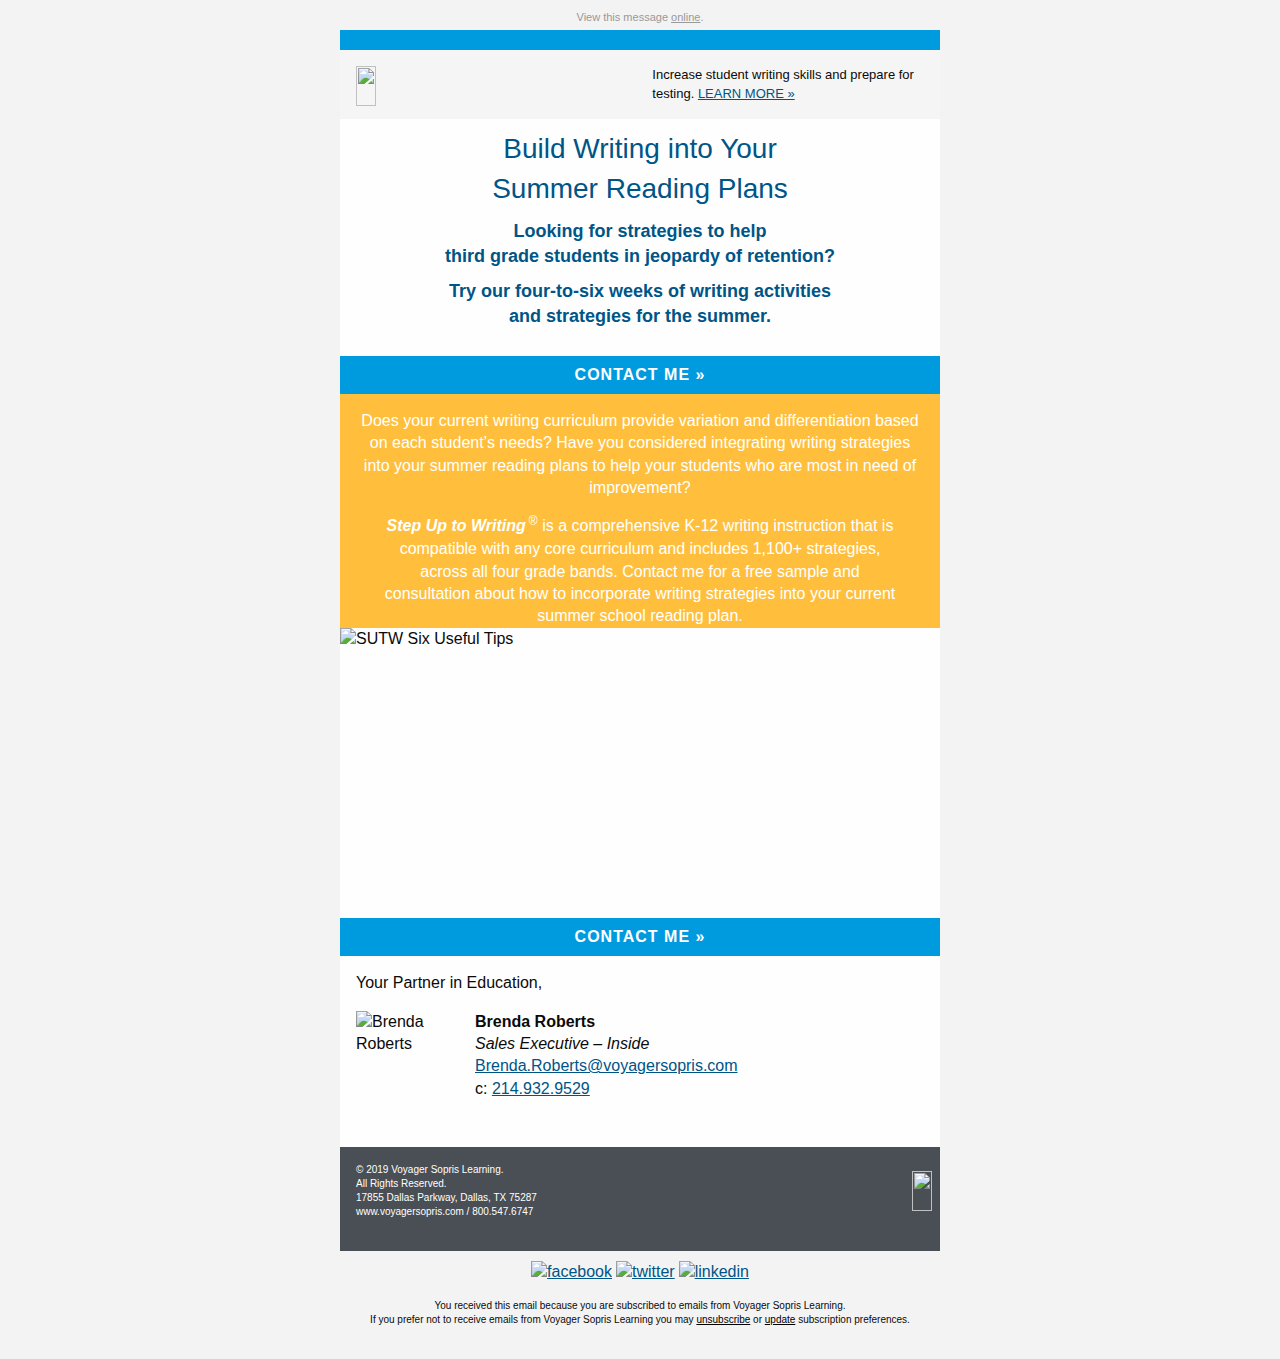
==== commit ff460542: "Add updated Traviesa version" ====
--- a/index.html
+++ b/index.html
@@ -1 +1 @@
-<!DOCTYPE html PUBLIC "-//W3C//DTD XHTML 1.0 Transitional//EN""http://www.w3.org/TR/xhtml1/DTD/xhtml1-transitional.dtd"><html xmlns="http://www.w3.org/1999/xhtml" lang="en" xml:lang="en"><head><meta http-equiv="Content-Type" content="text/html; charset=utf-8"><meta name="viewport" content="width=device-width"><meta name="format-detection" content="telephone=no"><meta name="format-detection" content="date=no"><meta name="format-detection" content="address=no"><meta name="format-detection" content="email=no"><link href="https://fonts.googleapis.com/css?family=Open+Sans:300,300i,400,400i,700" rel="stylesheet"><title>Integrate Writing into Summer School Reading Plans</title><style>@media only screen{html{min-height:100%;background:#f3f3f3}}@media only screen and (max-width:616px){.small-float-center{margin:0 auto!important;float:none!important;text-align:center!important}.small-text-center{text-align:center!important}}@media only screen and (max-width:616px){table.body img{width:auto;height:auto}table.body center{min-width:0!important}table.body .container{width:95%!important}table.body .columns{height:auto!important;-moz-box-sizing:border-box;-webkit-box-sizing:border-box;box-sizing:border-box;padding-left:16px!important;padding-right:16px!important}table.body .collapse .columns{padding-left:0!important;padding-right:0!important}th.small-12{display:inline-block!important;width:100%!important}}@media only screen and (max-width:616px){.social-media img{width:42px!important;height:42px!important;margin:0 5px}.hide-hardbreak-for-mobile{display:none}.intro-cta{font-size:1em;text-align:center}.footer p{text-align:center}}</style></head><body style="-moz-box-sizing:border-box;-ms-text-size-adjust:100%;-webkit-box-sizing:border-box;-webkit-text-size-adjust:100%;Margin:0;box-sizing:border-box;color:#0a0a0a;font-family:'Open Sans',Arial,sans-serif;font-size:16px;font-weight:400;line-height:1.4;margin:0;min-width:100%;padding:0;text-align:left;width:100%!important"><span class="invisible-previewline" style="color:#f3f3f3;display:none!important;font-size:1px;line-height:1px;max-height:0;max-width:0;mso-hide:all!important;opacity:0;overflow:hidden;visibility:hidden">4-6 Weeks of Writing Activities and Strategies</span><table class="body" style="Margin:0;background:#f3f3f3;border-collapse:collapse;border-spacing:0;color:#0a0a0a;font-family:'Open Sans',Arial,sans-serif;font-size:16px;font-weight:400;height:100%;line-height:1.4;margin:0;padding:0;text-align:left;vertical-align:top;width:100%"><tr style="padding:0;text-align:left;vertical-align:top"><td class="center" align="center" valign="top" style="-moz-hyphens:none;-ms-hyphens:none;-webkit-hyphens:none;Margin:0;border-collapse:collapse!important;color:#0a0a0a;font-family:'Open Sans',Arial,sans-serif;font-size:16px;font-weight:400;hyphens:none;line-height:1.4;margin:0;padding:0;text-align:left;vertical-align:top;word-wrap:break-word"><center data-parsed="" style="min-width:600px;width:100%"><table class="spacer float-center" style="Margin:0 auto;border-collapse:collapse;border-spacing:0;float:none;margin:0 auto;padding:0;text-align:center;vertical-align:top;width:100%"><tbody><tr style="padding:0;text-align:left;vertical-align:top"><td height="10px" style="-moz-hyphens:none;-ms-hyphens:none;-webkit-hyphens:none;Margin:0;border-collapse:collapse!important;color:#0a0a0a;font-family:'Open Sans',Arial,sans-serif;font-size:10px;font-weight:400;hyphens:none;line-height:10px;margin:0;mso-line-height-rule:exactly;padding:0;text-align:left;vertical-align:top;word-wrap:break-word">&#xA0;</td></tr></tbody></table><p class="view-online float-center" pardot-region="view-online" align="center" style="Margin:0;Margin-bottom:16px;background:#f3f3f3;color:#999;font-family:'Open Sans',Arial,sans-serif;font-size:11px;font-weight:400;line-height:1.4;margin:0;margin-bottom:5px;padding:0;text-align:center">View this message <a href="%%view_online%%" target="_blank" style="Margin:0;color:#999;font-family:'Open Sans',Arial,sans-serif;font-weight:400;line-height:1.4;margin:0;padding:0;text-align:left;text-decoration:underline">online</a>.</p><table align="center" class="container float-center" style="Margin:0 auto;background:#fefefe;border-collapse:collapse;border-spacing:0;float:none;margin:0 auto;padding:0;text-align:center;vertical-align:top;width:600px"><tbody><tr style="padding:0;text-align:left;vertical-align:top"><td style="-moz-hyphens:none;-ms-hyphens:none;-webkit-hyphens:none;Margin:0;border-collapse:collapse!important;color:#0a0a0a;font-family:'Open Sans',Arial,sans-serif;font-size:16px;font-weight:400;hyphens:none;line-height:1.4;margin:0;padding:0;text-align:left;vertical-align:top;word-wrap:break-word"><table class="row" style="border-collapse:collapse;border-spacing:0;display:table;padding:0;position:relative;text-align:left;vertical-align:top;width:100%"><tbody><tr style="padding:0;text-align:left;vertical-align:top"><th class="top-bar no-bottom-padding small-12 large-12 columns first last" style="Margin:0 auto;background:#009bdf;color:#0a0a0a;font-family:'Open Sans',Arial,sans-serif;font-size:16px;font-weight:400;line-height:1.4;margin:0 auto;padding:0;padding-bottom:0!important;padding-left:16px;padding-right:16px;text-align:left;width:584px"><table style="border-collapse:collapse;border-spacing:0;padding:0;text-align:left;vertical-align:top;width:100%"><tr style="padding:0;text-align:left;vertical-align:top"><th style="Margin:0;color:#0a0a0a;font-family:'Open Sans',Arial,sans-serif;font-size:16px;font-weight:400;line-height:1.4;margin:0;padding:0;text-align:left"><table class="spacer" style="border-collapse:collapse;border-spacing:0;padding:0;text-align:left;vertical-align:top;width:100%"><tbody><tr style="padding:0;text-align:left;vertical-align:top"><td height="20px" style="-moz-hyphens:none;-ms-hyphens:none;-webkit-hyphens:none;Margin:0;border-collapse:collapse!important;color:#0a0a0a;font-family:'Open Sans',Arial,sans-serif;font-size:20px;font-weight:400;hyphens:none;line-height:20px;margin:0;mso-line-height-rule:exactly;padding:0;text-align:left;vertical-align:top;word-wrap:break-word">&#xA0;</td></tr></tbody></table></th><th class="expander" style="Margin:0;color:#0a0a0a;font-family:'Open Sans',Arial,sans-serif;font-size:16px;font-weight:400;line-height:1.4;margin:0;padding:0!important;text-align:left;visibility:hidden;width:0"></th></tr></table></th></tr></tbody></table><table class="row bg-light-gray" style="background:#f5f5f5;border-collapse:collapse;border-spacing:0;display:table;padding:0;position:relative;text-align:left;vertical-align:top;width:100%"><tbody><tr style="padding:0;text-align:left;vertical-align:top"><th class="no-bottom-padding small-12 large-6 columns first" style="Margin:0 auto;color:#0a0a0a;font-family:'Open Sans',Arial,sans-serif;font-size:16px;font-weight:400;line-height:1.4;margin:0 auto;padding:0;padding-bottom:0!important;padding-left:16px;padding-right:8px;text-align:left;width:284px"><table style="border-collapse:collapse;border-spacing:0;padding:0;text-align:left;vertical-align:top;width:100%"><tr style="padding:0;text-align:left;vertical-align:top"><th style="Margin:0;color:#0a0a0a;font-family:'Open Sans',Arial,sans-serif;font-size:16px;font-weight:400;line-height:1.4;margin:0;padding:0;text-align:left"><table class="spacer" style="border-collapse:collapse;border-spacing:0;padding:0;text-align:left;vertical-align:top;width:100%"><tbody><tr style="padding:0;text-align:left;vertical-align:top"><td height="16px" style="-moz-hyphens:none;-ms-hyphens:none;-webkit-hyphens:none;Margin:0;border-collapse:collapse!important;color:#0a0a0a;font-family:'Open Sans',Arial,sans-serif;font-size:16px;font-weight:400;hyphens:none;line-height:16px;margin:0;mso-line-height-rule:exactly;padding:0;text-align:left;vertical-align:top;word-wrap:break-word">&#xA0;</td></tr></tbody></table><a href="https://www.voyagersopris.com?utm_source=news&amp;utm_medium=email&amp;utm_campaign=2019_Q1_REG_FL_SUTW_Summer_School" target="_blank" title="https://www.voyagersopris.com" style="Margin:0;color:#005587;font-family:'Open Sans',Arial,sans-serif;font-weight:400;line-height:1.4;margin:0;padding:0;text-align:left;text-decoration:underline"><img src="http://go.voyagersopris.com/l/207592/2017-10-20/6ff1y/207592/36096/vsp_logo_blue_email__2x.png" height="40" width="215" style="-ms-interpolation-mode:bicubic;border:none;clear:both;display:block;max-width:100%;outline:0;text-decoration:none;width:auto"></a></th></tr></table></th><th class="no-bottom-padding small-12 large-6 columns last" pardot-region="copy1" style="Margin:0 auto;color:#0a0a0a;font-family:'Open Sans',Arial,sans-serif;font-size:16px;font-weight:400;line-height:1.4;margin:0 auto;padding:0;padding-bottom:0!important;padding-left:8px;padding-right:16px;text-align:left;width:284px"><table style="border-collapse:collapse;border-spacing:0;padding:0;text-align:left;vertical-align:top;width:100%"><tr style="padding:0;text-align:left;vertical-align:top"><th style="Margin:0;color:#0a0a0a;font-family:'Open Sans',Arial,sans-serif;font-size:16px;font-weight:400;line-height:1.4;margin:0;padding:0;text-align:left"><table class="spacer" style="border-collapse:collapse;border-spacing:0;padding:0;text-align:left;vertical-align:top;width:100%"><tbody><tr style="padding:0;text-align:left;vertical-align:top"><td height="16px" style="-moz-hyphens:none;-ms-hyphens:none;-webkit-hyphens:none;Margin:0;border-collapse:collapse!important;color:#0a0a0a;font-family:'Open Sans',Arial,sans-serif;font-size:16px;font-weight:400;hyphens:none;line-height:16px;margin:0;mso-line-height-rule:exactly;padding:0;text-align:left;vertical-align:top;word-wrap:break-word">&#xA0;</td></tr></tbody></table><p class="intro-cta" style="Margin:0;Margin-bottom:16px;color:#0a0a0a;font-family:'Open Sans',Arial,sans-serif;font-size:13px;font-weight:400;line-height:1.4;margin:0;margin-bottom:16px;padding:0;text-align:left">Increase student writing skills and prepare for testing. <a href="https://www.voyagersopris.com/literacy/step-up-to-writing/overview?utm_source=news&amp;utm_medium=email&amp;utm_campaign=2019_Q1_REG_FL_SUTW_Summer_School" style="Margin:0;color:#005587;font-family:'Open Sans',Arial,sans-serif;font-weight:400;line-height:1.4;margin:0;padding:0;text-align:left;text-decoration:underline">LEARN MORE &raquo;</a></p></th></tr></table></th></tr></tbody></table><table class="row" style="border-collapse:collapse;border-spacing:0;display:table;padding:0;position:relative;text-align:left;vertical-align:top;width:100%"><tbody><tr style="padding:0;text-align:left;vertical-align:top"><th class="small-12 large-12 columns first last" pardot-region="copy" style="Margin:0 auto;color:#0a0a0a;font-family:'Open Sans',Arial,sans-serif;font-size:16px;font-weight:400;line-height:1.4;margin:0 auto;padding:0;padding-bottom:16px;padding-left:16px;padding-right:16px;text-align:left;width:584px"><table style="border-collapse:collapse;border-spacing:0;padding:0;text-align:left;vertical-align:top;width:100%"><tr style="padding:0;text-align:left;vertical-align:top"><th style="Margin:0;color:#0a0a0a;font-family:'Open Sans',Arial,sans-serif;font-size:16px;font-weight:400;line-height:1.4;margin:0;padding:0;text-align:left"><table class="spacer" style="border-collapse:collapse;border-spacing:0;padding:0;text-align:left;vertical-align:top;width:100%"><tbody><tr style="padding:0;text-align:left;vertical-align:top"><td height="10px" style="-moz-hyphens:none;-ms-hyphens:none;-webkit-hyphens:none;Margin:0;border-collapse:collapse!important;color:#0a0a0a;font-family:'Open Sans',Arial,sans-serif;font-size:10px;font-weight:400;hyphens:none;line-height:10px;margin:0;mso-line-height-rule:exactly;padding:0;text-align:left;vertical-align:top;word-wrap:break-word">&#xA0;</td></tr></tbody></table><h1 style="Margin:0;Margin-bottom:10px;color:#005587;font-family:'Open Sans',Arial,sans-serif;font-size:34px;font-weight:300;line-height:40px;margin:0;margin-bottom:10px;padding:0;text-align:center;word-wrap:normal">Build Writing into Your<br class="hide-hardbreak-for-mobile">Summer Reading Plans</h1><h2 style="Margin:0;Margin-bottom:10px;color:#005587;font-family:'Open Sans',Arial,sans-serif;font-size:18px;font-weight:700;line-height:1.4;margin:0;margin-bottom:10px;padding:0;text-align:center;word-wrap:normal">Looking for strategies to help<br class="hide-hardbreak-for-mobile">third grade students in jeopardy of retention?</h2><h2 style="Margin:0;Margin-bottom:10px;color:#005587;font-family:'Open Sans',Arial,sans-serif;font-size:18px;font-weight:700;line-height:1.4;margin:0;margin-bottom:10px;padding:0;text-align:center;word-wrap:normal">Try our four-to-six weeks of writing activities<br class="hide-hardbreak-for-mobile">and strategies for the summer.</h2></th><th class="expander" style="Margin:0;color:#0a0a0a;font-family:'Open Sans',Arial,sans-serif;font-size:16px;font-weight:400;line-height:1.4;margin:0;padding:0!important;text-align:left;visibility:hidden;width:0"></th></tr></table></th></tr></tbody></table><table class="row collapse bg-light-blue" style="background:#009bdf;border-collapse:collapse;border-spacing:0;display:table;padding:0;position:relative;text-align:left;vertical-align:top;width:100%"><tbody><tr style="padding:0;text-align:left;vertical-align:top"><th class="btn-full-width bg-light-blue no-bottom-padding small-12 large-12 columns first last" pardot-region="copy1" style="Margin:0 auto;background:#009bdf;color:#0a0a0a;font-family:'Open Sans',Arial,sans-serif;font-size:16px;font-weight:400;line-height:1.4;margin:0 auto;padding:0;padding-bottom:0!important;padding-left:0;padding-right:0;text-align:left;width:608px"><table style="border-collapse:collapse;border-spacing:0;padding:0;text-align:left;vertical-align:top;width:100%"><tr style="padding:0;text-align:left;vertical-align:top"><th style="Margin:0;color:#0a0a0a;font-family:'Open Sans',Arial,sans-serif;font-size:16px;font-weight:400;line-height:1.4;margin:0;padding:0;text-align:left"><center data-parsed="" style="min-width:552px;width:100%"><table class="button radius success float-center" style="Margin:0 0 16px 0;border-collapse:collapse;border-spacing:0;float:none;margin:0 0 16px 0;margin-bottom:0!important;padding:0;text-align:center;vertical-align:top;width:auto"><tr style="padding:0;text-align:left;vertical-align:top"><td style="-moz-hyphens:none;-ms-hyphens:none;-webkit-hyphens:none;Margin:0;border-collapse:collapse!important;color:#0a0a0a;font-family:'Open Sans',Arial,sans-serif;font-size:16px;font-weight:400;hyphens:none;line-height:1.4;margin:0;padding:0;text-align:left;vertical-align:top;word-wrap:break-word"><table style="border-collapse:collapse;border-spacing:0;padding:0;text-align:left;vertical-align:top;width:100%"><tr style="padding:0;text-align:left;vertical-align:top"><td style="-moz-hyphens:none;-ms-hyphens:none;-webkit-hyphens:none;Margin:0;background:#009bdf;border:0 solid #009bdf;border-collapse:collapse!important;border-radius:3px;color:#fefefe;font-family:'Open Sans',Arial,sans-serif;font-size:16px;font-weight:400;hyphens:none;line-height:1.4;margin:0;padding:0;text-align:center!important;vertical-align:top;word-wrap:break-word"><a href="#" style="Margin:0;border:0 solid #009bdf;border-radius:3px;color:#fefefe;display:inline-block;font-family:'Open Sans',Arial,sans-serif;font-size:16px;font-weight:700;letter-spacing:1px;line-height:1.4;margin:0;padding:8px 16px 8px 16px;text-align:center;text-decoration:none">CONTACT ME &raquo;</a></td></tr></table></td></tr></table></center></th><th class="expander" style="Margin:0;color:#0a0a0a;font-family:'Open Sans',Arial,sans-serif;font-size:16px;font-weight:400;line-height:1.4;margin:0;padding:0!important;text-align:left;visibility:hidden;width:0"></th></tr></table></th></tr></tbody></table><table class="row bg-yellow" style="background:#ffbf3d;border-collapse:collapse;border-spacing:0;display:table;padding:0;position:relative;text-align:left;vertical-align:top;width:100%"><tbody><tr style="padding:0;text-align:left;vertical-align:top"><th class="no-bottom-padding small-12 large-12 columns first last" pardot-region="copy" style="Margin:0 auto;color:#0a0a0a;font-family:'Open Sans',Arial,sans-serif;font-size:16px;font-weight:400;line-height:1.4;margin:0 auto;padding:0;padding-bottom:0!important;padding-left:16px;padding-right:16px;text-align:left;width:584px"><table style="border-collapse:collapse;border-spacing:0;padding:0;text-align:left;vertical-align:top;width:100%"><tr style="padding:0;text-align:left;vertical-align:top"><th style="Margin:0;color:#0a0a0a;font-family:'Open Sans',Arial,sans-serif;font-size:16px;font-weight:400;line-height:1.4;margin:0;padding:0;text-align:left"><table class="spacer" style="border-collapse:collapse;border-spacing:0;padding:0;text-align:left;vertical-align:top;width:100%"><tbody><tr style="padding:0;text-align:left;vertical-align:top"><td height="16px" style="-moz-hyphens:none;-ms-hyphens:none;-webkit-hyphens:none;Margin:0;border-collapse:collapse!important;color:#0a0a0a;font-family:'Open Sans',Arial,sans-serif;font-size:16px;font-weight:400;hyphens:none;line-height:16px;margin:0;mso-line-height-rule:exactly;padding:0;text-align:left;vertical-align:top;word-wrap:break-word">&#xA0;</td></tr></tbody></table><p class="whitecopy" style="Margin:0;Margin-bottom:16px;color:#fff;font-family:'Open Sans',Arial,sans-serif;font-size:16px;font-weight:400;line-height:1.4;margin:0;margin-bottom:16px;padding:0;text-align:center">Does your current writing curriculum provide variation and differentiation based on each student’s needs? Have you considered integrating writing strategies into your summer reading plans to help your students who are most in need of improvement?</p><p class="pointer no-bottom-margin" style="Margin:0;Margin-bottom:16px;color:#fff;font-family:'Open Sans',Arial,sans-serif;font-size:16px;font-weight:400;line-height:1.4;margin:0 20px;margin-bottom:0!important;padding:0;text-align:center"><strong><em>Step Up to Writing</em></strong><sup style="display:inline-block;font-size:12px;line-height:12px;margin-left:3px">&reg;</sup> is a comprehensive K-12 writing instruction that is compatible with any core curriculum and includes 1,100+ strategies, across all four grade bands. Contact me for a free sample and consultation about how to incorporate writing strategies into your current summer school reading plan.</p></th><th class="expander" style="Margin:0;color:#0a0a0a;font-family:'Open Sans',Arial,sans-serif;font-size:16px;font-weight:400;line-height:1.4;margin:0;padding:0!important;text-align:left;visibility:hidden;width:0"></th></tr></table></th></tr></tbody></table><table class="row collapse" style="border-collapse:collapse;border-spacing:0;display:table;padding:0;position:relative;text-align:left;vertical-align:top;width:100%"><tbody><tr style="padding:0;text-align:left;vertical-align:top"><th class="no-bottom-padding small-12 large-12 columns first last" pardot-region="copy" style="Margin:0 auto;color:#0a0a0a;font-family:'Open Sans',Arial,sans-serif;font-size:16px;font-weight:400;line-height:1.4;margin:0 auto;padding:0;padding-bottom:0!important;padding-left:0;padding-right:0;text-align:left;width:608px"><table style="border-collapse:collapse;border-spacing:0;padding:0;text-align:left;vertical-align:top;width:100%"><tr style="padding:0;text-align:left;vertical-align:top"><th style="Margin:0;color:#0a0a0a;font-family:'Open Sans',Arial,sans-serif;font-size:16px;font-weight:400;line-height:1.4;margin:0;padding:0;text-align:left"><img src="https://go.voyagersopris.com/l/207592/2019-03-07/8qkdp/207592/93942/03_download_free_sample.jpg" width="600" height="290" alt="SUTW Six Useful Tips" style="-ms-interpolation-mode:bicubic;clear:both;display:block;max-width:100%;outline:0;text-decoration:none;width:auto"></th><th class="expander" style="Margin:0;color:#0a0a0a;font-family:'Open Sans',Arial,sans-serif;font-size:16px;font-weight:400;line-height:1.4;margin:0;padding:0!important;text-align:left;visibility:hidden;width:0"></th></tr></table></th></tr></tbody></table><table class="row collapse bg-light-blue" style="background:#009bdf;border-collapse:collapse;border-spacing:0;display:table;padding:0;position:relative;text-align:left;vertical-align:top;width:100%"><tbody><tr style="padding:0;text-align:left;vertical-align:top"><th class="btn-full-width bg-light-blue no-bottom-padding small-12 large-12 columns first last" pardot-region="copy1" style="Margin:0 auto;background:#009bdf;color:#0a0a0a;font-family:'Open Sans',Arial,sans-serif;font-size:16px;font-weight:400;line-height:1.4;margin:0 auto;padding:0;padding-bottom:0!important;padding-left:0;padding-right:0;text-align:left;width:608px"><table style="border-collapse:collapse;border-spacing:0;padding:0;text-align:left;vertical-align:top;width:100%"><tr style="padding:0;text-align:left;vertical-align:top"><th style="Margin:0;color:#0a0a0a;font-family:'Open Sans',Arial,sans-serif;font-size:16px;font-weight:400;line-height:1.4;margin:0;padding:0;text-align:left"><center data-parsed="" style="min-width:552px;width:100%"><table class="button radius success float-center" style="Margin:0 0 16px 0;border-collapse:collapse;border-spacing:0;float:none;margin:0 0 16px 0;margin-bottom:0!important;padding:0;text-align:center;vertical-align:top;width:auto"><tr style="padding:0;text-align:left;vertical-align:top"><td style="-moz-hyphens:none;-ms-hyphens:none;-webkit-hyphens:none;Margin:0;border-collapse:collapse!important;color:#0a0a0a;font-family:'Open Sans',Arial,sans-serif;font-size:16px;font-weight:400;hyphens:none;line-height:1.4;margin:0;padding:0;text-align:left;vertical-align:top;word-wrap:break-word"><table style="border-collapse:collapse;border-spacing:0;padding:0;text-align:left;vertical-align:top;width:100%"><tr style="padding:0;text-align:left;vertical-align:top"><td style="-moz-hyphens:none;-ms-hyphens:none;-webkit-hyphens:none;Margin:0;background:#009bdf;border:0 solid #009bdf;border-collapse:collapse!important;border-radius:3px;color:#fefefe;font-family:'Open Sans',Arial,sans-serif;font-size:16px;font-weight:400;hyphens:none;line-height:1.4;margin:0;padding:0;text-align:center!important;vertical-align:top;word-wrap:break-word"><a href="#" style="Margin:0;border:0 solid #009bdf;border-radius:3px;color:#fefefe;display:inline-block;font-family:'Open Sans',Arial,sans-serif;font-size:16px;font-weight:700;letter-spacing:1px;line-height:1.4;margin:0;padding:8px 16px 8px 16px;text-align:center;text-decoration:none">CONTACT ME &raquo;</a></td></tr></table></td></tr></table></center></th><th class="expander" style="Margin:0;color:#0a0a0a;font-family:'Open Sans',Arial,sans-serif;font-size:16px;font-weight:400;line-height:1.4;margin:0;padding:0!important;text-align:left;visibility:hidden;width:0"></th></tr></table></th></tr></tbody></table><table class="row" style="border-collapse:collapse;border-spacing:0;display:table;padding:0;position:relative;text-align:left;vertical-align:top;width:100%"><tbody><tr style="padding:0;text-align:left;vertical-align:top"><th class="small-12 large-12 columns first last" pardot-region="copy" style="Margin:0 auto;color:#0a0a0a;font-family:'Open Sans',Arial,sans-serif;font-size:16px;font-weight:400;line-height:1.4;margin:0 auto;padding:0;padding-bottom:16px;padding-left:16px;padding-right:16px;text-align:left;width:584px"><table style="border-collapse:collapse;border-spacing:0;padding:0;text-align:left;vertical-align:top;width:100%"><tr style="padding:0;text-align:left;vertical-align:top"><th style="Margin:0;color:#0a0a0a;font-family:'Open Sans',Arial,sans-serif;font-size:16px;font-weight:400;line-height:1.4;margin:0;padding:0;text-align:left"><table class="spacer" style="border-collapse:collapse;border-spacing:0;padding:0;text-align:left;vertical-align:top;width:100%"><tbody><tr style="padding:0;text-align:left;vertical-align:top"><td height="16px" style="-moz-hyphens:none;-ms-hyphens:none;-webkit-hyphens:none;Margin:0;border-collapse:collapse!important;color:#0a0a0a;font-family:'Open Sans',Arial,sans-serif;font-size:16px;font-weight:400;hyphens:none;line-height:16px;margin:0;mso-line-height-rule:exactly;padding:0;text-align:left;vertical-align:top;word-wrap:break-word">&#xA0;</td></tr></tbody></table><p class="no-bottom-margin" style="Margin:0;Margin-bottom:16px;color:#0a0a0a;font-family:'Open Sans',Arial,sans-serif;font-size:16px;font-weight:400;line-height:1.4;margin:0;margin-bottom:0!important;padding:0;text-align:left">Your Partner in Education,</p></th><th class="expander" style="Margin:0;color:#0a0a0a;font-family:'Open Sans',Arial,sans-serif;font-size:16px;font-weight:400;line-height:1.4;margin:0;padding:0!important;text-align:left;visibility:hidden;width:0"></th></tr></table></th></tr></tbody></table><table pardot-repeatable="" class="row signature" style="border-collapse:collapse;border-spacing:0;display:table;padding:0;position:relative;text-align:left;vertical-align:top;width:100%"><tbody><tr style="padding:0;text-align:left;vertical-align:top"><th class="small-12 large-2 columns first" pardot-region="rep_photo" style="Margin:0 auto;color:#0a0a0a;font-family:'Open Sans',Arial,sans-serif;font-size:16px;font-weight:400;line-height:1.4;margin:0 auto;padding:0;padding-bottom:16px;padding-left:16px;padding-right:8px;text-align:left;width:84px"><table style="border-collapse:collapse;border-spacing:0;padding:0;text-align:left;vertical-align:top;width:100%"><tr style="padding:0;text-align:left;vertical-align:top"><th style="Margin:0;color:#0a0a0a;font-family:'Open Sans',Arial,sans-serif;font-size:16px;font-weight:400;line-height:1.4;margin:0;padding:0;text-align:left"><img class="small-float-center" src="http://go.voyagersopris.com/l/207592/2018-04-03/6xxkw/207592/49498/BRoberts_120.jpg" alt="Brenda Roberts" width="103" height="120" style="-ms-interpolation-mode:bicubic;clear:both;display:block;max-width:200px;outline:0;text-decoration:none;width:auto"></th></tr></table></th><th class="small-12 large-10 columns last" pardot-region="rep_signature" style="Margin:0 auto;color:#0a0a0a;font-family:'Open Sans',Arial,sans-serif;font-size:16px;font-weight:400;line-height:1.4;margin:0 auto;padding:0;padding-bottom:16px;padding-left:8px;padding-right:16px;text-align:left;width:484px"><table style="border-collapse:collapse;border-spacing:0;padding:0;text-align:left;vertical-align:top;width:100%"><tr style="padding:0;text-align:left;vertical-align:top"><th style="Margin:0;color:#0a0a0a;font-family:'Open Sans',Arial,sans-serif;font-size:16px;font-weight:400;line-height:1.4;margin:0;padding:0;text-align:left"><p class="small-text-center" style="Margin:0;Margin-bottom:16px;color:#0a0a0a;font-family:'Open Sans',Arial,sans-serif;font-size:16px;font-weight:400;line-height:1.4;margin:0;margin-bottom:16px;padding:0;text-align:left"><strong>Brenda Roberts</strong><br><em>Sales Executive &ndash; Inside</em><br><a href="mailto:Brenda.Roberts@voyagersopris.com" style="Margin:0;color:#005587;font-family:'Open Sans',Arial,sans-serif;font-weight:400;line-height:1.4;margin:0;padding:0;text-align:left;text-decoration:underline">Brenda.Roberts@voyagersopris.com</a><br>c: <a href="tel:12149329529" style="Margin:0;color:#005587;font-family:'Open Sans',Arial,sans-serif;font-weight:400;line-height:1.4;margin:0;padding:0;text-align:left;text-decoration:underline">214.932.9529</a></p></th></tr></table></th></tr></tbody></table><table dir="rtl" class="row footer" style="background:#4a4f55;border-collapse:collapse;border-spacing:0;display:table;padding:0;position:relative;text-align:left;vertical-align:top;width:100%"><tbody><tr style="padding:0;text-align:left;vertical-align:top"><th class="small-12 large-6 columns first" valign="middle" style="Margin:0 auto;color:#0a0a0a;font-family:'Open Sans',Arial,sans-serif;font-size:16px;font-weight:400;line-height:1.4;margin:0 auto;padding:0;padding-bottom:16px;padding-left:16px;padding-right:8px;text-align:left;width:284px"><table style="border-collapse:collapse;border-spacing:0;padding:0;text-align:left;vertical-align:top;width:100%"><tr style="padding:0;text-align:left;vertical-align:top"><th style="Margin:0;color:#0a0a0a;font-family:'Open Sans',Arial,sans-serif;font-size:16px;font-weight:400;line-height:1.4;margin:0;padding:0;text-align:left"><table class="spacer" style="border-collapse:collapse;border-spacing:0;padding:0;text-align:left;vertical-align:top;width:100%"><tbody><tr style="padding:0;text-align:left;vertical-align:top"><td height="16px" style="-moz-hyphens:none;-ms-hyphens:none;-webkit-hyphens:none;Margin:0;border-collapse:collapse!important;color:#0a0a0a;font-family:'Open Sans',Arial,sans-serif;font-size:16px;font-weight:400;hyphens:none;line-height:16px;margin:0;mso-line-height-rule:exactly;padding:0;text-align:left;vertical-align:top;word-wrap:break-word">&#xA0;</td></tr></tbody></table><a href="https://www.voyagersopris.com?utm_source=news&amp;utm_medium=email&amp;utm_campaign=2019_Q1_REG_FL_SUTW_Summer_School" target="_blank" title="https://www.voyagersopris.com?utm_source=news&amp;utm_medium=email&amp;utm_campaign=2019_Q1_REG_FL_SUTW_Summer_School" style="Margin:0;color:#fff;font-family:'Open Sans',Arial,sans-serif;font-weight:400;line-height:1.4;margin:0;padding:0;text-align:left;text-decoration:none"><img src="http://go.voyagersopris.com/l/207592/2017-09-08/69hvv/207592/33471/vsp_logo_white_email__2x.png" height="40" width="215" class="vsl-logo float-right small-float-center" align="right" style="-ms-interpolation-mode:bicubic;border:none;clear:both;display:block;float:right;max-width:300px;outline:0;text-align:right;text-decoration:none;width:auto"></a><table class="spacer" style="border-collapse:collapse;border-spacing:0;padding:0;text-align:left;vertical-align:top;width:100%"><tbody><tr style="padding:0;text-align:left;vertical-align:top"><td height="16px" style="-moz-hyphens:none;-ms-hyphens:none;-webkit-hyphens:none;Margin:0;border-collapse:collapse!important;color:#0a0a0a;font-family:'Open Sans',Arial,sans-serif;font-size:16px;font-weight:400;hyphens:none;line-height:16px;margin:0;mso-line-height-rule:exactly;padding:0;text-align:left;vertical-align:top;word-wrap:break-word">&#xA0;</td></tr></tbody></table></th></tr></table></th><th class="address-cell small-12 large-6 columns last" dir="ltr" pardot-region="footer" style="Margin:0 auto;color:#0a0a0a;font-family:'Open Sans',Arial,sans-serif;font-size:16px;font-weight:400;line-height:1.4;margin:0 auto;padding:0;padding-bottom:16px;padding-left:16px;padding-right:16px;text-align:left;width:284px"><table style="border-collapse:collapse;border-spacing:0;padding:0;text-align:left;vertical-align:top;width:100%"><tr style="padding:0;text-align:left;vertical-align:top"><th style="Margin:0;color:#0a0a0a;font-family:'Open Sans',Arial,sans-serif;font-size:16px;font-weight:400;line-height:1.4;margin:0;padding:0;text-align:left"><table class="spacer" style="border-collapse:collapse;border-spacing:0;padding:0;text-align:left;vertical-align:top;width:100%"><tbody><tr style="padding:0;text-align:left;vertical-align:top"><td height="16px" style="-moz-hyphens:none;-ms-hyphens:none;-webkit-hyphens:none;Margin:0;border-collapse:collapse!important;color:#0a0a0a;font-family:'Open Sans',Arial,sans-serif;font-size:16px;font-weight:400;hyphens:none;line-height:16px;margin:0;mso-line-height-rule:exactly;padding:0;text-align:left;vertical-align:top;word-wrap:break-word">&#xA0;</td></tr></tbody></table><p style="Margin:0;Margin-bottom:16px;color:#fff;font-family:'Open Sans',Arial,sans-serif;font-size:10px;font-weight:400;line-height:1.4;margin:0;margin-bottom:16px;padding:0;text-align:left">&copy; 2019 Voyager Sopris Learning.<br>All Rights Reserved.<br>17855 Dallas Parkway, Dallas, TX 75287<br><a href="https://www.voyagersopris.com?utm_source=news&amp;utm_medium=email&amp;utm_campaign=2019_Q1_REG_FL_SUTW_Summer_School" target="_blank" style="Margin:0;color:#fff;font-family:'Open Sans',Arial,sans-serif;font-weight:400;line-height:1.4;margin:0;padding:0;text-align:left;text-decoration:none">www.voyagersopris.com</a> / <a href="tel:18005476747" target="_blank" title="Call Voyager Sopris Learning" style="Margin:0;color:#fff;font-family:'Open Sans',Arial,sans-serif;font-weight:400;line-height:1.4;margin:0;padding:0;text-align:left;text-decoration:none">800.547.6747</a></p></th></tr></table></th></tr></tbody></table><table class="row" style="border-collapse:collapse;border-spacing:0;display:table;padding:0;position:relative;text-align:left;vertical-align:top;width:100%"><tbody><tr style="padding:0;text-align:left;vertical-align:top"><th class="social-media small-12 large-12 columns first last" style="Margin:0 auto;background:#f3f3f3;color:#0a0a0a;font-family:'Open Sans',Arial,sans-serif;font-size:16px;font-weight:400;line-height:1.4;margin:0 auto;padding:0;padding-bottom:16px;padding-left:16px;padding-right:16px;text-align:left;width:584px"><table style="border-collapse:collapse;border-spacing:0;padding:0;text-align:left;vertical-align:top;width:100%"><tr style="padding:0;text-align:left;vertical-align:top"><th style="Margin:0;color:#0a0a0a;font-family:'Open Sans',Arial,sans-serif;font-size:16px;font-weight:400;line-height:1.4;margin:0;padding:0;text-align:left"><table class="spacer" style="border-collapse:collapse;border-spacing:0;padding:0;text-align:left;vertical-align:top;width:100%"><tbody><tr style="padding:0;text-align:left;vertical-align:top"><td height="10px" style="-moz-hyphens:none;-ms-hyphens:none;-webkit-hyphens:none;Margin:0;border-collapse:collapse!important;color:#0a0a0a;font-family:'Open Sans',Arial,sans-serif;font-size:10px;font-weight:400;hyphens:none;line-height:10px;margin:0;mso-line-height-rule:exactly;padding:0;text-align:left;vertical-align:top;word-wrap:break-word">&#xA0;</td></tr></tbody></table><center data-parsed="" style="min-width:552px;width:100%"><a href="https://www.facebook.com/VoyagerSopris/" target="_blank" align="center" class="float-center" style="Margin:0;color:#005587;font-family:'Open Sans',Arial,sans-serif;font-weight:400;line-height:1.4;margin:0;padding:0;text-align:left;text-decoration:underline"><img src="http://go.voyagersopris.com/l/207592/2017-09-13/69ty8/207592/33729/facebook.png" alt="facebook" width="32" height="32" style="-ms-interpolation-mode:bicubic;border:none;clear:both;display:inline;height:32px;margin:0 2px;max-width:100%;outline:0;text-decoration:none;width:32px"></a><a href="https://twitter.com/VoyagerSopris" target="_blank" align="center" class="float-center" style="Margin:0;color:#005587;font-family:'Open Sans',Arial,sans-serif;font-weight:400;line-height:1.4;margin:0;padding:0;text-align:left;text-decoration:underline"><img src="http://go.voyagersopris.com/l/207592/2017-09-13/69tyb/207592/33731/twitter.png" alt="twitter" width="32" height="32" style="-ms-interpolation-mode:bicubic;border:none;clear:both;display:inline;height:32px;margin:0 2px;max-width:100%;outline:0;text-decoration:none;width:32px"></a><a href="https://www.linkedin.com/company/voyager-sopris-learning" target="_blank" align="center" class="float-center" style="Margin:0;color:#005587;font-family:'Open Sans',Arial,sans-serif;font-weight:400;line-height:1.4;margin:0;padding:0;text-align:left;text-decoration:underline"><img src="http://go.voyagersopris.com/l/207592/2017-09-13/69ty6/207592/33727/linkedin.png" alt="linkedin" width="32" height="32" style="-ms-interpolation-mode:bicubic;border:none;clear:both;display:inline;height:32px;margin:0 2px;max-width:100%;outline:0;text-decoration:none;width:32px"></a></center></th><th class="expander" style="Margin:0;color:#0a0a0a;font-family:'Open Sans',Arial,sans-serif;font-size:16px;font-weight:400;line-height:1.4;margin:0;padding:0!important;text-align:left;visibility:hidden;width:0"></th></tr></table></th></tr></tbody></table><table class="row unsubscribe" style="background:#f3f3f3;border-collapse:collapse;border-spacing:0;display:table;padding:0;position:relative;text-align:left;vertical-align:top;width:100%"><tbody><tr style="padding:0;text-align:left;vertical-align:top"><th class="small-12 large-12 columns first last" pardot-region="subscription" style="Margin:0 auto;color:#0a0a0a;font-family:'Open Sans',Arial,sans-serif;font-size:16px;font-weight:400;line-height:1.4;margin:0 auto;padding:0;padding-bottom:16px;padding-left:16px;padding-right:16px;text-align:left;width:584px"><table style="border-collapse:collapse;border-spacing:0;padding:0;text-align:left;vertical-align:top;width:100%"><tr style="padding:0;text-align:left;vertical-align:top"><th style="Margin:0;color:#0a0a0a;font-family:'Open Sans',Arial,sans-serif;font-size:16px;font-weight:400;line-height:1.4;margin:0;padding:0;text-align:left"><p class="text-center" style="Margin:0;Margin-bottom:16px;color:#0a0a0a;font-family:'Open Sans',Arial,sans-serif;font-size:10px;font-weight:400;line-height:1.4;margin:0;margin-bottom:16px;padding:0;text-align:center">You received this email because you are subscribed to emails from Voyager Sopris Learning.<br>If you prefer not to receive emails from Voyager Sopris Learning you may <a href="%%unsubscribe%%" style="Margin:0;color:#000;font-family:'Open Sans',Arial,sans-serif;font-weight:400;line-height:1.4;margin:0;padding:0;text-align:left;text-decoration:underline">unsubscribe</a> or <a href="%%email_preference_center%%" style="Margin:0;color:#000;font-family:'Open Sans',Arial,sans-serif;font-weight:400;line-height:1.4;margin:0;padding:0;text-align:left;text-decoration:underline">update</a> subscription preferences.</p></th><th class="expander" style="Margin:0;color:#0a0a0a;font-family:'Open Sans',Arial,sans-serif;font-size:16px;font-weight:400;line-height:1.4;margin:0;padding:0!important;text-align:left;visibility:hidden;width:0"></th></tr></table></th></tr></tbody></table></td></tr></tbody></table></center></td></tr></table><!-- prevent Gmail on iOS font size manipulation --><div style="display:none;white-space:nowrap;font:15px courier;line-height:0">&nbsp; &nbsp; &nbsp; &nbsp; &nbsp; &nbsp; &nbsp; &nbsp; &nbsp; &nbsp; &nbsp; &nbsp; &nbsp; &nbsp; &nbsp; &nbsp; &nbsp; &nbsp; &nbsp; &nbsp; &nbsp; &nbsp; &nbsp; &nbsp; &nbsp; &nbsp; &nbsp; &nbsp; &nbsp; &nbsp;</div></body></html>+<!DOCTYPE html PUBLIC "-//W3C//DTD XHTML 1.0 Transitional//EN""http://www.w3.org/TR/xhtml1/DTD/xhtml1-transitional.dtd"><html xmlns="http://www.w3.org/1999/xhtml" lang="en" xml:lang="en"><head><meta http-equiv="Content-Type" content="text/html; charset=utf-8"><meta name="viewport" content="width=device-width"><meta name="format-detection" content="telephone=no"><meta name="format-detection" content="date=no"><meta name="format-detection" content="address=no"><meta name="format-detection" content="email=no"><link href="https://fonts.googleapis.com/css?family=Open+Sans:300,300i,400,400i,700" rel="stylesheet"><title>Integrate Writing into Summer School Reading Plans</title><style>@media only screen{html{min-height:100%;background:#f3f3f3}}@media only screen and (max-width:616px){.small-float-center{margin:0 auto!important;float:none!important;text-align:center!important}.small-text-center{text-align:center!important}}@media only screen and (max-width:616px){table.body img{width:auto;height:auto}table.body center{min-width:0!important}table.body .container{width:95%!important}table.body .columns{height:auto!important;-moz-box-sizing:border-box;-webkit-box-sizing:border-box;box-sizing:border-box;padding-left:16px!important;padding-right:16px!important}table.body .collapse .columns{padding-left:0!important;padding-right:0!important}th.small-12{display:inline-block!important;width:100%!important}}@media only screen and (max-width:616px){.social-media img{width:42px!important;height:42px!important;margin:0 5px}.hide-hardbreak-for-mobile{display:none}.intro-cta{font-size:1em;text-align:center}.footer p{text-align:center}}</style></head><body style="-moz-box-sizing:border-box;-ms-text-size-adjust:100%;-webkit-box-sizing:border-box;-webkit-text-size-adjust:100%;Margin:0;box-sizing:border-box;color:#0a0a0a;font-family:sans-serif;font-size:16px;font-weight:400;line-height:1.4;margin:0;min-width:100%;padding:0;text-align:left;width:100%!important"><span class="invisible-previewline" style="color:#f3f3f3;display:none!important;font-size:1px;line-height:1px;max-height:0;max-width:0;mso-hide:all!important;opacity:0;overflow:hidden;visibility:hidden">4-6 Weeks of Writing Activities and Strategies</span><table class="body" style="Margin:0;background:#f3f3f3;border-collapse:collapse;border-spacing:0;color:#0a0a0a;font-family:sans-serif;font-size:16px;font-weight:400;height:100%;line-height:1.4;margin:0;padding:0;text-align:left;vertical-align:top;width:100%"><tr style="padding:0;text-align:left;vertical-align:top"><td class="center" align="center" valign="top" style="-moz-hyphens:none;-ms-hyphens:none;-webkit-hyphens:none;Margin:0;border-collapse:collapse!important;color:#0a0a0a;font-family:sans-serif;font-size:16px;font-weight:400;hyphens:none;line-height:1.4;margin:0;padding:0;text-align:left;vertical-align:top;word-wrap:break-word"><center data-parsed="" style="min-width:600px;width:100%"><table class="spacer float-center" style="Margin:0 auto;border-collapse:collapse;border-spacing:0;float:none;margin:0 auto;padding:0;text-align:center;vertical-align:top;width:100%"><tbody><tr style="padding:0;text-align:left;vertical-align:top"><td height="10px" style="-moz-hyphens:none;-ms-hyphens:none;-webkit-hyphens:none;Margin:0;border-collapse:collapse!important;color:#0a0a0a;font-family:sans-serif;font-size:10px;font-weight:400;hyphens:none;line-height:10px;margin:0;mso-line-height-rule:exactly;padding:0;text-align:left;vertical-align:top;word-wrap:break-word">&#xA0;</td></tr></tbody></table><p class="view-online float-center" pardot-region="view-online" align="center" style="Margin:0;Margin-bottom:16px;background:#f3f3f3;color:#999;font-family:sans-serif;font-size:11px;font-weight:400;line-height:1.4;margin:0;margin-bottom:5px;padding:0;text-align:center">View this message <a href="%%view_online%%" target="_blank" style="Margin:0;color:#999;font-family:sans-serif;font-weight:400;line-height:1.4;margin:0;padding:0;text-align:left;text-decoration:underline">online</a>.</p><table align="center" class="container float-center" style="Margin:0 auto;background:#fefefe;border-collapse:collapse;border-spacing:0;float:none;margin:0 auto;padding:0;text-align:center;vertical-align:top;width:600px"><tbody><tr style="padding:0;text-align:left;vertical-align:top"><td style="-moz-hyphens:none;-ms-hyphens:none;-webkit-hyphens:none;Margin:0;border-collapse:collapse!important;color:#0a0a0a;font-family:sans-serif;font-size:16px;font-weight:400;hyphens:none;line-height:1.4;margin:0;padding:0;text-align:left;vertical-align:top;word-wrap:break-word"><table class="row" style="border-collapse:collapse;border-spacing:0;display:table;padding:0;position:relative;text-align:left;vertical-align:top;width:100%"><tbody><tr style="padding:0;text-align:left;vertical-align:top"><th class="top-bar no-bottom-padding small-12 large-12 columns first last" style="Margin:0 auto;background:#009bdf;color:#0a0a0a;font-family:sans-serif;font-size:16px;font-weight:400;line-height:1.4;margin:0 auto;padding:0;padding-bottom:0!important;padding-left:16px;padding-right:16px;text-align:left;width:584px"><table style="border-collapse:collapse;border-spacing:0;padding:0;text-align:left;vertical-align:top;width:100%"><tr style="padding:0;text-align:left;vertical-align:top"><th style="Margin:0;color:#0a0a0a;font-family:sans-serif;font-size:16px;font-weight:400;line-height:1.4;margin:0;padding:0;text-align:left"><table class="spacer" style="border-collapse:collapse;border-spacing:0;padding:0;text-align:left;vertical-align:top;width:100%"><tbody><tr style="padding:0;text-align:left;vertical-align:top"><td height="20px" style="-moz-hyphens:none;-ms-hyphens:none;-webkit-hyphens:none;Margin:0;border-collapse:collapse!important;color:#0a0a0a;font-family:sans-serif;font-size:20px;font-weight:400;hyphens:none;line-height:20px;margin:0;mso-line-height-rule:exactly;padding:0;text-align:left;vertical-align:top;word-wrap:break-word">&#xA0;</td></tr></tbody></table></th><th class="expander" style="Margin:0;color:#0a0a0a;font-family:sans-serif;font-size:16px;font-weight:400;line-height:1.4;margin:0;padding:0!important;text-align:left;visibility:hidden;width:0"></th></tr></table></th></tr></tbody></table><table class="row bg-light-gray" style="background:#f5f5f5;border-collapse:collapse;border-spacing:0;display:table;padding:0;position:relative;text-align:left;vertical-align:top;width:100%"><tbody><tr style="padding:0;text-align:left;vertical-align:top"><th class="no-bottom-padding small-12 large-6 columns first" style="Margin:0 auto;color:#0a0a0a;font-family:sans-serif;font-size:16px;font-weight:400;line-height:1.4;margin:0 auto;padding:0;padding-bottom:0!important;padding-left:16px;padding-right:8px;text-align:left;width:284px"><table style="border-collapse:collapse;border-spacing:0;padding:0;text-align:left;vertical-align:top;width:100%"><tr style="padding:0;text-align:left;vertical-align:top"><th style="Margin:0;color:#0a0a0a;font-family:sans-serif;font-size:16px;font-weight:400;line-height:1.4;margin:0;padding:0;text-align:left"><table class="spacer" style="border-collapse:collapse;border-spacing:0;padding:0;text-align:left;vertical-align:top;width:100%"><tbody><tr style="padding:0;text-align:left;vertical-align:top"><td height="16px" style="-moz-hyphens:none;-ms-hyphens:none;-webkit-hyphens:none;Margin:0;border-collapse:collapse!important;color:#0a0a0a;font-family:sans-serif;font-size:16px;font-weight:400;hyphens:none;line-height:16px;margin:0;mso-line-height-rule:exactly;padding:0;text-align:left;vertical-align:top;word-wrap:break-word">&#xA0;</td></tr></tbody></table><a href="https://www.voyagersopris.com?utm_source=news&amp;utm_medium=email&amp;utm_campaign=2019_Q1_REG_FL_SUTW_Summer_School" target="_blank" title="https://www.voyagersopris.com" style="Margin:0;color:#005587;font-family:sans-serif;font-weight:400;line-height:1.4;margin:0;padding:0;text-align:left;text-decoration:underline"><img src="http://go.voyagersopris.com/l/207592/2017-10-20/6ff1y/207592/36096/vsp_logo_blue_email__2x.png" height="40" width="215" style="-ms-interpolation-mode:bicubic;border:none;clear:both;display:block;max-width:100%;outline:0;text-decoration:none;width:auto"></a></th></tr></table></th><th class="no-bottom-padding small-12 large-6 columns last" pardot-region="copy1" style="Margin:0 auto;color:#0a0a0a;font-family:sans-serif;font-size:16px;font-weight:400;line-height:1.4;margin:0 auto;padding:0;padding-bottom:0!important;padding-left:8px;padding-right:16px;text-align:left;width:284px"><table style="border-collapse:collapse;border-spacing:0;padding:0;text-align:left;vertical-align:top;width:100%"><tr style="padding:0;text-align:left;vertical-align:top"><th style="Margin:0;color:#0a0a0a;font-family:sans-serif;font-size:16px;font-weight:400;line-height:1.4;margin:0;padding:0;text-align:left"><table class="spacer" style="border-collapse:collapse;border-spacing:0;padding:0;text-align:left;vertical-align:top;width:100%"><tbody><tr style="padding:0;text-align:left;vertical-align:top"><td height="16px" style="-moz-hyphens:none;-ms-hyphens:none;-webkit-hyphens:none;Margin:0;border-collapse:collapse!important;color:#0a0a0a;font-family:sans-serif;font-size:16px;font-weight:400;hyphens:none;line-height:16px;margin:0;mso-line-height-rule:exactly;padding:0;text-align:left;vertical-align:top;word-wrap:break-word">&#xA0;</td></tr></tbody></table><p class="intro-cta" style="Margin:0;Margin-bottom:16px;color:#0a0a0a;font-family:sans-serif;font-size:13px;font-weight:400;line-height:1.4;margin:0;margin-bottom:16px;padding:0;text-align:left">Increase student writing skills and prepare for testing. <a href="https://www.voyagersopris.com/literacy/step-up-to-writing/overview?utm_source=news&amp;utm_medium=email&amp;utm_campaign=2019_Q1_REG_FL_SUTW_Summer_School" style="Margin:0;color:#005587;font-family:sans-serif;font-weight:400;line-height:1.4;margin:0;padding:0;text-align:left;text-decoration:underline">LEARN MORE &raquo;</a></p></th></tr></table></th></tr></tbody></table><table class="row" style="border-collapse:collapse;border-spacing:0;display:table;padding:0;position:relative;text-align:left;vertical-align:top;width:100%"><tbody><tr style="padding:0;text-align:left;vertical-align:top"><th class="small-12 large-12 columns first last" pardot-region="copy" style="Margin:0 auto;color:#0a0a0a;font-family:sans-serif;font-size:16px;font-weight:400;line-height:1.4;margin:0 auto;padding:0;padding-bottom:16px;padding-left:16px;padding-right:16px;text-align:left;width:584px"><table style="border-collapse:collapse;border-spacing:0;padding:0;text-align:left;vertical-align:top;width:100%"><tr style="padding:0;text-align:left;vertical-align:top"><th style="Margin:0;color:#0a0a0a;font-family:sans-serif;font-size:16px;font-weight:400;line-height:1.4;margin:0;padding:0;text-align:left"><table class="spacer" style="border-collapse:collapse;border-spacing:0;padding:0;text-align:left;vertical-align:top;width:100%"><tbody><tr style="padding:0;text-align:left;vertical-align:top"><td height="10px" style="-moz-hyphens:none;-ms-hyphens:none;-webkit-hyphens:none;Margin:0;border-collapse:collapse!important;color:#0a0a0a;font-family:sans-serif;font-size:10px;font-weight:400;hyphens:none;line-height:10px;margin:0;mso-line-height-rule:exactly;padding:0;text-align:left;vertical-align:top;word-wrap:break-word">&#xA0;</td></tr></tbody></table><h1 style="Margin:0;Margin-bottom:10px;color:#005587;font-family:sans-serif;font-size:28px;font-weight:300;line-height:40px;margin:0;margin-bottom:10px;padding:0;text-align:center;word-wrap:normal">Build Writing into Your<br class="hide-hardbreak-for-mobile">Summer Reading Plans</h1><h2 style="Margin:0;Margin-bottom:10px;color:#005587;font-family:sans-serif;font-size:18px;font-weight:700;line-height:1.4;margin:0;margin-bottom:10px;padding:0;text-align:center;word-wrap:normal">Looking for strategies to help<br class="hide-hardbreak-for-mobile">third grade students in jeopardy of retention?</h2><h2 style="Margin:0;Margin-bottom:10px;color:#005587;font-family:sans-serif;font-size:18px;font-weight:700;line-height:1.4;margin:0;margin-bottom:10px;padding:0;text-align:center;word-wrap:normal">Try our four-to-six weeks of writing activities<br class="hide-hardbreak-for-mobile">and strategies for the summer.</h2></th><th class="expander" style="Margin:0;color:#0a0a0a;font-family:sans-serif;font-size:16px;font-weight:400;line-height:1.4;margin:0;padding:0!important;text-align:left;visibility:hidden;width:0"></th></tr></table></th></tr></tbody></table><table class="row collapse bg-light-blue" style="background:#009bdf;border-collapse:collapse;border-spacing:0;display:table;padding:0;position:relative;text-align:left;vertical-align:top;width:100%"><tbody><tr style="padding:0;text-align:left;vertical-align:top"><th class="btn-full-width bg-light-blue no-bottom-padding small-12 large-12 columns first last" pardot-region="copy1" style="Margin:0 auto;background:#009bdf;color:#0a0a0a;font-family:sans-serif;font-size:16px;font-weight:400;line-height:1.4;margin:0 auto;padding:0;padding-bottom:0!important;padding-left:0;padding-right:0;text-align:left;width:608px"><table style="border-collapse:collapse;border-spacing:0;padding:0;text-align:left;vertical-align:top;width:100%"><tr style="padding:0;text-align:left;vertical-align:top"><th style="Margin:0;color:#0a0a0a;font-family:sans-serif;font-size:16px;font-weight:400;line-height:1.4;margin:0;padding:0;text-align:left"><center data-parsed="" style="min-width:552px;width:100%"><table class="button radius success float-center" style="Margin:0 0 16px 0;border-collapse:collapse;border-spacing:0;float:none;margin:0 0 16px 0;margin-bottom:0!important;padding:0;text-align:center;vertical-align:top;width:auto"><tr style="padding:0;text-align:left;vertical-align:top"><td style="-moz-hyphens:none;-ms-hyphens:none;-webkit-hyphens:none;Margin:0;border-collapse:collapse!important;color:#0a0a0a;font-family:sans-serif;font-size:16px;font-weight:400;hyphens:none;line-height:1.4;margin:0;padding:0;text-align:left;vertical-align:top;word-wrap:break-word"><table style="border-collapse:collapse;border-spacing:0;padding:0;text-align:left;vertical-align:top;width:100%"><tr style="padding:0;text-align:left;vertical-align:top"><td style="-moz-hyphens:none;-ms-hyphens:none;-webkit-hyphens:none;Margin:0;background:#009bdf;border:0 solid #009bdf;border-collapse:collapse!important;border-radius:3px;color:#fefefe;font-family:sans-serif;font-size:16px;font-weight:400;hyphens:none;line-height:1.4;margin:0;padding:0;text-align:center!important;vertical-align:top;word-wrap:break-word"><a href="#" style="Margin:0;border:0 solid #009bdf;border-radius:3px;color:#fefefe;display:inline-block;font-family:sans-serif;font-size:16px;font-weight:700;letter-spacing:1px;line-height:1.4;margin:0;padding:8px 16px 8px 16px;text-align:center;text-decoration:none">CONTACT ME &raquo;</a></td></tr></table></td></tr></table></center></th><th class="expander" style="Margin:0;color:#0a0a0a;font-family:sans-serif;font-size:16px;font-weight:400;line-height:1.4;margin:0;padding:0!important;text-align:left;visibility:hidden;width:0"></th></tr></table></th></tr></tbody></table><table class="row bg-yellow" style="background:#ffbf3d;border-collapse:collapse;border-spacing:0;display:table;padding:0;position:relative;text-align:left;vertical-align:top;width:100%"><tbody><tr style="padding:0;text-align:left;vertical-align:top"><th class="no-bottom-padding small-12 large-12 columns first last" pardot-region="copy" style="Margin:0 auto;color:#0a0a0a;font-family:sans-serif;font-size:16px;font-weight:400;line-height:1.4;margin:0 auto;padding:0;padding-bottom:0!important;padding-left:16px;padding-right:16px;text-align:left;width:584px"><table style="border-collapse:collapse;border-spacing:0;padding:0;text-align:left;vertical-align:top;width:100%"><tr style="padding:0;text-align:left;vertical-align:top"><th style="Margin:0;color:#0a0a0a;font-family:sans-serif;font-size:16px;font-weight:400;line-height:1.4;margin:0;padding:0;text-align:left"><table class="spacer" style="border-collapse:collapse;border-spacing:0;padding:0;text-align:left;vertical-align:top;width:100%"><tbody><tr style="padding:0;text-align:left;vertical-align:top"><td height="16px" style="-moz-hyphens:none;-ms-hyphens:none;-webkit-hyphens:none;Margin:0;border-collapse:collapse!important;color:#0a0a0a;font-family:sans-serif;font-size:16px;font-weight:400;hyphens:none;line-height:16px;margin:0;mso-line-height-rule:exactly;padding:0;text-align:left;vertical-align:top;word-wrap:break-word">&#xA0;</td></tr></tbody></table><p class="whitecopy" style="Margin:0;Margin-bottom:16px;color:#fff;font-family:sans-serif;font-size:16px;font-weight:400;line-height:1.4;margin:0;margin-bottom:16px;padding:0;text-align:center">Does your current writing curriculum provide variation and differentiation based on each student’s needs? Have you considered integrating writing strategies into your summer reading plans to help your students who are most in need of improvement?</p><p class="pointer no-bottom-margin" style="Margin:0;Margin-bottom:16px;color:#fff;font-family:sans-serif;font-size:16px;font-weight:400;line-height:1.4;margin:0 20px;margin-bottom:0!important;padding:0;text-align:center"><strong><em>Step Up to Writing</em></strong><sup style="display:inline-block;font-size:12px;line-height:12px;margin-left:3px">&reg;</sup> is a comprehensive K-12 writing instruction that is compatible with any core curriculum and includes 1,100+ strategies, across all four grade bands. Contact me for a free sample and consultation about how to incorporate writing strategies into your current summer school reading plan.</p></th><th class="expander" style="Margin:0;color:#0a0a0a;font-family:sans-serif;font-size:16px;font-weight:400;line-height:1.4;margin:0;padding:0!important;text-align:left;visibility:hidden;width:0"></th></tr></table></th></tr></tbody></table><table class="row collapse" style="border-collapse:collapse;border-spacing:0;display:table;padding:0;position:relative;text-align:left;vertical-align:top;width:100%"><tbody><tr style="padding:0;text-align:left;vertical-align:top"><th class="no-bottom-padding small-12 large-12 columns first last" pardot-region="copy" style="Margin:0 auto;color:#0a0a0a;font-family:sans-serif;font-size:16px;font-weight:400;line-height:1.4;margin:0 auto;padding:0;padding-bottom:0!important;padding-left:0;padding-right:0;text-align:left;width:608px"><table style="border-collapse:collapse;border-spacing:0;padding:0;text-align:left;vertical-align:top;width:100%"><tr style="padding:0;text-align:left;vertical-align:top"><th style="Margin:0;color:#0a0a0a;font-family:sans-serif;font-size:16px;font-weight:400;line-height:1.4;margin:0;padding:0;text-align:left"><img src="https://go.voyagersopris.com/l/207592/2019-03-07/8qkdp/207592/93942/03_download_free_sample.jpg" width="600" height="290" alt="SUTW Six Useful Tips" style="-ms-interpolation-mode:bicubic;clear:both;display:block;max-width:100%;outline:0;text-decoration:none;width:auto"></th><th class="expander" style="Margin:0;color:#0a0a0a;font-family:sans-serif;font-size:16px;font-weight:400;line-height:1.4;margin:0;padding:0!important;text-align:left;visibility:hidden;width:0"></th></tr></table></th></tr></tbody></table><table class="row collapse bg-light-blue" style="background:#009bdf;border-collapse:collapse;border-spacing:0;display:table;padding:0;position:relative;text-align:left;vertical-align:top;width:100%"><tbody><tr style="padding:0;text-align:left;vertical-align:top"><th class="btn-full-width bg-light-blue no-bottom-padding small-12 large-12 columns first last" pardot-region="copy1" style="Margin:0 auto;background:#009bdf;color:#0a0a0a;font-family:sans-serif;font-size:16px;font-weight:400;line-height:1.4;margin:0 auto;padding:0;padding-bottom:0!important;padding-left:0;padding-right:0;text-align:left;width:608px"><table style="border-collapse:collapse;border-spacing:0;padding:0;text-align:left;vertical-align:top;width:100%"><tr style="padding:0;text-align:left;vertical-align:top"><th style="Margin:0;color:#0a0a0a;font-family:sans-serif;font-size:16px;font-weight:400;line-height:1.4;margin:0;padding:0;text-align:left"><center data-parsed="" style="min-width:552px;width:100%"><table class="button radius success float-center" style="Margin:0 0 16px 0;border-collapse:collapse;border-spacing:0;float:none;margin:0 0 16px 0;margin-bottom:0!important;padding:0;text-align:center;vertical-align:top;width:auto"><tr style="padding:0;text-align:left;vertical-align:top"><td style="-moz-hyphens:none;-ms-hyphens:none;-webkit-hyphens:none;Margin:0;border-collapse:collapse!important;color:#0a0a0a;font-family:sans-serif;font-size:16px;font-weight:400;hyphens:none;line-height:1.4;margin:0;padding:0;text-align:left;vertical-align:top;word-wrap:break-word"><table style="border-collapse:collapse;border-spacing:0;padding:0;text-align:left;vertical-align:top;width:100%"><tr style="padding:0;text-align:left;vertical-align:top"><td style="-moz-hyphens:none;-ms-hyphens:none;-webkit-hyphens:none;Margin:0;background:#009bdf;border:0 solid #009bdf;border-collapse:collapse!important;border-radius:3px;color:#fefefe;font-family:sans-serif;font-size:16px;font-weight:400;hyphens:none;line-height:1.4;margin:0;padding:0;text-align:center!important;vertical-align:top;word-wrap:break-word"><a href="#" style="Margin:0;border:0 solid #009bdf;border-radius:3px;color:#fefefe;display:inline-block;font-family:sans-serif;font-size:16px;font-weight:700;letter-spacing:1px;line-height:1.4;margin:0;padding:8px 16px 8px 16px;text-align:center;text-decoration:none">CONTACT ME &raquo;</a></td></tr></table></td></tr></table></center></th><th class="expander" style="Margin:0;color:#0a0a0a;font-family:sans-serif;font-size:16px;font-weight:400;line-height:1.4;margin:0;padding:0!important;text-align:left;visibility:hidden;width:0"></th></tr></table></th></tr></tbody></table><table class="row" style="border-collapse:collapse;border-spacing:0;display:table;padding:0;position:relative;text-align:left;vertical-align:top;width:100%"><tbody><tr style="padding:0;text-align:left;vertical-align:top"><th class="small-12 large-12 columns first last" pardot-region="copy" style="Margin:0 auto;color:#0a0a0a;font-family:sans-serif;font-size:16px;font-weight:400;line-height:1.4;margin:0 auto;padding:0;padding-bottom:16px;padding-left:16px;padding-right:16px;text-align:left;width:584px"><table style="border-collapse:collapse;border-spacing:0;padding:0;text-align:left;vertical-align:top;width:100%"><tr style="padding:0;text-align:left;vertical-align:top"><th style="Margin:0;color:#0a0a0a;font-family:sans-serif;font-size:16px;font-weight:400;line-height:1.4;margin:0;padding:0;text-align:left"><table class="spacer" style="border-collapse:collapse;border-spacing:0;padding:0;text-align:left;vertical-align:top;width:100%"><tbody><tr style="padding:0;text-align:left;vertical-align:top"><td height="16px" style="-moz-hyphens:none;-ms-hyphens:none;-webkit-hyphens:none;Margin:0;border-collapse:collapse!important;color:#0a0a0a;font-family:sans-serif;font-size:16px;font-weight:400;hyphens:none;line-height:16px;margin:0;mso-line-height-rule:exactly;padding:0;text-align:left;vertical-align:top;word-wrap:break-word">&#xA0;</td></tr></tbody></table><p class="no-bottom-margin" style="Margin:0;Margin-bottom:16px;color:#0a0a0a;font-family:sans-serif;font-size:16px;font-weight:400;line-height:1.4;margin:0;margin-bottom:0!important;padding:0;text-align:left">Your Partner in Education,</p></th><th class="expander" style="Margin:0;color:#0a0a0a;font-family:sans-serif;font-size:16px;font-weight:400;line-height:1.4;margin:0;padding:0!important;text-align:left;visibility:hidden;width:0"></th></tr></table></th></tr></tbody></table><table pardot-repeatable="" class="row signature" style="border-collapse:collapse;border-spacing:0;display:table;padding:0;position:relative;text-align:left;vertical-align:top;width:100%"><tbody><tr style="padding:0;text-align:left;vertical-align:top"><th class="small-12 large-2 columns first" pardot-region="rep_photo" style="Margin:0 auto;color:#0a0a0a;font-family:sans-serif;font-size:16px;font-weight:400;line-height:1.4;margin:0 auto;padding:0;padding-bottom:16px;padding-left:16px;padding-right:8px;text-align:left;width:84px"><table style="border-collapse:collapse;border-spacing:0;padding:0;text-align:left;vertical-align:top;width:100%"><tr style="padding:0;text-align:left;vertical-align:top"><th style="Margin:0;color:#0a0a0a;font-family:sans-serif;font-size:16px;font-weight:400;line-height:1.4;margin:0;padding:0;text-align:left"><img class="small-float-center" src="http://go.voyagersopris.com/l/207592/2018-04-03/6xxkw/207592/49498/BRoberts_120.jpg" alt="Brenda Roberts" width="103" height="120" style="-ms-interpolation-mode:bicubic;clear:both;display:block;max-width:200px;outline:0;text-decoration:none;width:auto"></th></tr></table></th><th class="small-12 large-10 columns last" pardot-region="rep_signature" style="Margin:0 auto;color:#0a0a0a;font-family:sans-serif;font-size:16px;font-weight:400;line-height:1.4;margin:0 auto;padding:0;padding-bottom:16px;padding-left:8px;padding-right:16px;text-align:left;width:484px"><table style="border-collapse:collapse;border-spacing:0;padding:0;text-align:left;vertical-align:top;width:100%"><tr style="padding:0;text-align:left;vertical-align:top"><th style="Margin:0;color:#0a0a0a;font-family:sans-serif;font-size:16px;font-weight:400;line-height:1.4;margin:0;padding:0;text-align:left"><p class="small-text-center" style="Margin:0;Margin-bottom:16px;color:#0a0a0a;font-family:sans-serif;font-size:16px;font-weight:400;line-height:1.4;margin:0;margin-bottom:16px;padding:0;text-align:left"><strong>Brenda Roberts</strong><br><em>Sales Executive &ndash; Inside</em><br><a href="mailto:Brenda.Roberts@voyagersopris.com" style="Margin:0;color:#005587;font-family:sans-serif;font-weight:400;line-height:1.4;margin:0;padding:0;text-align:left;text-decoration:underline">Brenda.Roberts@voyagersopris.com</a><br>c: <a href="tel:12149329529" style="Margin:0;color:#005587;font-family:sans-serif;font-weight:400;line-height:1.4;margin:0;padding:0;text-align:left;text-decoration:underline">214.932.9529</a></p></th></tr></table></th></tr></tbody></table><table dir="rtl" class="row footer" style="background:#4a4f55;border-collapse:collapse;border-spacing:0;display:table;padding:0;position:relative;text-align:left;vertical-align:top;width:100%"><tbody><tr style="padding:0;text-align:left;vertical-align:top"><th class="small-12 large-6 columns first" valign="middle" style="Margin:0 auto;color:#0a0a0a;font-family:sans-serif;font-size:16px;font-weight:400;line-height:1.4;margin:0 auto;padding:0;padding-bottom:16px;padding-left:16px;padding-right:8px;text-align:left;width:284px"><table style="border-collapse:collapse;border-spacing:0;padding:0;text-align:left;vertical-align:top;width:100%"><tr style="padding:0;text-align:left;vertical-align:top"><th style="Margin:0;color:#0a0a0a;font-family:sans-serif;font-size:16px;font-weight:400;line-height:1.4;margin:0;padding:0;text-align:left"><table class="spacer" style="border-collapse:collapse;border-spacing:0;padding:0;text-align:left;vertical-align:top;width:100%"><tbody><tr style="padding:0;text-align:left;vertical-align:top"><td height="16px" style="-moz-hyphens:none;-ms-hyphens:none;-webkit-hyphens:none;Margin:0;border-collapse:collapse!important;color:#0a0a0a;font-family:sans-serif;font-size:16px;font-weight:400;hyphens:none;line-height:16px;margin:0;mso-line-height-rule:exactly;padding:0;text-align:left;vertical-align:top;word-wrap:break-word">&#xA0;</td></tr></tbody></table><a href="https://www.voyagersopris.com?utm_source=news&amp;utm_medium=email&amp;utm_campaign=2019_Q1_REG_FL_SUTW_Summer_School" target="_blank" title="https://www.voyagersopris.com?utm_source=news&amp;utm_medium=email&amp;utm_campaign=2019_Q1_REG_FL_SUTW_Summer_School" style="Margin:0;color:#fff!important;font-family:sans-serif;font-weight:400;line-height:1.4;margin:0;padding:0;text-align:left;text-decoration:none"><img src="http://go.voyagersopris.com/l/207592/2017-09-08/69hvv/207592/33471/vsp_logo_white_email__2x.png" height="40" width="215" class="vsl-logo float-right small-float-center" align="right" style="-ms-interpolation-mode:bicubic;border:none;clear:both;display:block;float:right;max-width:300px;outline:0;text-align:right;text-decoration:none;width:auto"></a><table class="spacer" style="border-collapse:collapse;border-spacing:0;padding:0;text-align:left;vertical-align:top;width:100%"><tbody><tr style="padding:0;text-align:left;vertical-align:top"><td height="16px" style="-moz-hyphens:none;-ms-hyphens:none;-webkit-hyphens:none;Margin:0;border-collapse:collapse!important;color:#0a0a0a;font-family:sans-serif;font-size:16px;font-weight:400;hyphens:none;line-height:16px;margin:0;mso-line-height-rule:exactly;padding:0;text-align:left;vertical-align:top;word-wrap:break-word">&#xA0;</td></tr></tbody></table></th></tr></table></th><th class="address-cell small-12 large-6 columns last" dir="ltr" pardot-region="footer" style="Margin:0 auto;color:#0a0a0a;font-family:sans-serif;font-size:16px;font-weight:400;line-height:1.4;margin:0 auto;padding:0;padding-bottom:16px;padding-left:16px;padding-right:16px;text-align:left;width:284px"><table style="border-collapse:collapse;border-spacing:0;padding:0;text-align:left;vertical-align:top;width:100%"><tr style="padding:0;text-align:left;vertical-align:top"><th style="Margin:0;color:#0a0a0a;font-family:sans-serif;font-size:16px;font-weight:400;line-height:1.4;margin:0;padding:0;text-align:left"><table class="spacer" style="border-collapse:collapse;border-spacing:0;padding:0;text-align:left;vertical-align:top;width:100%"><tbody><tr style="padding:0;text-align:left;vertical-align:top"><td height="16px" style="-moz-hyphens:none;-ms-hyphens:none;-webkit-hyphens:none;Margin:0;border-collapse:collapse!important;color:#0a0a0a;font-family:sans-serif;font-size:16px;font-weight:400;hyphens:none;line-height:16px;margin:0;mso-line-height-rule:exactly;padding:0;text-align:left;vertical-align:top;word-wrap:break-word">&#xA0;</td></tr></tbody></table><p style="Margin:0;Margin-bottom:16px;color:#fff!important;font-family:sans-serif;font-size:10px;font-weight:400;line-height:1.4;margin:0;margin-bottom:16px;padding:0;text-align:left">&copy; 2019 Voyager Sopris Learning.<br>All Rights Reserved.<br>17855 Dallas Parkway, Dallas, TX 75287<br><a href="https://www.voyagersopris.com?utm_source=news&amp;utm_medium=email&amp;utm_campaign=2019_Q1_REG_FL_SUTW_Summer_School" target="_blank" style="Margin:0;color:#fff!important;font-family:sans-serif;font-weight:400;line-height:1.4;margin:0;padding:0;text-align:left;text-decoration:none">www.voyagersopris.com</a> / <a href="tel:18005476747" target="_blank" title="Call Voyager Sopris Learning" style="Margin:0;color:#fff!important;font-family:sans-serif;font-weight:400;line-height:1.4;margin:0;padding:0;text-align:left;text-decoration:none">800.547.6747</a></p></th></tr></table></th></tr></tbody></table><table class="row" style="border-collapse:collapse;border-spacing:0;display:table;padding:0;position:relative;text-align:left;vertical-align:top;width:100%"><tbody><tr style="padding:0;text-align:left;vertical-align:top"><th class="social-media small-12 large-12 columns first last" style="Margin:0 auto;background:#f3f3f3;color:#0a0a0a;font-family:sans-serif;font-size:16px;font-weight:400;line-height:1.4;margin:0 auto;padding:0;padding-bottom:16px;padding-left:16px;padding-right:16px;text-align:left;width:584px"><table style="border-collapse:collapse;border-spacing:0;padding:0;text-align:left;vertical-align:top;width:100%"><tr style="padding:0;text-align:left;vertical-align:top"><th style="Margin:0;color:#0a0a0a;font-family:sans-serif;font-size:16px;font-weight:400;line-height:1.4;margin:0;padding:0;text-align:left"><table class="spacer" style="border-collapse:collapse;border-spacing:0;padding:0;text-align:left;vertical-align:top;width:100%"><tbody><tr style="padding:0;text-align:left;vertical-align:top"><td height="10px" style="-moz-hyphens:none;-ms-hyphens:none;-webkit-hyphens:none;Margin:0;border-collapse:collapse!important;color:#0a0a0a;font-family:sans-serif;font-size:10px;font-weight:400;hyphens:none;line-height:10px;margin:0;mso-line-height-rule:exactly;padding:0;text-align:left;vertical-align:top;word-wrap:break-word">&#xA0;</td></tr></tbody></table><center data-parsed="" style="min-width:552px;width:100%"><a href="https://www.facebook.com/VoyagerSopris/" target="_blank" align="center" class="float-center" style="Margin:0;color:#005587;font-family:sans-serif;font-weight:400;line-height:1.4;margin:0;padding:0;text-align:left;text-decoration:underline"><img src="http://go.voyagersopris.com/l/207592/2017-09-13/69ty8/207592/33729/facebook.png" alt="facebook" width="32" height="32" style="-ms-interpolation-mode:bicubic;border:none;clear:both;display:inline;height:32px;margin:0 2px;max-width:100%;outline:0;text-decoration:none;width:32px"></a><a href="https://twitter.com/VoyagerSopris" target="_blank" align="center" class="float-center" style="Margin:0;color:#005587;font-family:sans-serif;font-weight:400;line-height:1.4;margin:0;padding:0;text-align:left;text-decoration:underline"><img src="http://go.voyagersopris.com/l/207592/2017-09-13/69tyb/207592/33731/twitter.png" alt="twitter" width="32" height="32" style="-ms-interpolation-mode:bicubic;border:none;clear:both;display:inline;height:32px;margin:0 2px;max-width:100%;outline:0;text-decoration:none;width:32px"></a><a href="https://www.linkedin.com/company/voyager-sopris-learning" target="_blank" align="center" class="float-center" style="Margin:0;color:#005587;font-family:sans-serif;font-weight:400;line-height:1.4;margin:0;padding:0;text-align:left;text-decoration:underline"><img src="http://go.voyagersopris.com/l/207592/2017-09-13/69ty6/207592/33727/linkedin.png" alt="linkedin" width="32" height="32" style="-ms-interpolation-mode:bicubic;border:none;clear:both;display:inline;height:32px;margin:0 2px;max-width:100%;outline:0;text-decoration:none;width:32px"></a></center></th><th class="expander" style="Margin:0;color:#0a0a0a;font-family:sans-serif;font-size:16px;font-weight:400;line-height:1.4;margin:0;padding:0!important;text-align:left;visibility:hidden;width:0"></th></tr></table></th></tr></tbody></table><table class="row unsubscribe" style="background:#f3f3f3;border-collapse:collapse;border-spacing:0;display:table;padding:0;position:relative;text-align:left;vertical-align:top;width:100%"><tbody><tr style="padding:0;text-align:left;vertical-align:top"><th class="small-12 large-12 columns first last" pardot-region="subscription" style="Margin:0 auto;color:#0a0a0a;font-family:sans-serif;font-size:16px;font-weight:400;line-height:1.4;margin:0 auto;padding:0;padding-bottom:16px;padding-left:16px;padding-right:16px;text-align:left;width:584px"><table style="border-collapse:collapse;border-spacing:0;padding:0;text-align:left;vertical-align:top;width:100%"><tr style="padding:0;text-align:left;vertical-align:top"><th style="Margin:0;color:#0a0a0a;font-family:sans-serif;font-size:16px;font-weight:400;line-height:1.4;margin:0;padding:0;text-align:left"><p class="text-center" style="Margin:0;Margin-bottom:16px;color:#0a0a0a;font-family:sans-serif;font-size:10px;font-weight:400;line-height:1.4;margin:0;margin-bottom:16px;padding:0;text-align:center">You received this email because you are subscribed to emails from Voyager Sopris Learning.<br>If you prefer not to receive emails from Voyager Sopris Learning you may <a href="%%unsubscribe%%" style="Margin:0;color:#000;font-family:sans-serif;font-weight:400;line-height:1.4;margin:0;padding:0;text-align:left;text-decoration:underline">unsubscribe</a> or <a href="%%email_preference_center%%" style="Margin:0;color:#000;font-family:sans-serif;font-weight:400;line-height:1.4;margin:0;padding:0;text-align:left;text-decoration:underline">update</a> subscription preferences.</p></th><th class="expander" style="Margin:0;color:#0a0a0a;font-family:sans-serif;font-size:16px;font-weight:400;line-height:1.4;margin:0;padding:0!important;text-align:left;visibility:hidden;width:0"></th></tr></table></th></tr></tbody></table></td></tr></tbody></table></center></td></tr></table><!-- prevent Gmail on iOS font size manipulation --><div style="display:none;white-space:nowrap;font:15px courier;line-height:0">&nbsp; &nbsp; &nbsp; &nbsp; &nbsp; &nbsp; &nbsp; &nbsp; &nbsp; &nbsp; &nbsp; &nbsp; &nbsp; &nbsp; &nbsp; &nbsp; &nbsp; &nbsp; &nbsp; &nbsp; &nbsp; &nbsp; &nbsp; &nbsp; &nbsp; &nbsp; &nbsp; &nbsp; &nbsp; &nbsp;</div></body></html>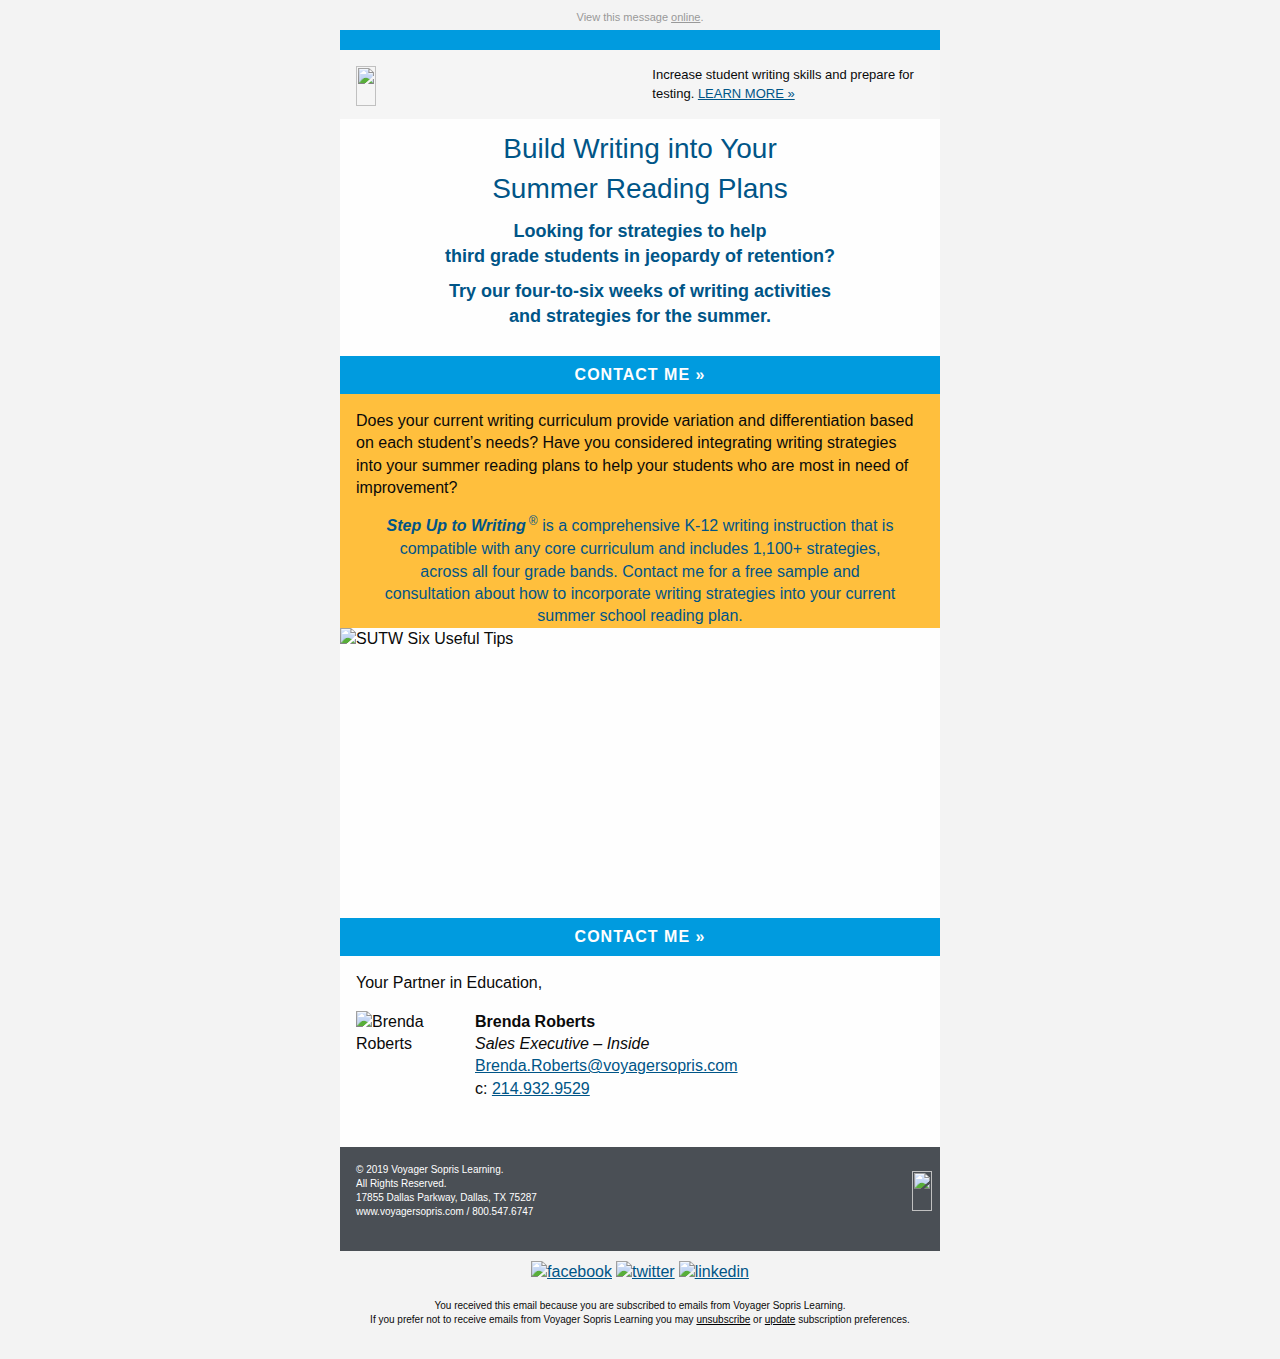
==== commit fc8571b9: "Add latest version" ====
--- a/index.html
+++ b/index.html
@@ -1 +1 @@
-<!DOCTYPE html PUBLIC "-//W3C//DTD XHTML 1.0 Transitional//EN""http://www.w3.org/TR/xhtml1/DTD/xhtml1-transitional.dtd"><html xmlns="http://www.w3.org/1999/xhtml" lang="en" xml:lang="en"><head><meta http-equiv="Content-Type" content="text/html; charset=utf-8"><meta name="viewport" content="width=device-width"><meta name="format-detection" content="telephone=no"><meta name="format-detection" content="date=no"><meta name="format-detection" content="address=no"><meta name="format-detection" content="email=no"><link href="https://fonts.googleapis.com/css?family=Open+Sans:300,300i,400,400i,700" rel="stylesheet"><title>Integrate Writing into Summer School Reading Plans</title><style>@media only screen{html{min-height:100%;background:#f3f3f3}}@media only screen and (max-width:616px){.small-float-center{margin:0 auto!important;float:none!important;text-align:center!important}.small-text-center{text-align:center!important}}@media only screen and (max-width:616px){table.body img{width:auto;height:auto}table.body center{min-width:0!important}table.body .container{width:95%!important}table.body .columns{height:auto!important;-moz-box-sizing:border-box;-webkit-box-sizing:border-box;box-sizing:border-box;padding-left:16px!important;padding-right:16px!important}table.body .collapse .columns{padding-left:0!important;padding-right:0!important}th.small-12{display:inline-block!important;width:100%!important}}@media only screen and (max-width:616px){.social-media img{width:42px!important;height:42px!important;margin:0 5px}.hide-hardbreak-for-mobile{display:none}.intro-cta{font-size:1em;text-align:center}.footer p{text-align:center}}</style></head><body style="-moz-box-sizing:border-box;-ms-text-size-adjust:100%;-webkit-box-sizing:border-box;-webkit-text-size-adjust:100%;Margin:0;box-sizing:border-box;color:#0a0a0a;font-family:sans-serif;font-size:16px;font-weight:400;line-height:1.4;margin:0;min-width:100%;padding:0;text-align:left;width:100%!important"><span class="invisible-previewline" style="color:#f3f3f3;display:none!important;font-size:1px;line-height:1px;max-height:0;max-width:0;mso-hide:all!important;opacity:0;overflow:hidden;visibility:hidden">4-6 Weeks of Writing Activities and Strategies</span><table class="body" style="Margin:0;background:#f3f3f3;border-collapse:collapse;border-spacing:0;color:#0a0a0a;font-family:sans-serif;font-size:16px;font-weight:400;height:100%;line-height:1.4;margin:0;padding:0;text-align:left;vertical-align:top;width:100%"><tr style="padding:0;text-align:left;vertical-align:top"><td class="center" align="center" valign="top" style="-moz-hyphens:none;-ms-hyphens:none;-webkit-hyphens:none;Margin:0;border-collapse:collapse!important;color:#0a0a0a;font-family:sans-serif;font-size:16px;font-weight:400;hyphens:none;line-height:1.4;margin:0;padding:0;text-align:left;vertical-align:top;word-wrap:break-word"><center data-parsed="" style="min-width:600px;width:100%"><table class="spacer float-center" style="Margin:0 auto;border-collapse:collapse;border-spacing:0;float:none;margin:0 auto;padding:0;text-align:center;vertical-align:top;width:100%"><tbody><tr style="padding:0;text-align:left;vertical-align:top"><td height="10px" style="-moz-hyphens:none;-ms-hyphens:none;-webkit-hyphens:none;Margin:0;border-collapse:collapse!important;color:#0a0a0a;font-family:sans-serif;font-size:10px;font-weight:400;hyphens:none;line-height:10px;margin:0;mso-line-height-rule:exactly;padding:0;text-align:left;vertical-align:top;word-wrap:break-word">&#xA0;</td></tr></tbody></table><p class="view-online float-center" pardot-region="view-online" align="center" style="Margin:0;Margin-bottom:16px;background:#f3f3f3;color:#999;font-family:sans-serif;font-size:11px;font-weight:400;line-height:1.4;margin:0;margin-bottom:5px;padding:0;text-align:center">View this message <a href="%%view_online%%" target="_blank" style="Margin:0;color:#999;font-family:sans-serif;font-weight:400;line-height:1.4;margin:0;padding:0;text-align:left;text-decoration:underline">online</a>.</p><table align="center" class="container float-center" style="Margin:0 auto;background:#fefefe;border-collapse:collapse;border-spacing:0;float:none;margin:0 auto;padding:0;text-align:center;vertical-align:top;width:600px"><tbody><tr style="padding:0;text-align:left;vertical-align:top"><td style="-moz-hyphens:none;-ms-hyphens:none;-webkit-hyphens:none;Margin:0;border-collapse:collapse!important;color:#0a0a0a;font-family:sans-serif;font-size:16px;font-weight:400;hyphens:none;line-height:1.4;margin:0;padding:0;text-align:left;vertical-align:top;word-wrap:break-word"><table class="row" style="border-collapse:collapse;border-spacing:0;display:table;padding:0;position:relative;text-align:left;vertical-align:top;width:100%"><tbody><tr style="padding:0;text-align:left;vertical-align:top"><th class="top-bar no-bottom-padding small-12 large-12 columns first last" style="Margin:0 auto;background:#009bdf;color:#0a0a0a;font-family:sans-serif;font-size:16px;font-weight:400;line-height:1.4;margin:0 auto;padding:0;padding-bottom:0!important;padding-left:16px;padding-right:16px;text-align:left;width:584px"><table style="border-collapse:collapse;border-spacing:0;padding:0;text-align:left;vertical-align:top;width:100%"><tr style="padding:0;text-align:left;vertical-align:top"><th style="Margin:0;color:#0a0a0a;font-family:sans-serif;font-size:16px;font-weight:400;line-height:1.4;margin:0;padding:0;text-align:left"><table class="spacer" style="border-collapse:collapse;border-spacing:0;padding:0;text-align:left;vertical-align:top;width:100%"><tbody><tr style="padding:0;text-align:left;vertical-align:top"><td height="20px" style="-moz-hyphens:none;-ms-hyphens:none;-webkit-hyphens:none;Margin:0;border-collapse:collapse!important;color:#0a0a0a;font-family:sans-serif;font-size:20px;font-weight:400;hyphens:none;line-height:20px;margin:0;mso-line-height-rule:exactly;padding:0;text-align:left;vertical-align:top;word-wrap:break-word">&#xA0;</td></tr></tbody></table></th><th class="expander" style="Margin:0;color:#0a0a0a;font-family:sans-serif;font-size:16px;font-weight:400;line-height:1.4;margin:0;padding:0!important;text-align:left;visibility:hidden;width:0"></th></tr></table></th></tr></tbody></table><table class="row bg-light-gray" style="background:#f5f5f5;border-collapse:collapse;border-spacing:0;display:table;padding:0;position:relative;text-align:left;vertical-align:top;width:100%"><tbody><tr style="padding:0;text-align:left;vertical-align:top"><th class="no-bottom-padding small-12 large-6 columns first" style="Margin:0 auto;color:#0a0a0a;font-family:sans-serif;font-size:16px;font-weight:400;line-height:1.4;margin:0 auto;padding:0;padding-bottom:0!important;padding-left:16px;padding-right:8px;text-align:left;width:284px"><table style="border-collapse:collapse;border-spacing:0;padding:0;text-align:left;vertical-align:top;width:100%"><tr style="padding:0;text-align:left;vertical-align:top"><th style="Margin:0;color:#0a0a0a;font-family:sans-serif;font-size:16px;font-weight:400;line-height:1.4;margin:0;padding:0;text-align:left"><table class="spacer" style="border-collapse:collapse;border-spacing:0;padding:0;text-align:left;vertical-align:top;width:100%"><tbody><tr style="padding:0;text-align:left;vertical-align:top"><td height="16px" style="-moz-hyphens:none;-ms-hyphens:none;-webkit-hyphens:none;Margin:0;border-collapse:collapse!important;color:#0a0a0a;font-family:sans-serif;font-size:16px;font-weight:400;hyphens:none;line-height:16px;margin:0;mso-line-height-rule:exactly;padding:0;text-align:left;vertical-align:top;word-wrap:break-word">&#xA0;</td></tr></tbody></table><a href="https://www.voyagersopris.com?utm_source=news&amp;utm_medium=email&amp;utm_campaign=2019_Q1_REG_FL_SUTW_Summer_School" target="_blank" title="https://www.voyagersopris.com" style="Margin:0;color:#005587;font-family:sans-serif;font-weight:400;line-height:1.4;margin:0;padding:0;text-align:left;text-decoration:underline"><img src="http://go.voyagersopris.com/l/207592/2017-10-20/6ff1y/207592/36096/vsp_logo_blue_email__2x.png" height="40" width="215" style="-ms-interpolation-mode:bicubic;border:none;clear:both;display:block;max-width:100%;outline:0;text-decoration:none;width:auto"></a></th></tr></table></th><th class="no-bottom-padding small-12 large-6 columns last" pardot-region="copy1" style="Margin:0 auto;color:#0a0a0a;font-family:sans-serif;font-size:16px;font-weight:400;line-height:1.4;margin:0 auto;padding:0;padding-bottom:0!important;padding-left:8px;padding-right:16px;text-align:left;width:284px"><table style="border-collapse:collapse;border-spacing:0;padding:0;text-align:left;vertical-align:top;width:100%"><tr style="padding:0;text-align:left;vertical-align:top"><th style="Margin:0;color:#0a0a0a;font-family:sans-serif;font-size:16px;font-weight:400;line-height:1.4;margin:0;padding:0;text-align:left"><table class="spacer" style="border-collapse:collapse;border-spacing:0;padding:0;text-align:left;vertical-align:top;width:100%"><tbody><tr style="padding:0;text-align:left;vertical-align:top"><td height="16px" style="-moz-hyphens:none;-ms-hyphens:none;-webkit-hyphens:none;Margin:0;border-collapse:collapse!important;color:#0a0a0a;font-family:sans-serif;font-size:16px;font-weight:400;hyphens:none;line-height:16px;margin:0;mso-line-height-rule:exactly;padding:0;text-align:left;vertical-align:top;word-wrap:break-word">&#xA0;</td></tr></tbody></table><p class="intro-cta" style="Margin:0;Margin-bottom:16px;color:#0a0a0a;font-family:sans-serif;font-size:13px;font-weight:400;line-height:1.4;margin:0;margin-bottom:16px;padding:0;text-align:left">Increase student writing skills and prepare for testing. <a href="https://www.voyagersopris.com/literacy/step-up-to-writing/overview?utm_source=news&amp;utm_medium=email&amp;utm_campaign=2019_Q1_REG_FL_SUTW_Summer_School" style="Margin:0;color:#005587;font-family:sans-serif;font-weight:400;line-height:1.4;margin:0;padding:0;text-align:left;text-decoration:underline">LEARN MORE &raquo;</a></p></th></tr></table></th></tr></tbody></table><table class="row" style="border-collapse:collapse;border-spacing:0;display:table;padding:0;position:relative;text-align:left;vertical-align:top;width:100%"><tbody><tr style="padding:0;text-align:left;vertical-align:top"><th class="small-12 large-12 columns first last" pardot-region="copy" style="Margin:0 auto;color:#0a0a0a;font-family:sans-serif;font-size:16px;font-weight:400;line-height:1.4;margin:0 auto;padding:0;padding-bottom:16px;padding-left:16px;padding-right:16px;text-align:left;width:584px"><table style="border-collapse:collapse;border-spacing:0;padding:0;text-align:left;vertical-align:top;width:100%"><tr style="padding:0;text-align:left;vertical-align:top"><th style="Margin:0;color:#0a0a0a;font-family:sans-serif;font-size:16px;font-weight:400;line-height:1.4;margin:0;padding:0;text-align:left"><table class="spacer" style="border-collapse:collapse;border-spacing:0;padding:0;text-align:left;vertical-align:top;width:100%"><tbody><tr style="padding:0;text-align:left;vertical-align:top"><td height="10px" style="-moz-hyphens:none;-ms-hyphens:none;-webkit-hyphens:none;Margin:0;border-collapse:collapse!important;color:#0a0a0a;font-family:sans-serif;font-size:10px;font-weight:400;hyphens:none;line-height:10px;margin:0;mso-line-height-rule:exactly;padding:0;text-align:left;vertical-align:top;word-wrap:break-word">&#xA0;</td></tr></tbody></table><h1 style="Margin:0;Margin-bottom:10px;color:#005587;font-family:sans-serif;font-size:28px;font-weight:300;line-height:40px;margin:0;margin-bottom:10px;padding:0;text-align:center;word-wrap:normal">Build Writing into Your<br class="hide-hardbreak-for-mobile">Summer Reading Plans</h1><h2 style="Margin:0;Margin-bottom:10px;color:#005587;font-family:sans-serif;font-size:18px;font-weight:700;line-height:1.4;margin:0;margin-bottom:10px;padding:0;text-align:center;word-wrap:normal">Looking for strategies to help<br class="hide-hardbreak-for-mobile">third grade students in jeopardy of retention?</h2><h2 style="Margin:0;Margin-bottom:10px;color:#005587;font-family:sans-serif;font-size:18px;font-weight:700;line-height:1.4;margin:0;margin-bottom:10px;padding:0;text-align:center;word-wrap:normal">Try our four-to-six weeks of writing activities<br class="hide-hardbreak-for-mobile">and strategies for the summer.</h2></th><th class="expander" style="Margin:0;color:#0a0a0a;font-family:sans-serif;font-size:16px;font-weight:400;line-height:1.4;margin:0;padding:0!important;text-align:left;visibility:hidden;width:0"></th></tr></table></th></tr></tbody></table><table class="row collapse bg-light-blue" style="background:#009bdf;border-collapse:collapse;border-spacing:0;display:table;padding:0;position:relative;text-align:left;vertical-align:top;width:100%"><tbody><tr style="padding:0;text-align:left;vertical-align:top"><th class="btn-full-width bg-light-blue no-bottom-padding small-12 large-12 columns first last" pardot-region="copy1" style="Margin:0 auto;background:#009bdf;color:#0a0a0a;font-family:sans-serif;font-size:16px;font-weight:400;line-height:1.4;margin:0 auto;padding:0;padding-bottom:0!important;padding-left:0;padding-right:0;text-align:left;width:608px"><table style="border-collapse:collapse;border-spacing:0;padding:0;text-align:left;vertical-align:top;width:100%"><tr style="padding:0;text-align:left;vertical-align:top"><th style="Margin:0;color:#0a0a0a;font-family:sans-serif;font-size:16px;font-weight:400;line-height:1.4;margin:0;padding:0;text-align:left"><center data-parsed="" style="min-width:552px;width:100%"><table class="button radius success float-center" style="Margin:0 0 16px 0;border-collapse:collapse;border-spacing:0;float:none;margin:0 0 16px 0;margin-bottom:0!important;padding:0;text-align:center;vertical-align:top;width:auto"><tr style="padding:0;text-align:left;vertical-align:top"><td style="-moz-hyphens:none;-ms-hyphens:none;-webkit-hyphens:none;Margin:0;border-collapse:collapse!important;color:#0a0a0a;font-family:sans-serif;font-size:16px;font-weight:400;hyphens:none;line-height:1.4;margin:0;padding:0;text-align:left;vertical-align:top;word-wrap:break-word"><table style="border-collapse:collapse;border-spacing:0;padding:0;text-align:left;vertical-align:top;width:100%"><tr style="padding:0;text-align:left;vertical-align:top"><td style="-moz-hyphens:none;-ms-hyphens:none;-webkit-hyphens:none;Margin:0;background:#009bdf;border:0 solid #009bdf;border-collapse:collapse!important;border-radius:3px;color:#fefefe;font-family:sans-serif;font-size:16px;font-weight:400;hyphens:none;line-height:1.4;margin:0;padding:0;text-align:center!important;vertical-align:top;word-wrap:break-word"><a href="#" style="Margin:0;border:0 solid #009bdf;border-radius:3px;color:#fefefe;display:inline-block;font-family:sans-serif;font-size:16px;font-weight:700;letter-spacing:1px;line-height:1.4;margin:0;padding:8px 16px 8px 16px;text-align:center;text-decoration:none">CONTACT ME &raquo;</a></td></tr></table></td></tr></table></center></th><th class="expander" style="Margin:0;color:#0a0a0a;font-family:sans-serif;font-size:16px;font-weight:400;line-height:1.4;margin:0;padding:0!important;text-align:left;visibility:hidden;width:0"></th></tr></table></th></tr></tbody></table><table class="row bg-yellow" style="background:#ffbf3d;border-collapse:collapse;border-spacing:0;display:table;padding:0;position:relative;text-align:left;vertical-align:top;width:100%"><tbody><tr style="padding:0;text-align:left;vertical-align:top"><th class="no-bottom-padding small-12 large-12 columns first last" pardot-region="copy" style="Margin:0 auto;color:#0a0a0a;font-family:sans-serif;font-size:16px;font-weight:400;line-height:1.4;margin:0 auto;padding:0;padding-bottom:0!important;padding-left:16px;padding-right:16px;text-align:left;width:584px"><table style="border-collapse:collapse;border-spacing:0;padding:0;text-align:left;vertical-align:top;width:100%"><tr style="padding:0;text-align:left;vertical-align:top"><th style="Margin:0;color:#0a0a0a;font-family:sans-serif;font-size:16px;font-weight:400;line-height:1.4;margin:0;padding:0;text-align:left"><table class="spacer" style="border-collapse:collapse;border-spacing:0;padding:0;text-align:left;vertical-align:top;width:100%"><tbody><tr style="padding:0;text-align:left;vertical-align:top"><td height="16px" style="-moz-hyphens:none;-ms-hyphens:none;-webkit-hyphens:none;Margin:0;border-collapse:collapse!important;color:#0a0a0a;font-family:sans-serif;font-size:16px;font-weight:400;hyphens:none;line-height:16px;margin:0;mso-line-height-rule:exactly;padding:0;text-align:left;vertical-align:top;word-wrap:break-word">&#xA0;</td></tr></tbody></table><p class="whitecopy" style="Margin:0;Margin-bottom:16px;color:#fff;font-family:sans-serif;font-size:16px;font-weight:400;line-height:1.4;margin:0;margin-bottom:16px;padding:0;text-align:center">Does your current writing curriculum provide variation and differentiation based on each student’s needs? Have you considered integrating writing strategies into your summer reading plans to help your students who are most in need of improvement?</p><p class="pointer no-bottom-margin" style="Margin:0;Margin-bottom:16px;color:#fff;font-family:sans-serif;font-size:16px;font-weight:400;line-height:1.4;margin:0 20px;margin-bottom:0!important;padding:0;text-align:center"><strong><em>Step Up to Writing</em></strong><sup style="display:inline-block;font-size:12px;line-height:12px;margin-left:3px">&reg;</sup> is a comprehensive K-12 writing instruction that is compatible with any core curriculum and includes 1,100+ strategies, across all four grade bands. Contact me for a free sample and consultation about how to incorporate writing strategies into your current summer school reading plan.</p></th><th class="expander" style="Margin:0;color:#0a0a0a;font-family:sans-serif;font-size:16px;font-weight:400;line-height:1.4;margin:0;padding:0!important;text-align:left;visibility:hidden;width:0"></th></tr></table></th></tr></tbody></table><table class="row collapse" style="border-collapse:collapse;border-spacing:0;display:table;padding:0;position:relative;text-align:left;vertical-align:top;width:100%"><tbody><tr style="padding:0;text-align:left;vertical-align:top"><th class="no-bottom-padding small-12 large-12 columns first last" pardot-region="copy" style="Margin:0 auto;color:#0a0a0a;font-family:sans-serif;font-size:16px;font-weight:400;line-height:1.4;margin:0 auto;padding:0;padding-bottom:0!important;padding-left:0;padding-right:0;text-align:left;width:608px"><table style="border-collapse:collapse;border-spacing:0;padding:0;text-align:left;vertical-align:top;width:100%"><tr style="padding:0;text-align:left;vertical-align:top"><th style="Margin:0;color:#0a0a0a;font-family:sans-serif;font-size:16px;font-weight:400;line-height:1.4;margin:0;padding:0;text-align:left"><img src="https://go.voyagersopris.com/l/207592/2019-03-07/8qkdp/207592/93942/03_download_free_sample.jpg" width="600" height="290" alt="SUTW Six Useful Tips" style="-ms-interpolation-mode:bicubic;clear:both;display:block;max-width:100%;outline:0;text-decoration:none;width:auto"></th><th class="expander" style="Margin:0;color:#0a0a0a;font-family:sans-serif;font-size:16px;font-weight:400;line-height:1.4;margin:0;padding:0!important;text-align:left;visibility:hidden;width:0"></th></tr></table></th></tr></tbody></table><table class="row collapse bg-light-blue" style="background:#009bdf;border-collapse:collapse;border-spacing:0;display:table;padding:0;position:relative;text-align:left;vertical-align:top;width:100%"><tbody><tr style="padding:0;text-align:left;vertical-align:top"><th class="btn-full-width bg-light-blue no-bottom-padding small-12 large-12 columns first last" pardot-region="copy1" style="Margin:0 auto;background:#009bdf;color:#0a0a0a;font-family:sans-serif;font-size:16px;font-weight:400;line-height:1.4;margin:0 auto;padding:0;padding-bottom:0!important;padding-left:0;padding-right:0;text-align:left;width:608px"><table style="border-collapse:collapse;border-spacing:0;padding:0;text-align:left;vertical-align:top;width:100%"><tr style="padding:0;text-align:left;vertical-align:top"><th style="Margin:0;color:#0a0a0a;font-family:sans-serif;font-size:16px;font-weight:400;line-height:1.4;margin:0;padding:0;text-align:left"><center data-parsed="" style="min-width:552px;width:100%"><table class="button radius success float-center" style="Margin:0 0 16px 0;border-collapse:collapse;border-spacing:0;float:none;margin:0 0 16px 0;margin-bottom:0!important;padding:0;text-align:center;vertical-align:top;width:auto"><tr style="padding:0;text-align:left;vertical-align:top"><td style="-moz-hyphens:none;-ms-hyphens:none;-webkit-hyphens:none;Margin:0;border-collapse:collapse!important;color:#0a0a0a;font-family:sans-serif;font-size:16px;font-weight:400;hyphens:none;line-height:1.4;margin:0;padding:0;text-align:left;vertical-align:top;word-wrap:break-word"><table style="border-collapse:collapse;border-spacing:0;padding:0;text-align:left;vertical-align:top;width:100%"><tr style="padding:0;text-align:left;vertical-align:top"><td style="-moz-hyphens:none;-ms-hyphens:none;-webkit-hyphens:none;Margin:0;background:#009bdf;border:0 solid #009bdf;border-collapse:collapse!important;border-radius:3px;color:#fefefe;font-family:sans-serif;font-size:16px;font-weight:400;hyphens:none;line-height:1.4;margin:0;padding:0;text-align:center!important;vertical-align:top;word-wrap:break-word"><a href="#" style="Margin:0;border:0 solid #009bdf;border-radius:3px;color:#fefefe;display:inline-block;font-family:sans-serif;font-size:16px;font-weight:700;letter-spacing:1px;line-height:1.4;margin:0;padding:8px 16px 8px 16px;text-align:center;text-decoration:none">CONTACT ME &raquo;</a></td></tr></table></td></tr></table></center></th><th class="expander" style="Margin:0;color:#0a0a0a;font-family:sans-serif;font-size:16px;font-weight:400;line-height:1.4;margin:0;padding:0!important;text-align:left;visibility:hidden;width:0"></th></tr></table></th></tr></tbody></table><table class="row" style="border-collapse:collapse;border-spacing:0;display:table;padding:0;position:relative;text-align:left;vertical-align:top;width:100%"><tbody><tr style="padding:0;text-align:left;vertical-align:top"><th class="small-12 large-12 columns first last" pardot-region="copy" style="Margin:0 auto;color:#0a0a0a;font-family:sans-serif;font-size:16px;font-weight:400;line-height:1.4;margin:0 auto;padding:0;padding-bottom:16px;padding-left:16px;padding-right:16px;text-align:left;width:584px"><table style="border-collapse:collapse;border-spacing:0;padding:0;text-align:left;vertical-align:top;width:100%"><tr style="padding:0;text-align:left;vertical-align:top"><th style="Margin:0;color:#0a0a0a;font-family:sans-serif;font-size:16px;font-weight:400;line-height:1.4;margin:0;padding:0;text-align:left"><table class="spacer" style="border-collapse:collapse;border-spacing:0;padding:0;text-align:left;vertical-align:top;width:100%"><tbody><tr style="padding:0;text-align:left;vertical-align:top"><td height="16px" style="-moz-hyphens:none;-ms-hyphens:none;-webkit-hyphens:none;Margin:0;border-collapse:collapse!important;color:#0a0a0a;font-family:sans-serif;font-size:16px;font-weight:400;hyphens:none;line-height:16px;margin:0;mso-line-height-rule:exactly;padding:0;text-align:left;vertical-align:top;word-wrap:break-word">&#xA0;</td></tr></tbody></table><p class="no-bottom-margin" style="Margin:0;Margin-bottom:16px;color:#0a0a0a;font-family:sans-serif;font-size:16px;font-weight:400;line-height:1.4;margin:0;margin-bottom:0!important;padding:0;text-align:left">Your Partner in Education,</p></th><th class="expander" style="Margin:0;color:#0a0a0a;font-family:sans-serif;font-size:16px;font-weight:400;line-height:1.4;margin:0;padding:0!important;text-align:left;visibility:hidden;width:0"></th></tr></table></th></tr></tbody></table><table pardot-repeatable="" class="row signature" style="border-collapse:collapse;border-spacing:0;display:table;padding:0;position:relative;text-align:left;vertical-align:top;width:100%"><tbody><tr style="padding:0;text-align:left;vertical-align:top"><th class="small-12 large-2 columns first" pardot-region="rep_photo" style="Margin:0 auto;color:#0a0a0a;font-family:sans-serif;font-size:16px;font-weight:400;line-height:1.4;margin:0 auto;padding:0;padding-bottom:16px;padding-left:16px;padding-right:8px;text-align:left;width:84px"><table style="border-collapse:collapse;border-spacing:0;padding:0;text-align:left;vertical-align:top;width:100%"><tr style="padding:0;text-align:left;vertical-align:top"><th style="Margin:0;color:#0a0a0a;font-family:sans-serif;font-size:16px;font-weight:400;line-height:1.4;margin:0;padding:0;text-align:left"><img class="small-float-center" src="http://go.voyagersopris.com/l/207592/2018-04-03/6xxkw/207592/49498/BRoberts_120.jpg" alt="Brenda Roberts" width="103" height="120" style="-ms-interpolation-mode:bicubic;clear:both;display:block;max-width:200px;outline:0;text-decoration:none;width:auto"></th></tr></table></th><th class="small-12 large-10 columns last" pardot-region="rep_signature" style="Margin:0 auto;color:#0a0a0a;font-family:sans-serif;font-size:16px;font-weight:400;line-height:1.4;margin:0 auto;padding:0;padding-bottom:16px;padding-left:8px;padding-right:16px;text-align:left;width:484px"><table style="border-collapse:collapse;border-spacing:0;padding:0;text-align:left;vertical-align:top;width:100%"><tr style="padding:0;text-align:left;vertical-align:top"><th style="Margin:0;color:#0a0a0a;font-family:sans-serif;font-size:16px;font-weight:400;line-height:1.4;margin:0;padding:0;text-align:left"><p class="small-text-center" style="Margin:0;Margin-bottom:16px;color:#0a0a0a;font-family:sans-serif;font-size:16px;font-weight:400;line-height:1.4;margin:0;margin-bottom:16px;padding:0;text-align:left"><strong>Brenda Roberts</strong><br><em>Sales Executive &ndash; Inside</em><br><a href="mailto:Brenda.Roberts@voyagersopris.com" style="Margin:0;color:#005587;font-family:sans-serif;font-weight:400;line-height:1.4;margin:0;padding:0;text-align:left;text-decoration:underline">Brenda.Roberts@voyagersopris.com</a><br>c: <a href="tel:12149329529" style="Margin:0;color:#005587;font-family:sans-serif;font-weight:400;line-height:1.4;margin:0;padding:0;text-align:left;text-decoration:underline">214.932.9529</a></p></th></tr></table></th></tr></tbody></table><table dir="rtl" class="row footer" style="background:#4a4f55;border-collapse:collapse;border-spacing:0;display:table;padding:0;position:relative;text-align:left;vertical-align:top;width:100%"><tbody><tr style="padding:0;text-align:left;vertical-align:top"><th class="small-12 large-6 columns first" valign="middle" style="Margin:0 auto;color:#0a0a0a;font-family:sans-serif;font-size:16px;font-weight:400;line-height:1.4;margin:0 auto;padding:0;padding-bottom:16px;padding-left:16px;padding-right:8px;text-align:left;width:284px"><table style="border-collapse:collapse;border-spacing:0;padding:0;text-align:left;vertical-align:top;width:100%"><tr style="padding:0;text-align:left;vertical-align:top"><th style="Margin:0;color:#0a0a0a;font-family:sans-serif;font-size:16px;font-weight:400;line-height:1.4;margin:0;padding:0;text-align:left"><table class="spacer" style="border-collapse:collapse;border-spacing:0;padding:0;text-align:left;vertical-align:top;width:100%"><tbody><tr style="padding:0;text-align:left;vertical-align:top"><td height="16px" style="-moz-hyphens:none;-ms-hyphens:none;-webkit-hyphens:none;Margin:0;border-collapse:collapse!important;color:#0a0a0a;font-family:sans-serif;font-size:16px;font-weight:400;hyphens:none;line-height:16px;margin:0;mso-line-height-rule:exactly;padding:0;text-align:left;vertical-align:top;word-wrap:break-word">&#xA0;</td></tr></tbody></table><a href="https://www.voyagersopris.com?utm_source=news&amp;utm_medium=email&amp;utm_campaign=2019_Q1_REG_FL_SUTW_Summer_School" target="_blank" title="https://www.voyagersopris.com?utm_source=news&amp;utm_medium=email&amp;utm_campaign=2019_Q1_REG_FL_SUTW_Summer_School" style="Margin:0;color:#fff!important;font-family:sans-serif;font-weight:400;line-height:1.4;margin:0;padding:0;text-align:left;text-decoration:none"><img src="http://go.voyagersopris.com/l/207592/2017-09-08/69hvv/207592/33471/vsp_logo_white_email__2x.png" height="40" width="215" class="vsl-logo float-right small-float-center" align="right" style="-ms-interpolation-mode:bicubic;border:none;clear:both;display:block;float:right;max-width:300px;outline:0;text-align:right;text-decoration:none;width:auto"></a><table class="spacer" style="border-collapse:collapse;border-spacing:0;padding:0;text-align:left;vertical-align:top;width:100%"><tbody><tr style="padding:0;text-align:left;vertical-align:top"><td height="16px" style="-moz-hyphens:none;-ms-hyphens:none;-webkit-hyphens:none;Margin:0;border-collapse:collapse!important;color:#0a0a0a;font-family:sans-serif;font-size:16px;font-weight:400;hyphens:none;line-height:16px;margin:0;mso-line-height-rule:exactly;padding:0;text-align:left;vertical-align:top;word-wrap:break-word">&#xA0;</td></tr></tbody></table></th></tr></table></th><th class="address-cell small-12 large-6 columns last" dir="ltr" pardot-region="footer" style="Margin:0 auto;color:#0a0a0a;font-family:sans-serif;font-size:16px;font-weight:400;line-height:1.4;margin:0 auto;padding:0;padding-bottom:16px;padding-left:16px;padding-right:16px;text-align:left;width:284px"><table style="border-collapse:collapse;border-spacing:0;padding:0;text-align:left;vertical-align:top;width:100%"><tr style="padding:0;text-align:left;vertical-align:top"><th style="Margin:0;color:#0a0a0a;font-family:sans-serif;font-size:16px;font-weight:400;line-height:1.4;margin:0;padding:0;text-align:left"><table class="spacer" style="border-collapse:collapse;border-spacing:0;padding:0;text-align:left;vertical-align:top;width:100%"><tbody><tr style="padding:0;text-align:left;vertical-align:top"><td height="16px" style="-moz-hyphens:none;-ms-hyphens:none;-webkit-hyphens:none;Margin:0;border-collapse:collapse!important;color:#0a0a0a;font-family:sans-serif;font-size:16px;font-weight:400;hyphens:none;line-height:16px;margin:0;mso-line-height-rule:exactly;padding:0;text-align:left;vertical-align:top;word-wrap:break-word">&#xA0;</td></tr></tbody></table><p style="Margin:0;Margin-bottom:16px;color:#fff!important;font-family:sans-serif;font-size:10px;font-weight:400;line-height:1.4;margin:0;margin-bottom:16px;padding:0;text-align:left">&copy; 2019 Voyager Sopris Learning.<br>All Rights Reserved.<br>17855 Dallas Parkway, Dallas, TX 75287<br><a href="https://www.voyagersopris.com?utm_source=news&amp;utm_medium=email&amp;utm_campaign=2019_Q1_REG_FL_SUTW_Summer_School" target="_blank" style="Margin:0;color:#fff!important;font-family:sans-serif;font-weight:400;line-height:1.4;margin:0;padding:0;text-align:left;text-decoration:none">www.voyagersopris.com</a> / <a href="tel:18005476747" target="_blank" title="Call Voyager Sopris Learning" style="Margin:0;color:#fff!important;font-family:sans-serif;font-weight:400;line-height:1.4;margin:0;padding:0;text-align:left;text-decoration:none">800.547.6747</a></p></th></tr></table></th></tr></tbody></table><table class="row" style="border-collapse:collapse;border-spacing:0;display:table;padding:0;position:relative;text-align:left;vertical-align:top;width:100%"><tbody><tr style="padding:0;text-align:left;vertical-align:top"><th class="social-media small-12 large-12 columns first last" style="Margin:0 auto;background:#f3f3f3;color:#0a0a0a;font-family:sans-serif;font-size:16px;font-weight:400;line-height:1.4;margin:0 auto;padding:0;padding-bottom:16px;padding-left:16px;padding-right:16px;text-align:left;width:584px"><table style="border-collapse:collapse;border-spacing:0;padding:0;text-align:left;vertical-align:top;width:100%"><tr style="padding:0;text-align:left;vertical-align:top"><th style="Margin:0;color:#0a0a0a;font-family:sans-serif;font-size:16px;font-weight:400;line-height:1.4;margin:0;padding:0;text-align:left"><table class="spacer" style="border-collapse:collapse;border-spacing:0;padding:0;text-align:left;vertical-align:top;width:100%"><tbody><tr style="padding:0;text-align:left;vertical-align:top"><td height="10px" style="-moz-hyphens:none;-ms-hyphens:none;-webkit-hyphens:none;Margin:0;border-collapse:collapse!important;color:#0a0a0a;font-family:sans-serif;font-size:10px;font-weight:400;hyphens:none;line-height:10px;margin:0;mso-line-height-rule:exactly;padding:0;text-align:left;vertical-align:top;word-wrap:break-word">&#xA0;</td></tr></tbody></table><center data-parsed="" style="min-width:552px;width:100%"><a href="https://www.facebook.com/VoyagerSopris/" target="_blank" align="center" class="float-center" style="Margin:0;color:#005587;font-family:sans-serif;font-weight:400;line-height:1.4;margin:0;padding:0;text-align:left;text-decoration:underline"><img src="http://go.voyagersopris.com/l/207592/2017-09-13/69ty8/207592/33729/facebook.png" alt="facebook" width="32" height="32" style="-ms-interpolation-mode:bicubic;border:none;clear:both;display:inline;height:32px;margin:0 2px;max-width:100%;outline:0;text-decoration:none;width:32px"></a><a href="https://twitter.com/VoyagerSopris" target="_blank" align="center" class="float-center" style="Margin:0;color:#005587;font-family:sans-serif;font-weight:400;line-height:1.4;margin:0;padding:0;text-align:left;text-decoration:underline"><img src="http://go.voyagersopris.com/l/207592/2017-09-13/69tyb/207592/33731/twitter.png" alt="twitter" width="32" height="32" style="-ms-interpolation-mode:bicubic;border:none;clear:both;display:inline;height:32px;margin:0 2px;max-width:100%;outline:0;text-decoration:none;width:32px"></a><a href="https://www.linkedin.com/company/voyager-sopris-learning" target="_blank" align="center" class="float-center" style="Margin:0;color:#005587;font-family:sans-serif;font-weight:400;line-height:1.4;margin:0;padding:0;text-align:left;text-decoration:underline"><img src="http://go.voyagersopris.com/l/207592/2017-09-13/69ty6/207592/33727/linkedin.png" alt="linkedin" width="32" height="32" style="-ms-interpolation-mode:bicubic;border:none;clear:both;display:inline;height:32px;margin:0 2px;max-width:100%;outline:0;text-decoration:none;width:32px"></a></center></th><th class="expander" style="Margin:0;color:#0a0a0a;font-family:sans-serif;font-size:16px;font-weight:400;line-height:1.4;margin:0;padding:0!important;text-align:left;visibility:hidden;width:0"></th></tr></table></th></tr></tbody></table><table class="row unsubscribe" style="background:#f3f3f3;border-collapse:collapse;border-spacing:0;display:table;padding:0;position:relative;text-align:left;vertical-align:top;width:100%"><tbody><tr style="padding:0;text-align:left;vertical-align:top"><th class="small-12 large-12 columns first last" pardot-region="subscription" style="Margin:0 auto;color:#0a0a0a;font-family:sans-serif;font-size:16px;font-weight:400;line-height:1.4;margin:0 auto;padding:0;padding-bottom:16px;padding-left:16px;padding-right:16px;text-align:left;width:584px"><table style="border-collapse:collapse;border-spacing:0;padding:0;text-align:left;vertical-align:top;width:100%"><tr style="padding:0;text-align:left;vertical-align:top"><th style="Margin:0;color:#0a0a0a;font-family:sans-serif;font-size:16px;font-weight:400;line-height:1.4;margin:0;padding:0;text-align:left"><p class="text-center" style="Margin:0;Margin-bottom:16px;color:#0a0a0a;font-family:sans-serif;font-size:10px;font-weight:400;line-height:1.4;margin:0;margin-bottom:16px;padding:0;text-align:center">You received this email because you are subscribed to emails from Voyager Sopris Learning.<br>If you prefer not to receive emails from Voyager Sopris Learning you may <a href="%%unsubscribe%%" style="Margin:0;color:#000;font-family:sans-serif;font-weight:400;line-height:1.4;margin:0;padding:0;text-align:left;text-decoration:underline">unsubscribe</a> or <a href="%%email_preference_center%%" style="Margin:0;color:#000;font-family:sans-serif;font-weight:400;line-height:1.4;margin:0;padding:0;text-align:left;text-decoration:underline">update</a> subscription preferences.</p></th><th class="expander" style="Margin:0;color:#0a0a0a;font-family:sans-serif;font-size:16px;font-weight:400;line-height:1.4;margin:0;padding:0!important;text-align:left;visibility:hidden;width:0"></th></tr></table></th></tr></tbody></table></td></tr></tbody></table></center></td></tr></table><!-- prevent Gmail on iOS font size manipulation --><div style="display:none;white-space:nowrap;font:15px courier;line-height:0">&nbsp; &nbsp; &nbsp; &nbsp; &nbsp; &nbsp; &nbsp; &nbsp; &nbsp; &nbsp; &nbsp; &nbsp; &nbsp; &nbsp; &nbsp; &nbsp; &nbsp; &nbsp; &nbsp; &nbsp; &nbsp; &nbsp; &nbsp; &nbsp; &nbsp; &nbsp; &nbsp; &nbsp; &nbsp; &nbsp;</div></body></html>+<!DOCTYPE html PUBLIC "-//W3C//DTD XHTML 1.0 Transitional//EN""http://www.w3.org/TR/xhtml1/DTD/xhtml1-transitional.dtd"><html xmlns="http://www.w3.org/1999/xhtml" lang="en" xml:lang="en"><head><meta http-equiv="Content-Type" content="text/html; charset=utf-8"><meta name="viewport" content="width=device-width"><meta name="format-detection" content="telephone=no"><meta name="format-detection" content="date=no"><meta name="format-detection" content="address=no"><meta name="format-detection" content="email=no"><link href="https://fonts.googleapis.com/css?family=Open+Sans:300,300i,400,400i,700" rel="stylesheet"><title>Integrate Writing into Summer School Reading Plans</title><style>@media only screen{html{min-height:100%;background:#f3f3f3}}@media only screen and (max-width:616px){.small-float-center{margin:0 auto!important;float:none!important;text-align:center!important}.small-text-center{text-align:center!important}}@media only screen and (max-width:616px){table.body img{width:auto;height:auto}table.body center{min-width:0!important}table.body .container{width:95%!important}table.body .columns{height:auto!important;-moz-box-sizing:border-box;-webkit-box-sizing:border-box;box-sizing:border-box;padding-left:16px!important;padding-right:16px!important}table.body .collapse .columns{padding-left:0!important;padding-right:0!important}th.small-12{display:inline-block!important;width:100%!important}}@media only screen and (max-width:616px){.social-media img{width:42px!important;height:42px!important;margin:0 5px}.hide-hardbreak-for-mobile{display:none}.intro-cta{font-size:1em;text-align:center}.footer p{text-align:center}}</style></head><body style="-moz-box-sizing:border-box;-ms-text-size-adjust:100%;-webkit-box-sizing:border-box;-webkit-text-size-adjust:100%;Margin:0;box-sizing:border-box;color:#0a0a0a;font-family:sans-serif;font-size:16px;font-weight:400;line-height:1.4;margin:0;min-width:100%;padding:0;text-align:left;width:100%!important"><span class="invisible-previewline" style="color:#f3f3f3;display:none!important;font-size:1px;line-height:1px;max-height:0;max-width:0;mso-hide:all!important;opacity:0;overflow:hidden;visibility:hidden">4-6 Weeks of Writing Activities and Strategies</span><table class="body" style="Margin:0;background:#f3f3f3;border-collapse:collapse;border-spacing:0;color:#0a0a0a;font-family:sans-serif;font-size:16px;font-weight:400;height:100%;line-height:1.4;margin:0;padding:0;text-align:left;vertical-align:top;width:100%"><tr style="padding:0;text-align:left;vertical-align:top"><td class="center" align="center" valign="top" style="-moz-hyphens:none;-ms-hyphens:none;-webkit-hyphens:none;Margin:0;border-collapse:collapse!important;color:#0a0a0a;font-family:sans-serif;font-size:16px;font-weight:400;hyphens:none;line-height:1.4;margin:0;padding:0;text-align:left;vertical-align:top;word-wrap:break-word"><center data-parsed="" style="min-width:600px;width:100%"><table class="spacer float-center" style="Margin:0 auto;border-collapse:collapse;border-spacing:0;float:none;margin:0 auto;padding:0;text-align:center;vertical-align:top;width:100%"><tbody><tr style="padding:0;text-align:left;vertical-align:top"><td height="10px" style="-moz-hyphens:none;-ms-hyphens:none;-webkit-hyphens:none;Margin:0;border-collapse:collapse!important;color:#0a0a0a;font-family:sans-serif;font-size:10px;font-weight:400;hyphens:none;line-height:10px;margin:0;mso-line-height-rule:exactly;padding:0;text-align:left;vertical-align:top;word-wrap:break-word">&#xA0;</td></tr></tbody></table><p class="view-online float-center" pardot-region="view-online" align="center" style="Margin:0;Margin-bottom:16px;background:#f3f3f3;color:#999;font-family:sans-serif;font-size:11px;font-weight:400;line-height:1.4;margin:0;margin-bottom:5px;padding:0;text-align:center">View this message <a href="%%view_online%%" target="_blank" style="Margin:0;color:#999;font-family:sans-serif;font-weight:400;line-height:1.4;margin:0;padding:0;text-align:left;text-decoration:underline">online</a>.</p><table align="center" class="container float-center" style="Margin:0 auto;background:#fefefe;border-collapse:collapse;border-spacing:0;float:none;margin:0 auto;padding:0;text-align:center;vertical-align:top;width:600px"><tbody><tr style="padding:0;text-align:left;vertical-align:top"><td style="-moz-hyphens:none;-ms-hyphens:none;-webkit-hyphens:none;Margin:0;border-collapse:collapse!important;color:#0a0a0a;font-family:sans-serif;font-size:16px;font-weight:400;hyphens:none;line-height:1.4;margin:0;padding:0;text-align:left;vertical-align:top;word-wrap:break-word"><table class="row" style="border-collapse:collapse;border-spacing:0;display:table;padding:0;position:relative;text-align:left;vertical-align:top;width:100%"><tbody><tr style="padding:0;text-align:left;vertical-align:top"><th class="top-bar no-bottom-padding small-12 large-12 columns first last" style="Margin:0 auto;background:#009bdf;color:#0a0a0a;font-family:sans-serif;font-size:16px;font-weight:400;line-height:1.4;margin:0 auto;padding:0;padding-bottom:0!important;padding-left:16px;padding-right:16px;text-align:left;width:584px"><table style="border-collapse:collapse;border-spacing:0;padding:0;text-align:left;vertical-align:top;width:100%"><tr style="padding:0;text-align:left;vertical-align:top"><th style="Margin:0;color:#0a0a0a;font-family:sans-serif;font-size:16px;font-weight:400;line-height:1.4;margin:0;padding:0;text-align:left"><table class="spacer" style="border-collapse:collapse;border-spacing:0;padding:0;text-align:left;vertical-align:top;width:100%"><tbody><tr style="padding:0;text-align:left;vertical-align:top"><td height="20px" style="-moz-hyphens:none;-ms-hyphens:none;-webkit-hyphens:none;Margin:0;border-collapse:collapse!important;color:#0a0a0a;font-family:sans-serif;font-size:20px;font-weight:400;hyphens:none;line-height:20px;margin:0;mso-line-height-rule:exactly;padding:0;text-align:left;vertical-align:top;word-wrap:break-word">&#xA0;</td></tr></tbody></table></th><th class="expander" style="Margin:0;color:#0a0a0a;font-family:sans-serif;font-size:16px;font-weight:400;line-height:1.4;margin:0;padding:0!important;text-align:left;visibility:hidden;width:0"></th></tr></table></th></tr></tbody></table><table class="row bg-light-gray" style="background:#f5f5f5;border-collapse:collapse;border-spacing:0;display:table;padding:0;position:relative;text-align:left;vertical-align:top;width:100%"><tbody><tr style="padding:0;text-align:left;vertical-align:top"><th class="no-bottom-padding small-12 large-6 columns first" style="Margin:0 auto;color:#0a0a0a;font-family:sans-serif;font-size:16px;font-weight:400;line-height:1.4;margin:0 auto;padding:0;padding-bottom:0!important;padding-left:16px;padding-right:8px;text-align:left;width:284px"><table style="border-collapse:collapse;border-spacing:0;padding:0;text-align:left;vertical-align:top;width:100%"><tr style="padding:0;text-align:left;vertical-align:top"><th style="Margin:0;color:#0a0a0a;font-family:sans-serif;font-size:16px;font-weight:400;line-height:1.4;margin:0;padding:0;text-align:left"><table class="spacer" style="border-collapse:collapse;border-spacing:0;padding:0;text-align:left;vertical-align:top;width:100%"><tbody><tr style="padding:0;text-align:left;vertical-align:top"><td height="16px" style="-moz-hyphens:none;-ms-hyphens:none;-webkit-hyphens:none;Margin:0;border-collapse:collapse!important;color:#0a0a0a;font-family:sans-serif;font-size:16px;font-weight:400;hyphens:none;line-height:16px;margin:0;mso-line-height-rule:exactly;padding:0;text-align:left;vertical-align:top;word-wrap:break-word">&#xA0;</td></tr></tbody></table><a href="https://www.voyagersopris.com?utm_source=news&amp;utm_medium=email&amp;utm_campaign=2019_Q1_REG_FL_SUTW_Summer_School" target="_blank" title="https://www.voyagersopris.com" style="Margin:0;color:#005587;font-family:sans-serif;font-weight:400;line-height:1.4;margin:0;padding:0;text-align:left;text-decoration:underline"><img src="http://go.voyagersopris.com/l/207592/2017-10-20/6ff1y/207592/36096/vsp_logo_blue_email__2x.png" height="40" width="215" style="-ms-interpolation-mode:bicubic;border:none;clear:both;display:block;max-width:100%;outline:0;text-decoration:none;width:auto"></a></th></tr></table></th><th class="no-bottom-padding small-12 large-6 columns last" pardot-region="copy1" style="Margin:0 auto;color:#0a0a0a;font-family:sans-serif;font-size:16px;font-weight:400;line-height:1.4;margin:0 auto;padding:0;padding-bottom:0!important;padding-left:8px;padding-right:16px;text-align:left;width:284px"><table style="border-collapse:collapse;border-spacing:0;padding:0;text-align:left;vertical-align:top;width:100%"><tr style="padding:0;text-align:left;vertical-align:top"><th style="Margin:0;color:#0a0a0a;font-family:sans-serif;font-size:16px;font-weight:400;line-height:1.4;margin:0;padding:0;text-align:left"><table class="spacer" style="border-collapse:collapse;border-spacing:0;padding:0;text-align:left;vertical-align:top;width:100%"><tbody><tr style="padding:0;text-align:left;vertical-align:top"><td height="16px" style="-moz-hyphens:none;-ms-hyphens:none;-webkit-hyphens:none;Margin:0;border-collapse:collapse!important;color:#0a0a0a;font-family:sans-serif;font-size:16px;font-weight:400;hyphens:none;line-height:16px;margin:0;mso-line-height-rule:exactly;padding:0;text-align:left;vertical-align:top;word-wrap:break-word">&#xA0;</td></tr></tbody></table><p class="intro-cta" style="Margin:0;Margin-bottom:16px;color:#0a0a0a;font-family:sans-serif;font-size:13px;font-weight:400;line-height:1.4;margin:0;margin-bottom:16px;padding:0;text-align:left">Increase student writing skills and prepare for testing. <a href="https://www.voyagersopris.com/literacy/step-up-to-writing/overview?utm_source=news&amp;utm_medium=email&amp;utm_campaign=2019_Q1_REG_FL_SUTW_Summer_School" style="Margin:0;color:#005587;font-family:sans-serif;font-weight:400;line-height:1.4;margin:0;padding:0;text-align:left;text-decoration:underline">LEARN MORE &raquo;</a></p></th></tr></table></th></tr></tbody></table><table class="row" style="border-collapse:collapse;border-spacing:0;display:table;padding:0;position:relative;text-align:left;vertical-align:top;width:100%"><tbody><tr style="padding:0;text-align:left;vertical-align:top"><th class="small-12 large-12 columns first last" pardot-region="copy" style="Margin:0 auto;color:#0a0a0a;font-family:sans-serif;font-size:16px;font-weight:400;line-height:1.4;margin:0 auto;padding:0;padding-bottom:16px;padding-left:16px;padding-right:16px;text-align:left;width:584px"><table style="border-collapse:collapse;border-spacing:0;padding:0;text-align:left;vertical-align:top;width:100%"><tr style="padding:0;text-align:left;vertical-align:top"><th style="Margin:0;color:#0a0a0a;font-family:sans-serif;font-size:16px;font-weight:400;line-height:1.4;margin:0;padding:0;text-align:left"><table class="spacer" style="border-collapse:collapse;border-spacing:0;padding:0;text-align:left;vertical-align:top;width:100%"><tbody><tr style="padding:0;text-align:left;vertical-align:top"><td height="10px" style="-moz-hyphens:none;-ms-hyphens:none;-webkit-hyphens:none;Margin:0;border-collapse:collapse!important;color:#0a0a0a;font-family:sans-serif;font-size:10px;font-weight:400;hyphens:none;line-height:10px;margin:0;mso-line-height-rule:exactly;padding:0;text-align:left;vertical-align:top;word-wrap:break-word">&#xA0;</td></tr></tbody></table><h1 style="Margin:0;Margin-bottom:10px;color:#005587;font-family:sans-serif;font-size:28px;font-weight:300;line-height:40px;margin:0;margin-bottom:10px;padding:0;text-align:center;word-wrap:normal">Build Writing into Your<br class="hide-hardbreak-for-mobile">Summer Reading Plans</h1><h2 style="Margin:0;Margin-bottom:10px;color:#005587;font-family:sans-serif;font-size:18px;font-weight:700;line-height:1.4;margin:0;margin-bottom:10px;padding:0;text-align:center;word-wrap:normal">Looking for strategies to help<br class="hide-hardbreak-for-mobile">third grade students in jeopardy of retention?</h2><h2 style="Margin:0;Margin-bottom:10px;color:#005587;font-family:sans-serif;font-size:18px;font-weight:700;line-height:1.4;margin:0;margin-bottom:10px;padding:0;text-align:center;word-wrap:normal">Try our four-to-six weeks of writing activities<br class="hide-hardbreak-for-mobile">and strategies for the summer.</h2></th><th class="expander" style="Margin:0;color:#0a0a0a;font-family:sans-serif;font-size:16px;font-weight:400;line-height:1.4;margin:0;padding:0!important;text-align:left;visibility:hidden;width:0"></th></tr></table></th></tr></tbody></table><table class="row collapse bg-light-blue" style="background:#009bdf;border-collapse:collapse;border-spacing:0;display:table;padding:0;position:relative;text-align:left;vertical-align:top;width:100%"><tbody><tr style="padding:0;text-align:left;vertical-align:top"><th class="btn-full-width bg-light-blue no-bottom-padding small-12 large-12 columns first last" pardot-region="copy1" style="Margin:0 auto;background:#009bdf;color:#0a0a0a;font-family:sans-serif;font-size:16px;font-weight:400;line-height:1.4;margin:0 auto;padding:0;padding-bottom:0!important;padding-left:0;padding-right:0;text-align:left;width:608px"><table style="border-collapse:collapse;border-spacing:0;padding:0;text-align:left;vertical-align:top;width:100%"><tr style="padding:0;text-align:left;vertical-align:top"><th style="Margin:0;color:#0a0a0a;font-family:sans-serif;font-size:16px;font-weight:400;line-height:1.4;margin:0;padding:0;text-align:left"><center data-parsed="" style="min-width:552px;width:100%"><table class="button radius success float-center" style="Margin:0 0 16px 0;border-collapse:collapse;border-spacing:0;float:none;margin:0 0 16px 0;margin-bottom:0!important;padding:0;text-align:center;vertical-align:top;width:auto"><tr style="padding:0;text-align:left;vertical-align:top"><td style="-moz-hyphens:none;-ms-hyphens:none;-webkit-hyphens:none;Margin:0;border-collapse:collapse!important;color:#0a0a0a;font-family:sans-serif;font-size:16px;font-weight:400;hyphens:none;line-height:1.4;margin:0;padding:0;text-align:left;vertical-align:top;word-wrap:break-word"><table style="border-collapse:collapse;border-spacing:0;padding:0;text-align:left;vertical-align:top;width:100%"><tr style="padding:0;text-align:left;vertical-align:top"><td style="-moz-hyphens:none;-ms-hyphens:none;-webkit-hyphens:none;Margin:0;background:#009bdf;border:0 solid #009bdf;border-collapse:collapse!important;border-radius:3px;color:#fefefe;font-family:sans-serif;font-size:16px;font-weight:400;hyphens:none;line-height:1.4;margin:0;padding:0;text-align:center!important;vertical-align:top;word-wrap:break-word"><a href="#" style="Margin:0;border:0 solid #009bdf;border-radius:3px;color:#fefefe;display:inline-block;font-family:sans-serif;font-size:16px;font-weight:700;letter-spacing:1px;line-height:1.4;margin:0;padding:8px 16px 8px 16px;text-align:center;text-decoration:none">CONTACT ME &raquo;</a></td></tr></table></td></tr></table></center></th><th class="expander" style="Margin:0;color:#0a0a0a;font-family:sans-serif;font-size:16px;font-weight:400;line-height:1.4;margin:0;padding:0!important;text-align:left;visibility:hidden;width:0"></th></tr></table></th></tr></tbody></table><table class="row bg-yellow" style="background:#ffbf3d;border-collapse:collapse;border-spacing:0;display:table;padding:0;position:relative;text-align:left;vertical-align:top;width:100%"><tbody><tr style="padding:0;text-align:left;vertical-align:top"><th class="no-bottom-padding small-12 large-12 columns first last" pardot-region="copy" style="Margin:0 auto;color:#0a0a0a;font-family:sans-serif;font-size:16px;font-weight:400;line-height:1.4;margin:0 auto;padding:0;padding-bottom:0!important;padding-left:16px;padding-right:16px;text-align:left;width:584px"><table style="border-collapse:collapse;border-spacing:0;padding:0;text-align:left;vertical-align:top;width:100%"><tr style="padding:0;text-align:left;vertical-align:top"><th style="Margin:0;color:#0a0a0a;font-family:sans-serif;font-size:16px;font-weight:400;line-height:1.4;margin:0;padding:0;text-align:left"><table class="spacer" style="border-collapse:collapse;border-spacing:0;padding:0;text-align:left;vertical-align:top;width:100%"><tbody><tr style="padding:0;text-align:left;vertical-align:top"><td height="16px" style="-moz-hyphens:none;-ms-hyphens:none;-webkit-hyphens:none;Margin:0;border-collapse:collapse!important;color:#0a0a0a;font-family:sans-serif;font-size:16px;font-weight:400;hyphens:none;line-height:16px;margin:0;mso-line-height-rule:exactly;padding:0;text-align:left;vertical-align:top;word-wrap:break-word">&#xA0;</td></tr></tbody></table><p class="whitecopy" style="Margin:0;Margin-bottom:16px;color:#0a0a0a;font-family:sans-serif;font-size:16px;font-weight:400;line-height:1.4;margin:0;margin-bottom:16px;padding:0;text-align:left">Does your current writing curriculum provide variation and differentiation based on each student’s needs? Have you considered integrating writing strategies into your summer reading plans to help your students who are most in need of improvement?</p><p class="pointer no-bottom-margin" style="Margin:0;Margin-bottom:16px;color:#005587;font-family:sans-serif;font-size:16px;font-weight:400;line-height:1.4;margin:0 20px;margin-bottom:0!important;padding:0;text-align:center"><strong><em>Step Up to Writing</em></strong><sup style="display:inline-block;font-size:12px;line-height:12px;margin-left:3px">&reg;</sup> is a comprehensive K-12 writing instruction that is compatible with any core curriculum and includes 1,100+ strategies, across all four grade bands. Contact me for a free sample and consultation about how to incorporate writing strategies into your current summer school reading plan.</p></th><th class="expander" style="Margin:0;color:#0a0a0a;font-family:sans-serif;font-size:16px;font-weight:400;line-height:1.4;margin:0;padding:0!important;text-align:left;visibility:hidden;width:0"></th></tr></table></th></tr></tbody></table><table class="row collapse" style="border-collapse:collapse;border-spacing:0;display:table;padding:0;position:relative;text-align:left;vertical-align:top;width:100%"><tbody><tr style="padding:0;text-align:left;vertical-align:top"><th class="no-bottom-padding small-12 large-12 columns first last" pardot-region="copy" style="Margin:0 auto;color:#0a0a0a;font-family:sans-serif;font-size:16px;font-weight:400;line-height:1.4;margin:0 auto;padding:0;padding-bottom:0!important;padding-left:0;padding-right:0;text-align:left;width:608px"><table style="border-collapse:collapse;border-spacing:0;padding:0;text-align:left;vertical-align:top;width:100%"><tr style="padding:0;text-align:left;vertical-align:top"><th style="Margin:0;color:#0a0a0a;font-family:sans-serif;font-size:16px;font-weight:400;line-height:1.4;margin:0;padding:0;text-align:left"><img src="https://go.voyagersopris.com/l/207592/2019-03-07/8qkdp/207592/93942/03_download_free_sample.jpg" width="600" height="290" alt="SUTW Six Useful Tips" style="-ms-interpolation-mode:bicubic;clear:both;display:block;max-width:100%;outline:0;text-decoration:none;width:auto"></th><th class="expander" style="Margin:0;color:#0a0a0a;font-family:sans-serif;font-size:16px;font-weight:400;line-height:1.4;margin:0;padding:0!important;text-align:left;visibility:hidden;width:0"></th></tr></table></th></tr></tbody></table><table class="row collapse bg-light-blue" style="background:#009bdf;border-collapse:collapse;border-spacing:0;display:table;padding:0;position:relative;text-align:left;vertical-align:top;width:100%"><tbody><tr style="padding:0;text-align:left;vertical-align:top"><th class="btn-full-width bg-light-blue no-bottom-padding small-12 large-12 columns first last" pardot-region="copy1" style="Margin:0 auto;background:#009bdf;color:#0a0a0a;font-family:sans-serif;font-size:16px;font-weight:400;line-height:1.4;margin:0 auto;padding:0;padding-bottom:0!important;padding-left:0;padding-right:0;text-align:left;width:608px"><table style="border-collapse:collapse;border-spacing:0;padding:0;text-align:left;vertical-align:top;width:100%"><tr style="padding:0;text-align:left;vertical-align:top"><th style="Margin:0;color:#0a0a0a;font-family:sans-serif;font-size:16px;font-weight:400;line-height:1.4;margin:0;padding:0;text-align:left"><center data-parsed="" style="min-width:552px;width:100%"><table class="button radius success float-center" style="Margin:0 0 16px 0;border-collapse:collapse;border-spacing:0;float:none;margin:0 0 16px 0;margin-bottom:0!important;padding:0;text-align:center;vertical-align:top;width:auto"><tr style="padding:0;text-align:left;vertical-align:top"><td style="-moz-hyphens:none;-ms-hyphens:none;-webkit-hyphens:none;Margin:0;border-collapse:collapse!important;color:#0a0a0a;font-family:sans-serif;font-size:16px;font-weight:400;hyphens:none;line-height:1.4;margin:0;padding:0;text-align:left;vertical-align:top;word-wrap:break-word"><table style="border-collapse:collapse;border-spacing:0;padding:0;text-align:left;vertical-align:top;width:100%"><tr style="padding:0;text-align:left;vertical-align:top"><td style="-moz-hyphens:none;-ms-hyphens:none;-webkit-hyphens:none;Margin:0;background:#009bdf;border:0 solid #009bdf;border-collapse:collapse!important;border-radius:3px;color:#fefefe;font-family:sans-serif;font-size:16px;font-weight:400;hyphens:none;line-height:1.4;margin:0;padding:0;text-align:center!important;vertical-align:top;word-wrap:break-word"><a href="#" style="Margin:0;border:0 solid #009bdf;border-radius:3px;color:#fefefe;display:inline-block;font-family:sans-serif;font-size:16px;font-weight:700;letter-spacing:1px;line-height:1.4;margin:0;padding:8px 16px 8px 16px;text-align:center;text-decoration:none">CONTACT ME &raquo;</a></td></tr></table></td></tr></table></center></th><th class="expander" style="Margin:0;color:#0a0a0a;font-family:sans-serif;font-size:16px;font-weight:400;line-height:1.4;margin:0;padding:0!important;text-align:left;visibility:hidden;width:0"></th></tr></table></th></tr></tbody></table><table class="row" style="border-collapse:collapse;border-spacing:0;display:table;padding:0;position:relative;text-align:left;vertical-align:top;width:100%"><tbody><tr style="padding:0;text-align:left;vertical-align:top"><th class="small-12 large-12 columns first last" pardot-region="copy" style="Margin:0 auto;color:#0a0a0a;font-family:sans-serif;font-size:16px;font-weight:400;line-height:1.4;margin:0 auto;padding:0;padding-bottom:16px;padding-left:16px;padding-right:16px;text-align:left;width:584px"><table style="border-collapse:collapse;border-spacing:0;padding:0;text-align:left;vertical-align:top;width:100%"><tr style="padding:0;text-align:left;vertical-align:top"><th style="Margin:0;color:#0a0a0a;font-family:sans-serif;font-size:16px;font-weight:400;line-height:1.4;margin:0;padding:0;text-align:left"><table class="spacer" style="border-collapse:collapse;border-spacing:0;padding:0;text-align:left;vertical-align:top;width:100%"><tbody><tr style="padding:0;text-align:left;vertical-align:top"><td height="16px" style="-moz-hyphens:none;-ms-hyphens:none;-webkit-hyphens:none;Margin:0;border-collapse:collapse!important;color:#0a0a0a;font-family:sans-serif;font-size:16px;font-weight:400;hyphens:none;line-height:16px;margin:0;mso-line-height-rule:exactly;padding:0;text-align:left;vertical-align:top;word-wrap:break-word">&#xA0;</td></tr></tbody></table><p class="no-bottom-margin" style="Margin:0;Margin-bottom:16px;color:#0a0a0a;font-family:sans-serif;font-size:16px;font-weight:400;line-height:1.4;margin:0;margin-bottom:0!important;padding:0;text-align:left">Your Partner in Education,</p></th><th class="expander" style="Margin:0;color:#0a0a0a;font-family:sans-serif;font-size:16px;font-weight:400;line-height:1.4;margin:0;padding:0!important;text-align:left;visibility:hidden;width:0"></th></tr></table></th></tr></tbody></table><table pardot-repeatable="" class="row signature" style="border-collapse:collapse;border-spacing:0;display:table;padding:0;position:relative;text-align:left;vertical-align:top;width:100%"><tbody><tr style="padding:0;text-align:left;vertical-align:top"><th class="small-12 large-2 columns first" pardot-region="rep_photo" style="Margin:0 auto;color:#0a0a0a;font-family:sans-serif;font-size:16px;font-weight:400;line-height:1.4;margin:0 auto;padding:0;padding-bottom:16px;padding-left:16px;padding-right:8px;text-align:left;width:84px"><table style="border-collapse:collapse;border-spacing:0;padding:0;text-align:left;vertical-align:top;width:100%"><tr style="padding:0;text-align:left;vertical-align:top"><th style="Margin:0;color:#0a0a0a;font-family:sans-serif;font-size:16px;font-weight:400;line-height:1.4;margin:0;padding:0;text-align:left"><img class="small-float-center" src="http://go.voyagersopris.com/l/207592/2018-04-03/6xxkw/207592/49498/BRoberts_120.jpg" alt="Brenda Roberts" width="103" height="120" style="-ms-interpolation-mode:bicubic;clear:both;display:block;max-width:200px;outline:0;text-decoration:none;width:auto"></th></tr></table></th><th class="small-12 large-10 columns last" pardot-region="rep_signature" style="Margin:0 auto;color:#0a0a0a;font-family:sans-serif;font-size:16px;font-weight:400;line-height:1.4;margin:0 auto;padding:0;padding-bottom:16px;padding-left:8px;padding-right:16px;text-align:left;width:484px"><table style="border-collapse:collapse;border-spacing:0;padding:0;text-align:left;vertical-align:top;width:100%"><tr style="padding:0;text-align:left;vertical-align:top"><th style="Margin:0;color:#0a0a0a;font-family:sans-serif;font-size:16px;font-weight:400;line-height:1.4;margin:0;padding:0;text-align:left"><p class="small-text-center" style="Margin:0;Margin-bottom:16px;color:#0a0a0a;font-family:sans-serif;font-size:16px;font-weight:400;line-height:1.4;margin:0;margin-bottom:16px;padding:0;text-align:left"><strong>Brenda Roberts</strong><br><em>Sales Executive &ndash; Inside</em><br><a href="mailto:Brenda.Roberts@voyagersopris.com" style="Margin:0;color:#005587;font-family:sans-serif;font-weight:400;line-height:1.4;margin:0;padding:0;text-align:left;text-decoration:underline">Brenda.Roberts@voyagersopris.com</a><br>c: <a href="tel:12149329529" style="Margin:0;color:#005587;font-family:sans-serif;font-weight:400;line-height:1.4;margin:0;padding:0;text-align:left;text-decoration:underline">214.932.9529</a></p></th></tr></table></th></tr></tbody></table><table dir="rtl" class="row footer" style="background:#4a4f55;border-collapse:collapse;border-spacing:0;display:table;padding:0;position:relative;text-align:left;vertical-align:top;width:100%"><tbody><tr style="padding:0;text-align:left;vertical-align:top"><th class="small-12 large-6 columns first" valign="middle" style="Margin:0 auto;color:#0a0a0a;font-family:sans-serif;font-size:16px;font-weight:400;line-height:1.4;margin:0 auto;padding:0;padding-bottom:16px;padding-left:16px;padding-right:8px;text-align:left;width:284px"><table style="border-collapse:collapse;border-spacing:0;padding:0;text-align:left;vertical-align:top;width:100%"><tr style="padding:0;text-align:left;vertical-align:top"><th style="Margin:0;color:#0a0a0a;font-family:sans-serif;font-size:16px;font-weight:400;line-height:1.4;margin:0;padding:0;text-align:left"><table class="spacer" style="border-collapse:collapse;border-spacing:0;padding:0;text-align:left;vertical-align:top;width:100%"><tbody><tr style="padding:0;text-align:left;vertical-align:top"><td height="16px" style="-moz-hyphens:none;-ms-hyphens:none;-webkit-hyphens:none;Margin:0;border-collapse:collapse!important;color:#0a0a0a;font-family:sans-serif;font-size:16px;font-weight:400;hyphens:none;line-height:16px;margin:0;mso-line-height-rule:exactly;padding:0;text-align:left;vertical-align:top;word-wrap:break-word">&#xA0;</td></tr></tbody></table><a href="https://www.voyagersopris.com?utm_source=news&amp;utm_medium=email&amp;utm_campaign=2019_Q1_REG_FL_SUTW_Summer_School" target="_blank" title="https://www.voyagersopris.com?utm_source=news&amp;utm_medium=email&amp;utm_campaign=2019_Q1_REG_FL_SUTW_Summer_School" style="Margin:0;color:#fff!important;font-family:sans-serif;font-weight:400;line-height:1.4;margin:0;padding:0;text-align:left;text-decoration:none"><img src="http://go.voyagersopris.com/l/207592/2017-09-08/69hvv/207592/33471/vsp_logo_white_email__2x.png" height="40" width="215" class="vsl-logo float-right small-float-center" align="right" style="-ms-interpolation-mode:bicubic;border:none;clear:both;display:block;float:right;max-width:300px;outline:0;text-align:right;text-decoration:none;width:auto"></a><table class="spacer" style="border-collapse:collapse;border-spacing:0;padding:0;text-align:left;vertical-align:top;width:100%"><tbody><tr style="padding:0;text-align:left;vertical-align:top"><td height="16px" style="-moz-hyphens:none;-ms-hyphens:none;-webkit-hyphens:none;Margin:0;border-collapse:collapse!important;color:#0a0a0a;font-family:sans-serif;font-size:16px;font-weight:400;hyphens:none;line-height:16px;margin:0;mso-line-height-rule:exactly;padding:0;text-align:left;vertical-align:top;word-wrap:break-word">&#xA0;</td></tr></tbody></table></th></tr></table></th><th class="address-cell small-12 large-6 columns last" dir="ltr" pardot-region="footer" style="Margin:0 auto;color:#0a0a0a;font-family:sans-serif;font-size:16px;font-weight:400;line-height:1.4;margin:0 auto;padding:0;padding-bottom:16px;padding-left:16px;padding-right:16px;text-align:left;width:284px"><table style="border-collapse:collapse;border-spacing:0;padding:0;text-align:left;vertical-align:top;width:100%"><tr style="padding:0;text-align:left;vertical-align:top"><th style="Margin:0;color:#0a0a0a;font-family:sans-serif;font-size:16px;font-weight:400;line-height:1.4;margin:0;padding:0;text-align:left"><table class="spacer" style="border-collapse:collapse;border-spacing:0;padding:0;text-align:left;vertical-align:top;width:100%"><tbody><tr style="padding:0;text-align:left;vertical-align:top"><td height="16px" style="-moz-hyphens:none;-ms-hyphens:none;-webkit-hyphens:none;Margin:0;border-collapse:collapse!important;color:#0a0a0a;font-family:sans-serif;font-size:16px;font-weight:400;hyphens:none;line-height:16px;margin:0;mso-line-height-rule:exactly;padding:0;text-align:left;vertical-align:top;word-wrap:break-word">&#xA0;</td></tr></tbody></table><p style="Margin:0;Margin-bottom:16px;color:#fff!important;font-family:sans-serif;font-size:10px;font-weight:400;line-height:1.4;margin:0;margin-bottom:16px;padding:0;text-align:left">&copy; 2019 Voyager Sopris Learning.<br>All Rights Reserved.<br>17855 Dallas Parkway, Dallas, TX 75287<br><a href="https://www.voyagersopris.com?utm_source=news&amp;utm_medium=email&amp;utm_campaign=2019_Q1_REG_FL_SUTW_Summer_School" target="_blank" style="Margin:0;color:#fff!important;font-family:sans-serif;font-weight:400;line-height:1.4;margin:0;padding:0;text-align:left;text-decoration:none">www.voyagersopris.com</a> / <a href="tel:18005476747" target="_blank" title="Call Voyager Sopris Learning" style="Margin:0;color:#fff!important;font-family:sans-serif;font-weight:400;line-height:1.4;margin:0;padding:0;text-align:left;text-decoration:none">800.547.6747</a></p></th></tr></table></th></tr></tbody></table><table class="row" style="border-collapse:collapse;border-spacing:0;display:table;padding:0;position:relative;text-align:left;vertical-align:top;width:100%"><tbody><tr style="padding:0;text-align:left;vertical-align:top"><th class="social-media small-12 large-12 columns first last" style="Margin:0 auto;background:#f3f3f3;color:#0a0a0a;font-family:sans-serif;font-size:16px;font-weight:400;line-height:1.4;margin:0 auto;padding:0;padding-bottom:16px;padding-left:16px;padding-right:16px;text-align:left;width:584px"><table style="border-collapse:collapse;border-spacing:0;padding:0;text-align:left;vertical-align:top;width:100%"><tr style="padding:0;text-align:left;vertical-align:top"><th style="Margin:0;color:#0a0a0a;font-family:sans-serif;font-size:16px;font-weight:400;line-height:1.4;margin:0;padding:0;text-align:left"><table class="spacer" style="border-collapse:collapse;border-spacing:0;padding:0;text-align:left;vertical-align:top;width:100%"><tbody><tr style="padding:0;text-align:left;vertical-align:top"><td height="10px" style="-moz-hyphens:none;-ms-hyphens:none;-webkit-hyphens:none;Margin:0;border-collapse:collapse!important;color:#0a0a0a;font-family:sans-serif;font-size:10px;font-weight:400;hyphens:none;line-height:10px;margin:0;mso-line-height-rule:exactly;padding:0;text-align:left;vertical-align:top;word-wrap:break-word">&#xA0;</td></tr></tbody></table><center data-parsed="" style="min-width:552px;width:100%"><a href="https://www.facebook.com/VoyagerSopris/" target="_blank" align="center" class="float-center" style="Margin:0;color:#005587;font-family:sans-serif;font-weight:400;line-height:1.4;margin:0;padding:0;text-align:left;text-decoration:underline"><img src="http://go.voyagersopris.com/l/207592/2017-09-13/69ty8/207592/33729/facebook.png" alt="facebook" width="32" height="32" style="-ms-interpolation-mode:bicubic;border:none;clear:both;display:inline;height:32px;margin:0 2px;max-width:100%;outline:0;text-decoration:none;width:32px"></a><a href="https://twitter.com/VoyagerSopris" target="_blank" align="center" class="float-center" style="Margin:0;color:#005587;font-family:sans-serif;font-weight:400;line-height:1.4;margin:0;padding:0;text-align:left;text-decoration:underline"><img src="http://go.voyagersopris.com/l/207592/2017-09-13/69tyb/207592/33731/twitter.png" alt="twitter" width="32" height="32" style="-ms-interpolation-mode:bicubic;border:none;clear:both;display:inline;height:32px;margin:0 2px;max-width:100%;outline:0;text-decoration:none;width:32px"></a><a href="https://www.linkedin.com/company/voyager-sopris-learning" target="_blank" align="center" class="float-center" style="Margin:0;color:#005587;font-family:sans-serif;font-weight:400;line-height:1.4;margin:0;padding:0;text-align:left;text-decoration:underline"><img src="http://go.voyagersopris.com/l/207592/2017-09-13/69ty6/207592/33727/linkedin.png" alt="linkedin" width="32" height="32" style="-ms-interpolation-mode:bicubic;border:none;clear:both;display:inline;height:32px;margin:0 2px;max-width:100%;outline:0;text-decoration:none;width:32px"></a></center></th><th class="expander" style="Margin:0;color:#0a0a0a;font-family:sans-serif;font-size:16px;font-weight:400;line-height:1.4;margin:0;padding:0!important;text-align:left;visibility:hidden;width:0"></th></tr></table></th></tr></tbody></table><table class="row unsubscribe" style="background:#f3f3f3;border-collapse:collapse;border-spacing:0;display:table;padding:0;position:relative;text-align:left;vertical-align:top;width:100%"><tbody><tr style="padding:0;text-align:left;vertical-align:top"><th class="small-12 large-12 columns first last" pardot-region="subscription" style="Margin:0 auto;color:#0a0a0a;font-family:sans-serif;font-size:16px;font-weight:400;line-height:1.4;margin:0 auto;padding:0;padding-bottom:16px;padding-left:16px;padding-right:16px;text-align:left;width:584px"><table style="border-collapse:collapse;border-spacing:0;padding:0;text-align:left;vertical-align:top;width:100%"><tr style="padding:0;text-align:left;vertical-align:top"><th style="Margin:0;color:#0a0a0a;font-family:sans-serif;font-size:16px;font-weight:400;line-height:1.4;margin:0;padding:0;text-align:left"><p class="text-center" style="Margin:0;Margin-bottom:16px;color:#0a0a0a;font-family:sans-serif;font-size:10px;font-weight:400;line-height:1.4;margin:0;margin-bottom:16px;padding:0;text-align:center">You received this email because you are subscribed to emails from Voyager Sopris Learning.<br>If you prefer not to receive emails from Voyager Sopris Learning you may <a href="%%unsubscribe%%" style="Margin:0;color:#000;font-family:sans-serif;font-weight:400;line-height:1.4;margin:0;padding:0;text-align:left;text-decoration:underline">unsubscribe</a> or <a href="%%email_preference_center%%" style="Margin:0;color:#000;font-family:sans-serif;font-weight:400;line-height:1.4;margin:0;padding:0;text-align:left;text-decoration:underline">update</a> subscription preferences.</p></th><th class="expander" style="Margin:0;color:#0a0a0a;font-family:sans-serif;font-size:16px;font-weight:400;line-height:1.4;margin:0;padding:0!important;text-align:left;visibility:hidden;width:0"></th></tr></table></th></tr></tbody></table></td></tr></tbody></table></center></td></tr></table><!-- prevent Gmail on iOS font size manipulation --><div style="display:none;white-space:nowrap;font:15px courier;line-height:0">&nbsp; &nbsp; &nbsp; &nbsp; &nbsp; &nbsp; &nbsp; &nbsp; &nbsp; &nbsp; &nbsp; &nbsp; &nbsp; &nbsp; &nbsp; &nbsp; &nbsp; &nbsp; &nbsp; &nbsp; &nbsp; &nbsp; &nbsp; &nbsp; &nbsp; &nbsp; &nbsp; &nbsp; &nbsp; &nbsp;</div></body></html>